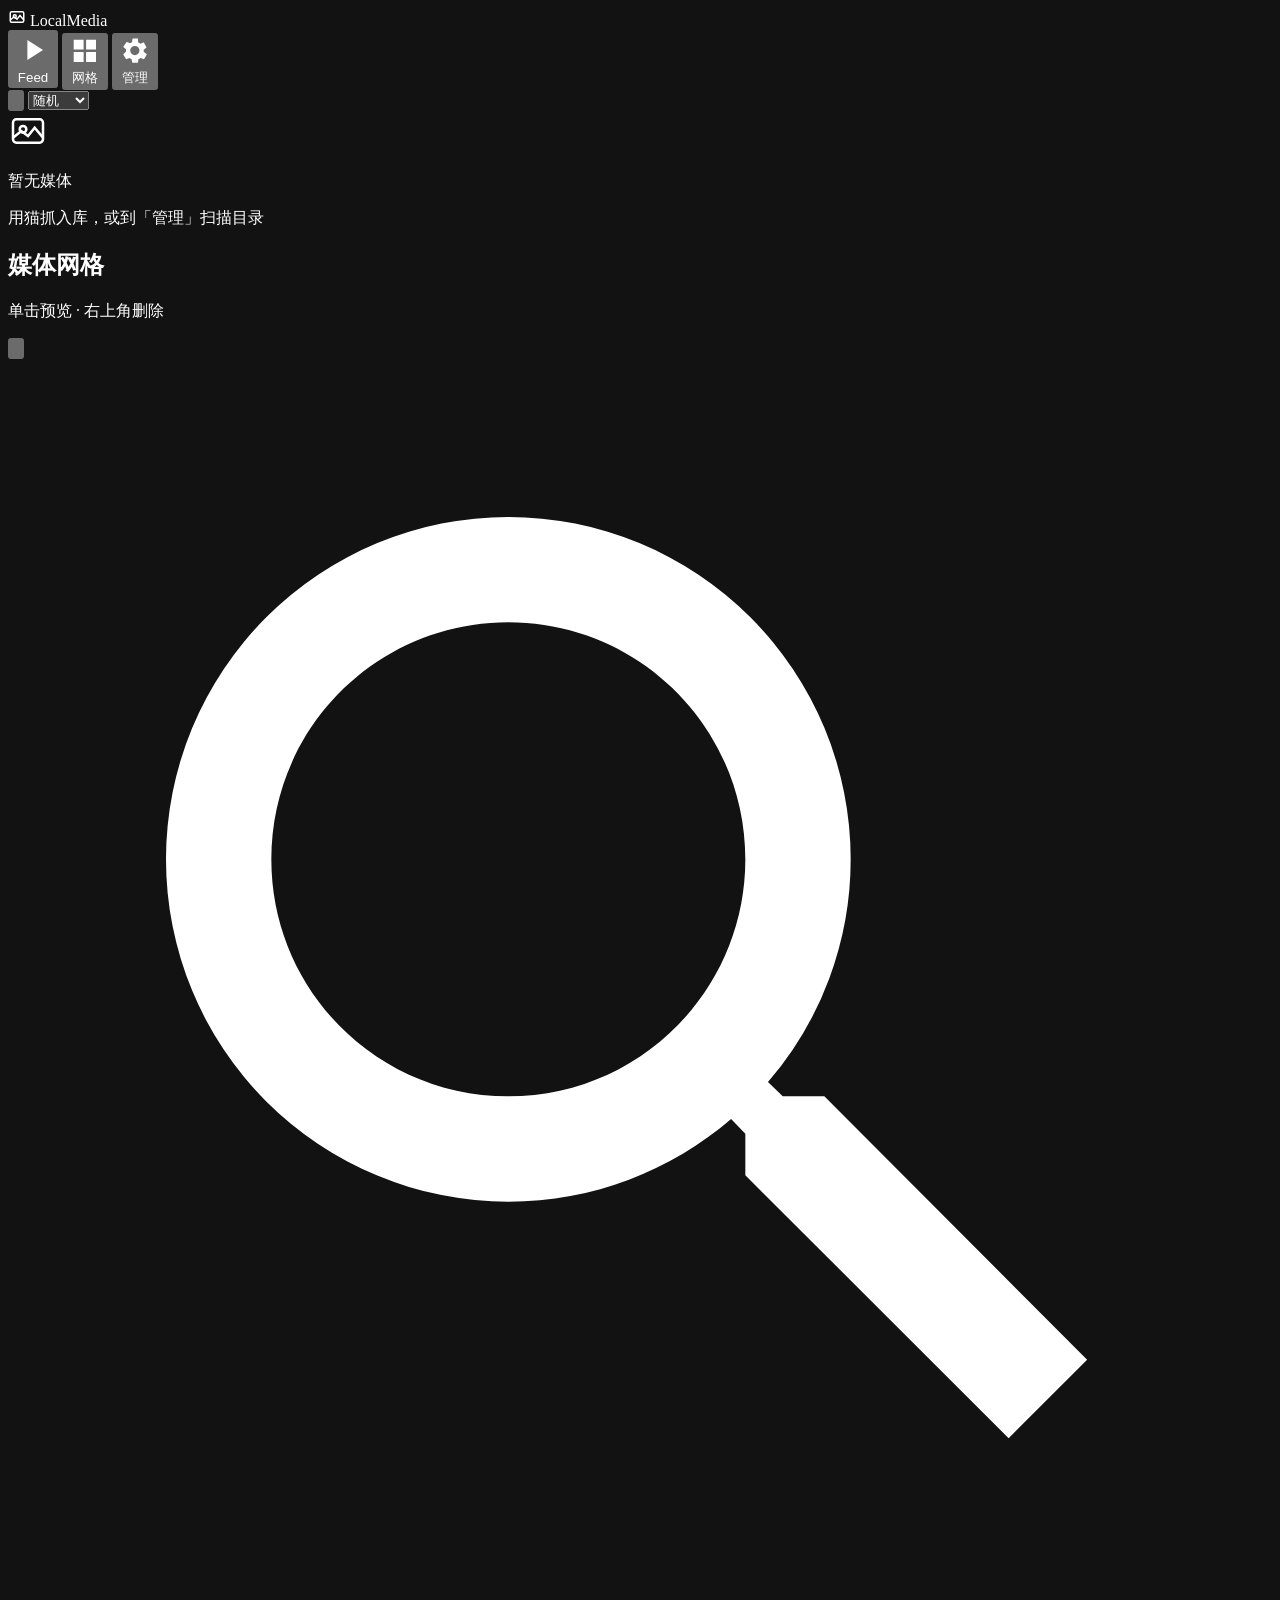
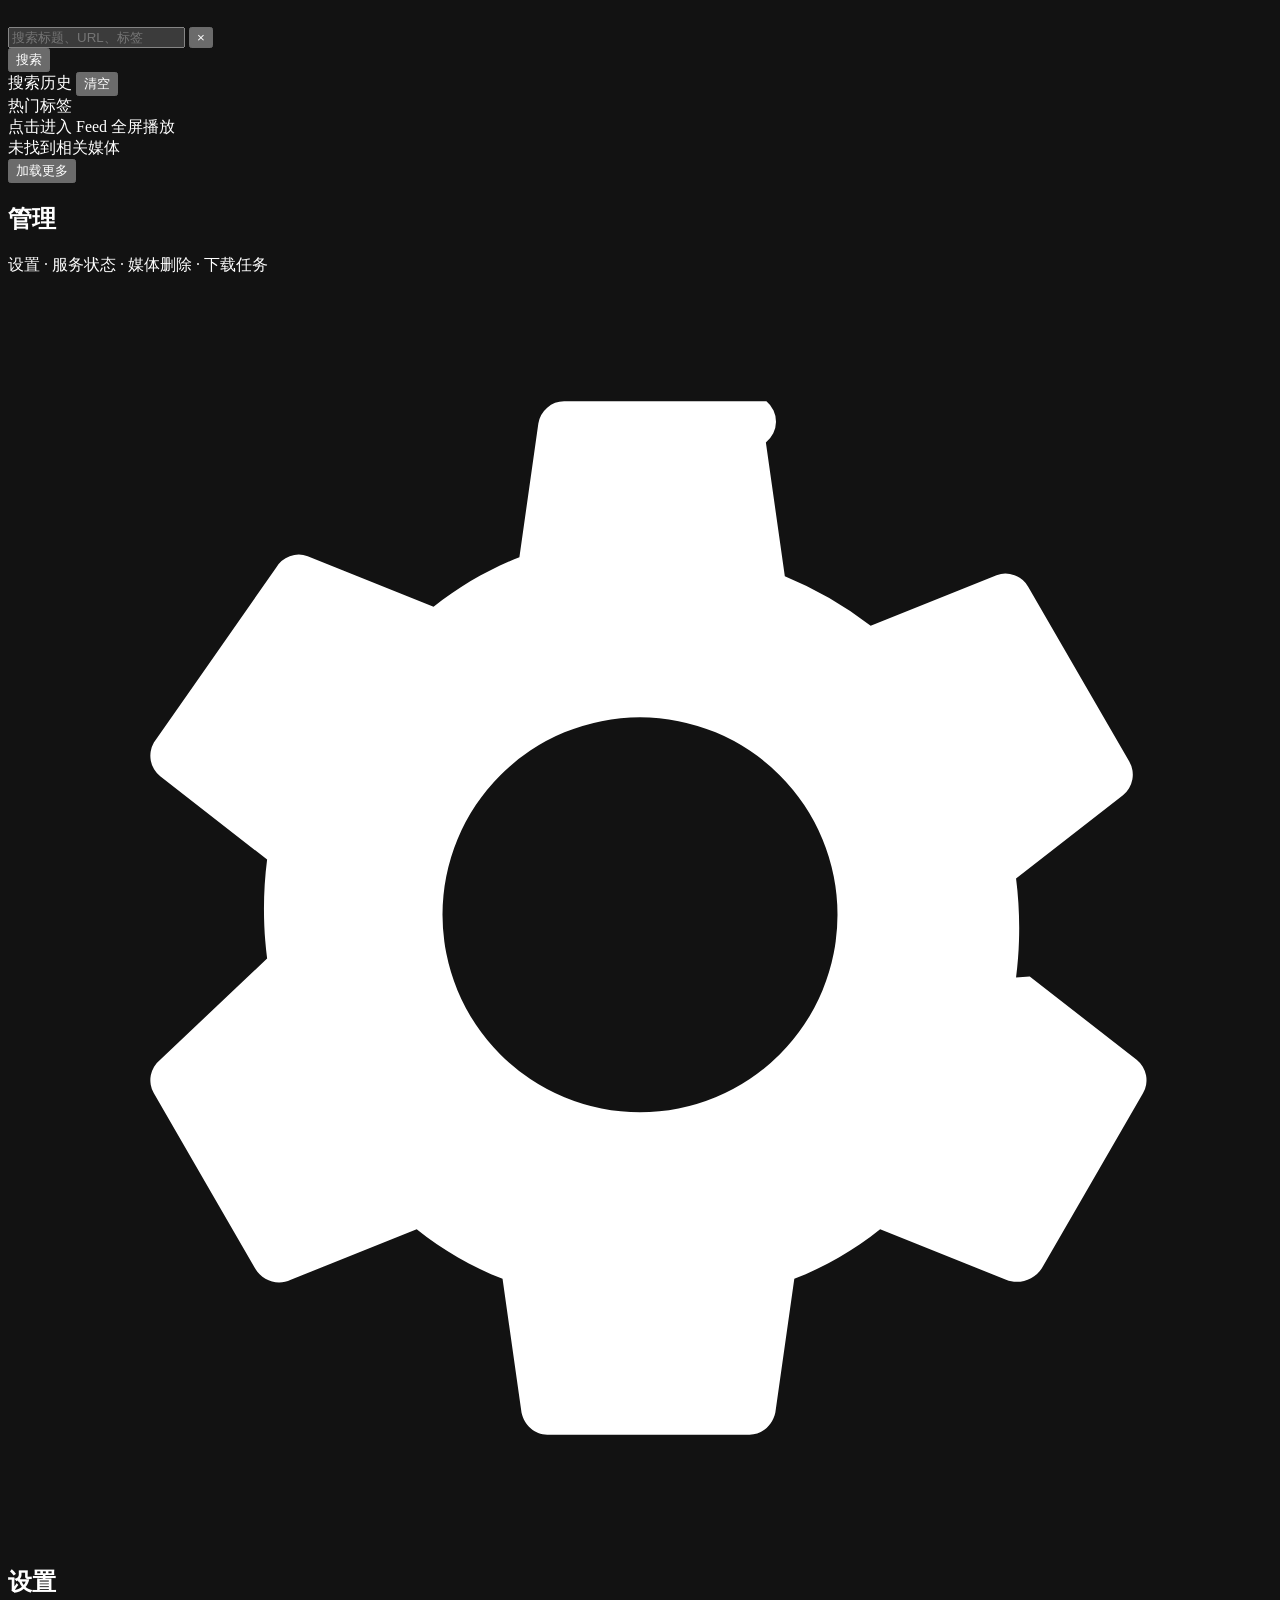
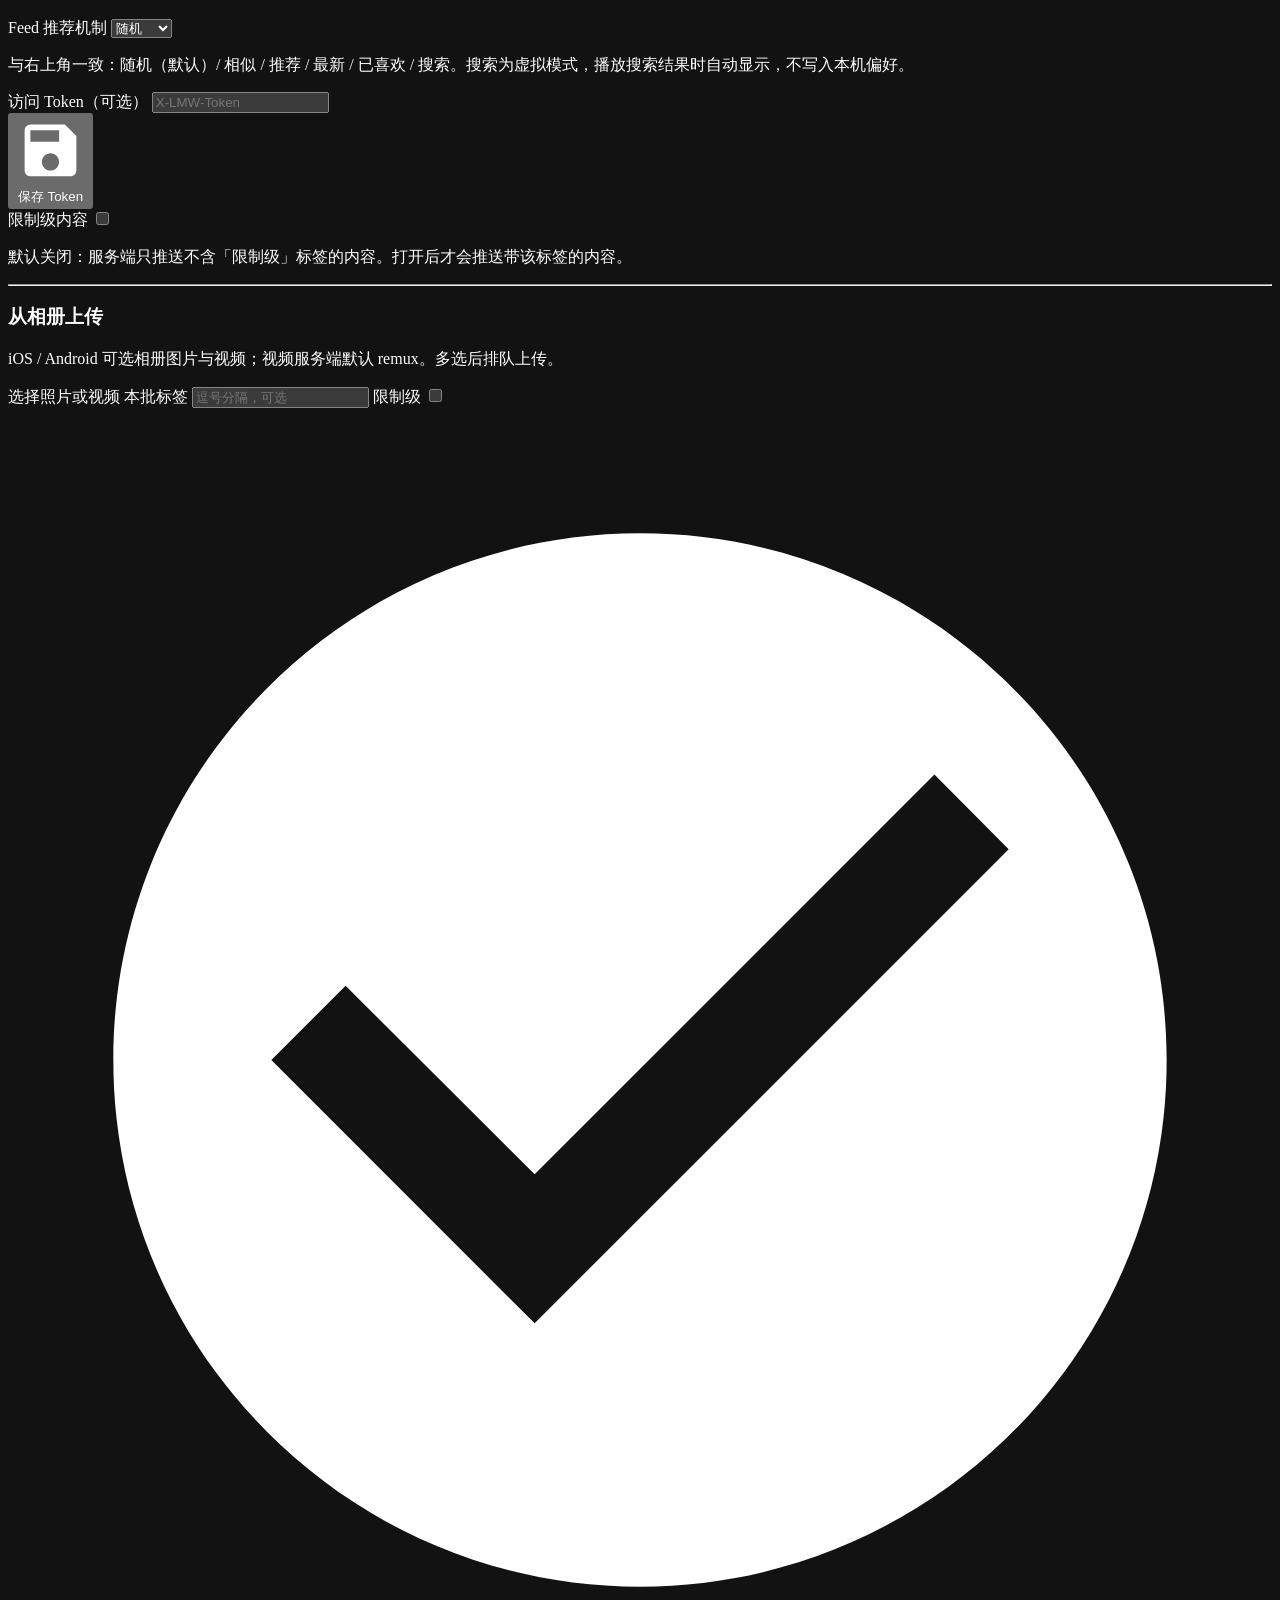
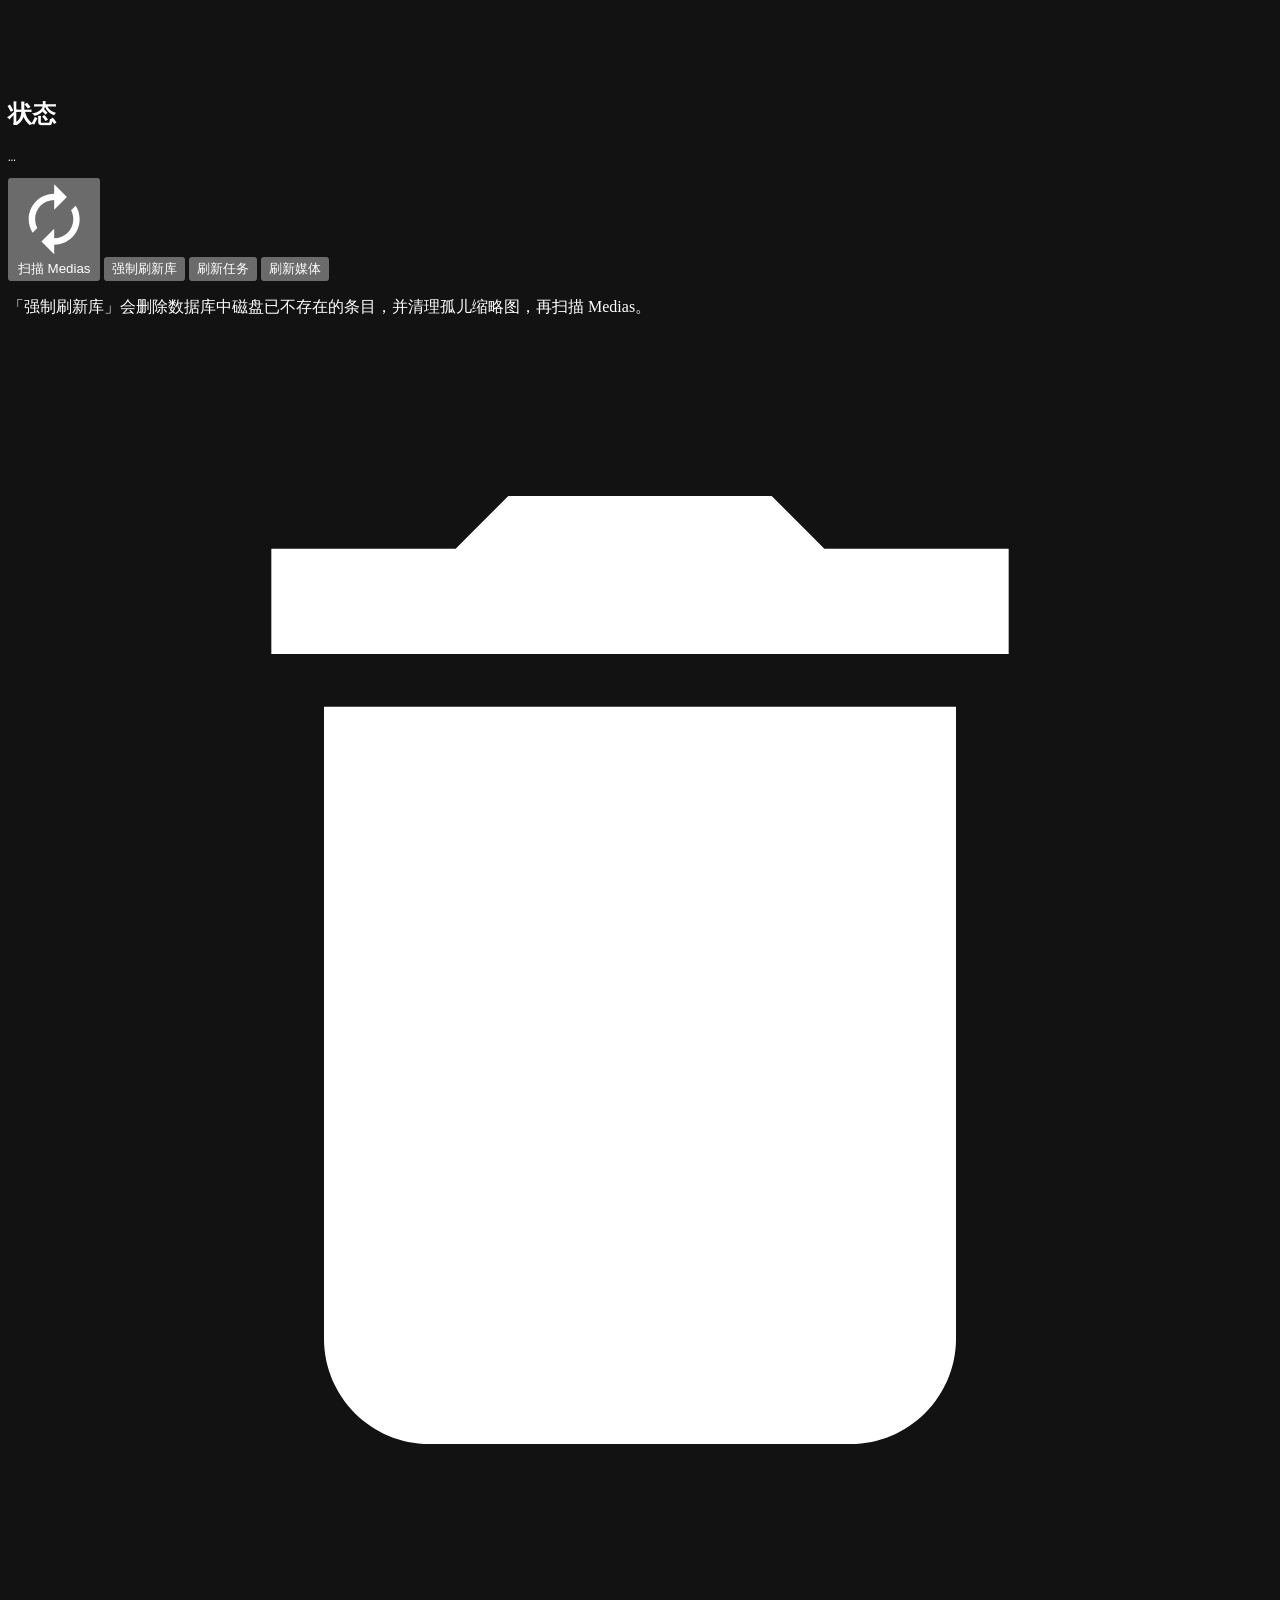
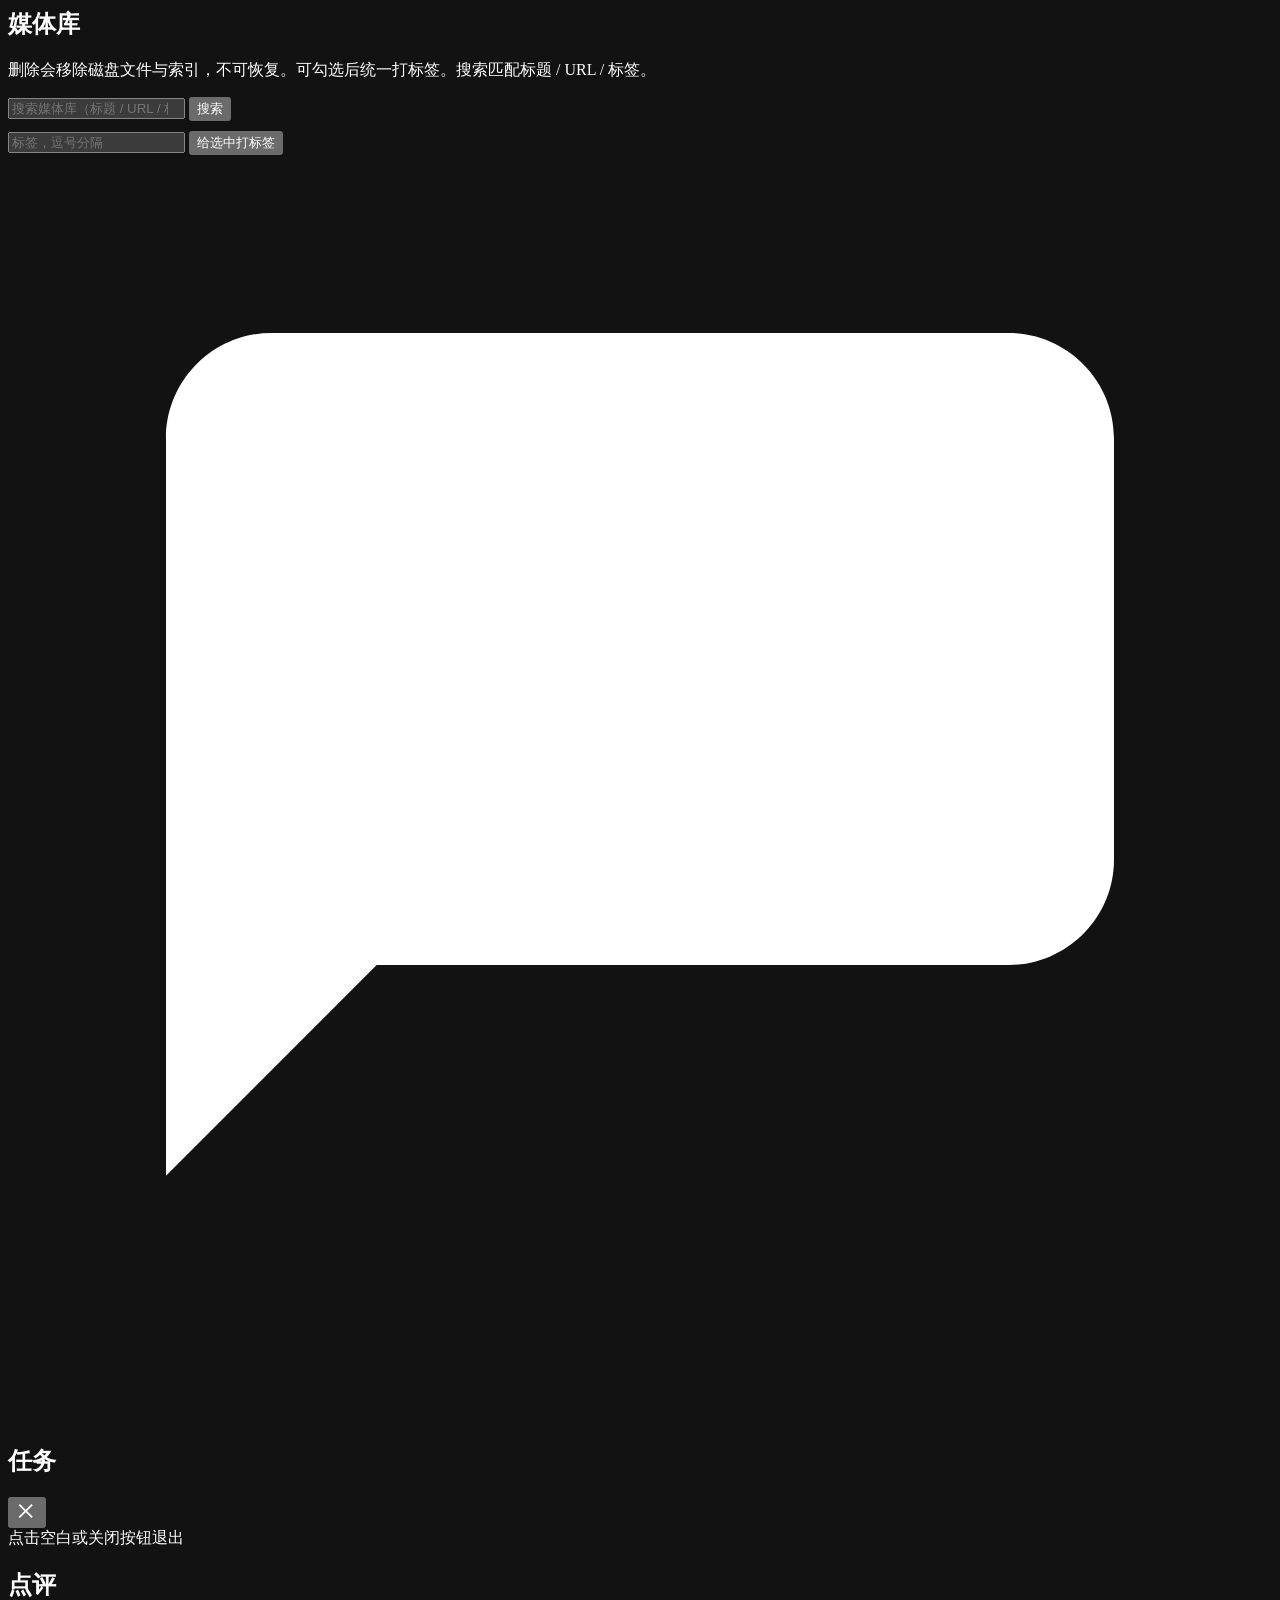
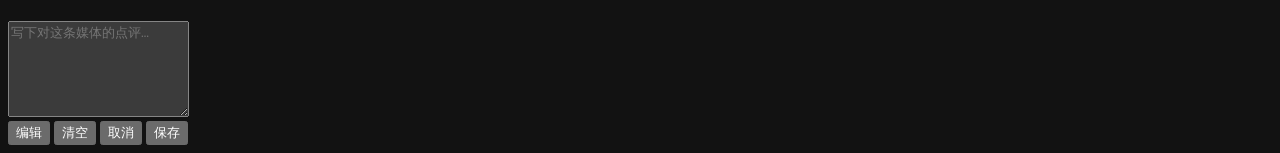
==== LocalMediaWeb/frontend/public/index.html @ 5d7ce4ea "fix(LocalMediaWeb): iOS feed pause toggle and review view/edit modes Stop stacking center play/pause" ====
<!DOCTYPE html>
<html lang="zh-CN">
<head>
  <meta charset="UTF-8" />
  <meta name="viewport" content="width=device-width, initial-scale=1, maximum-scale=1, user-scalable=no, viewport-fit=cover" />
  <meta name="theme-color" content="#0c0c12" />
  <meta name="color-scheme" content="dark" />
  <!-- iOS / Android: Add to Home Screen → standalone (no Safari URL/tab chrome) -->
  <meta name="mobile-web-app-capable" content="yes" />
  <meta name="apple-mobile-web-app-capable" content="yes" />
  <meta name="apple-mobile-web-app-status-bar-style" content="black-translucent" />
  <meta name="apple-mobile-web-app-title" content="LocalMedia" />
  <meta name="application-name" content="LocalMedia" />
  <link rel="manifest" href="/manifest.webmanifest" />
  <link rel="apple-touch-icon" href="/icons/apple-touch-icon.png" />
  <link rel="icon" type="image/png" sizes="192x192" href="/icons/icon-192.png" />
  <link rel="icon" type="image/png" sizes="512x512" href="/icons/icon-512.png" />
  <title>LocalMediaWeb</title>
  <link rel="stylesheet" href="/assets/app.css?v=20260731pausereview1" />
</head>
<body>
  <div id="app">
    <nav class="topnav" aria-label="主导航">
      <div class="brand" title="LocalMediaWeb">
        <span class="brand-mark" aria-hidden="true">
          <svg viewBox="0 0 24 24" width="18" height="18" fill="none" stroke="currentColor" stroke-width="2">
            <rect x="3" y="5" width="18" height="14" rx="2"/>
            <circle cx="9" cy="11" r="2"/>
            <path d="M3 16l5-4 4 3 4-5 5 6"/>
          </svg>
        </span>
        <span class="brand-text">LocalMedia</span>
      </div>
      <div class="nav-tabs">
        <button type="button" data-view="feed" class="nav active" title="短视频式浏览">
          <svg class="ico" viewBox="0 0 24 24" aria-hidden="true"><path fill="currentColor" d="M8 5v14l11-7z"/></svg>
          <span>Feed</span>
        </button>
        <button type="button" data-view="grid" class="nav" title="网格浏览">
          <svg class="ico" viewBox="0 0 24 24" aria-hidden="true"><path fill="currentColor" d="M3 3h8v8H3V3zm10 0h8v8h-8V3zM3 13h8v8H3v-8zm10 0h8v8h-8v-8z"/></svg>
          <span>网格</span>
        </button>
        <button type="button" data-view="admin" class="nav" title="管理">
          <svg class="ico" viewBox="0 0 24 24" aria-hidden="true"><path fill="currentColor" d="M19.14 12.94c.04-.31.06-.63.06-.94s-.02-.63-.06-.94l2.03-1.58a.5.5 0 00.12-.64l-1.92-3.32a.5.5 0 00-.6-.22l-2.39.96a7.03 7.03 0 00-1.63-.94l-.36-2.54A.5.5 0 0014.4 2h-3.84a.5.5 0 00-.49.42l-.36 2.54c-.58.23-1.12.54-1.63.94l-2.39-.96a.5.5 0 00-.6.22L2.77 8.48a.5.5 0 00.12.64l2.03 1.58c-.04.31-.06.63-.06.94s.02.63.06.94L2.89 14.5a.5.5 0 00-.12.64l1.92 3.32c.14.24.43.34.68.22l2.39-.96c.5.4 1.05.72 1.63.94l.36 2.54c.05.24.25.42.49.42h3.84c.24 0 .44-.18.49-.42l.36-2.54c.58-.22 1.13-.54 1.63-.94l2.39.96c.25.1.54 0 .68-.22l1.92-3.32a.5.5 0 00-.12-.64l-2.03-1.58zM12 15.5A3.5 3.5 0 1112 8a3.5 3.5 0 010 7.5z"/></svg>
          <span>管理</span>
        </button>
      </div>
      <div class="nav-filters">
        <button type="button" id="btnOpenSearch" class="nav-icon-btn" title="搜索" aria-label="搜索" data-action="open-search">
          <svg class="ico" viewBox="0 0 24 24" aria-hidden="true" style="pointer-events:none"><path fill="currentColor" d="M15.5 14h-.79l-.28-.27A6.47 6.47 0 0016 9.5 6.5 6.5 0 109.5 16c1.61 0 3.09-.59 4.23-1.57l.27.28v.79l5 4.99L20.49 19l-4.99-5zm-6 0C7.01 14 5 11.99 5 9.5S7.01 5 9.5 5 14 7.01 14 9.5 11.99 14 9.5 14z"/></svg>
        </button>
        <label class="select-wrap" title="Feed 排序方式">
          <select id="feedModeNav" aria-label="Feed 排序">
            <option value="random">随机</option>
            <option value="similar">相似</option>
            <option value="recommend">推荐</option>
            <option value="recent">最新</option>
            <option value="liked">已喜欢</option>
            <option value="search">搜索</option>
          </select>
        </label>
      </div>
    </nav>

    <section id="view-feed" class="view">
      <div id="feedEmpty" class="overlay-msg hide">
        <div class="empty-card">
          <div class="empty-ico" aria-hidden="true">
            <svg viewBox="0 0 24 24" width="40" height="40" fill="none" stroke="currentColor" stroke-width="1.5">
              <rect x="3" y="5" width="18" height="14" rx="2"/>
              <circle cx="9" cy="11" r="2"/>
              <path d="M3 16l5-4 4 3 4-5 5 6"/>
            </svg>
          </div>
          <p>暂无媒体</p>
          <p class="muted">用猫抓入库，或到「管理」扫描目录</p>
        </div>
      </div>
      <div id="feedScroller" class="feed-scroller"></div>
    </section>

    <section id="view-grid" class="view hide">
      <div class="page-head">
        <h1>媒体网格</h1>
        <p class="muted">单击预览 · 右上角删除</p>
      </div>
      <div id="grid" class="grid"></div>
    </section>

    <!-- 短视频 App 式全屏搜索页 -->
    <section id="view-search" class="view hide">
      <div class="search-page">
        <div class="search-bar-row">
          <button type="button" id="btnSearchBack" class="nav-icon-btn" title="返回" aria-label="返回">
            <svg class="ico" viewBox="0 0 24 24" aria-hidden="true"><path fill="currentColor" d="M20 11H7.83l5.59-5.59L12 4l-8 8 8 8 1.41-1.41L7.83 13H20v-2z"/></svg>
          </button>
          <div class="search-input-wrap">
            <svg class="search-input-ico" viewBox="0 0 24 24" aria-hidden="true"><path fill="currentColor" d="M15.5 14h-.79l-.28-.27A6.47 6.47 0 0016 9.5 6.5 6.5 0 109.5 16c1.61 0 3.09-.59 4.23-1.57l.27.28v.79l5 4.99L20.49 19l-4.99-5zm-6 0C7.01 14 5 11.99 5 9.5S7.01 5 9.5 5 14 7.01 14 9.5 11.99 14 9.5 14z"/></svg>
            <input type="search" id="searchInput" class="search-input" placeholder="搜索标题、URL、标签" enterkeyhint="search" autocomplete="off" spellcheck="false" />
            <button type="button" id="btnSearchClear" class="search-clear hide" title="清除" aria-label="清除">×</button>
          </div>
          <button type="button" id="btnSearchSubmit" class="search-go">搜索</button>
        </div>
        <div id="searchDiscover" class="search-discover">
          <div class="search-block" id="searchHistoryBlock">
            <div class="search-block-head">
              <span>搜索历史</span>
              <button type="button" id="btnClearHistory" class="search-link-btn">清空</button>
            </div>
            <div id="searchHistory" class="search-chips"></div>
          </div>
          <div class="search-block">
            <div class="search-block-head"><span>热门标签</span></div>
            <div id="searchHotTags" class="search-chips"></div>
          </div>
        </div>
        <div id="searchResultHead" class="search-result-head hide">
          <span id="searchResultMeta" class="muted"></span>
          <span class="muted search-result-hint">点击进入 Feed 全屏播放</span>
        </div>
        <div id="searchGrid" class="grid search-grid"></div>
        <div id="searchEmpty" class="search-empty hide muted">未找到相关媒体</div>
        <div id="searchMoreWrap" class="search-more-wrap hide">
          <button type="button" id="btnSearchMore" class="btn ghost">加载更多</button>
        </div>
      </div>
    </section>

    <section id="view-admin" class="view hide">
      <div class="page-head">
        <h1>管理</h1>
        <p class="muted">设置 · 服务状态 · 媒体删除 · 下载任务</p>
      </div>
      <div class="admin-card">
        <h2>
          <svg class="ico" viewBox="0 0 24 24" aria-hidden="true"><path fill="currentColor" d="M19.14 12.94c.04-.31.06-.63.06-.94s-.02-.63-.06-.94l2.03-1.58a.5.5 0 00.12-.64l-1.92-3.32a.5.5 0 00-.6-.22l-2.39.96a7.03 7.03 0 00-1.63-.94l-.36-2.54A.5.5 0 0014.4 2h-3.84a.5.5 0 00-.49.42l-.36 2.54c-.58.23-1.12.54-1.63.94l-2.39-.96a.5.5 0 00-.6.22L2.77 8.48a.5.5 0 00.12.64l2.03 1.58c-.04.31-.06.63-.06.94s.02.63.06.94L2.89 14.5a.5.5 0 00-.12.64l1.92 3.32c.14.24.43.34.68.22l2.39-.96c.5.4 1.05.72 1.63.94l.36 2.54c.05.24.25.42.49.42h3.84c.24 0 .44-.18.49-.42l.36-2.54c.58-.22 1.13-.54 1.63-.94l2.39.96c.25.1.54 0 .68-.22l1.92-3.32a.5.5 0 00-.12-.64l-2.03-1.58zM12 15.5A3.5 3.5 0 1112 8a3.5 3.5 0 010 7.5z"/></svg>
          设置
        </h2>
        <label>Feed 推荐机制
          <select id="feedMode">
            <option value="random">随机</option>
            <option value="similar">相似</option>
            <option value="recommend">推荐</option>
            <option value="recent">最新</option>
            <option value="liked">已喜欢</option>
            <option value="search">搜索</option>
          </select>
        </label>
        <p class="muted tip">与右上角一致：随机（默认）/ 相似 / 推荐 / 最新 / 已喜欢 / 搜索。搜索为虚拟模式，播放搜索结果时自动显示，不写入本机偏好。</p>
        <label>访问 Token（可选）
          <input id="tokenInput" type="password" placeholder="X-LMW-Token" autocomplete="off" />
        </label>
        <div class="row">
          <button type="button" id="btnSaveToken" class="btn">
            <svg class="ico" viewBox="0 0 24 24"><path fill="currentColor" d="M17 3H5a2 2 0 00-2 2v14a2 2 0 002 2h14c1.1 0 2-.9 2-2V7l-4-4zm-5 16c-1.66 0-3-1.34-3-3s1.34-3 3-3 3 1.34 3 3-1.34 3-3 3zm3-10H5V5h10v4z"/></svg>
            保存 Token
          </button>
        </div>
        <label class="switch-row" title="关闭时 Feed / 搜索 / 网格不展示带「限制级」标签的内容">
          <span>限制级内容</span>
          <input type="checkbox" id="includeRestrictedToggle" />
        </label>
        <p class="muted tip">默认关闭：服务端只推送不含「限制级」标签的内容。打开后才会推送带该标签的内容。</p>
        <hr class="admin-sep" />
        <h3 class="admin-subhead">从相册上传</h3>
        <p class="muted tip">iOS / Android 可选相册图片与视频；视频服务端默认 remux。多选后排队上传。</p>
        <label class="btn file-label" style="display:inline-flex;align-items:center;gap:8px;cursor:pointer;">
          选择照片或视频
          <input type="file" id="albumUploadInput" accept="image/*,video/*" multiple hidden />
        </label>
        <label>本批标签
          <input id="albumUploadTags" type="text" placeholder="逗号分隔，可选" autocomplete="off" />
        </label>
        <label class="switch-row" title="本批打上限制级标签">
          <span>限制级</span>
          <input type="checkbox" id="albumUploadRestricted" />
        </label>
        <div id="albumUploadProg" class="muted tip" aria-live="polite"></div>
      </div>
      <div class="admin-card">
        <h2>
          <svg class="ico" viewBox="0 0 24 24" aria-hidden="true"><path fill="currentColor" d="M12 2C6.48 2 2 6.48 2 12s4.48 10 10 10 10-4.48 10-10S17.52 2 12 2zm-2 15l-5-5 1.41-1.41L10 14.17l7.59-7.59L19 8l-9 9z"/></svg>
          状态
        </h2>
        <pre id="healthBox">…</pre>
        <div class="row">
          <button type="button" id="btnRescan" class="btn" title="扫描磁盘新文件并入库索引">
            <svg class="ico" viewBox="0 0 24 24"><path fill="currentColor" d="M12 6v3l4-4-4-4v3c-4.42 0-8 3.58-8 8 0 1.57.46 3.03 1.24 4.26L6.7 14.8A5.87 5.87 0 016 12c0-3.31 2.69-6 6-6zm6.76 1.74L17.3 9.2c.44.84.7 1.79.7 2.8 0 3.31-2.69 6-6 6v-3l-4 4 4 4v-3c4.42 0 8-3.58 8-8 0-1.57-.46-3.03-1.24-4.26z"/></svg>
            扫描 Medias
          </button>
          <button type="button" id="btnRefreshLibrary" class="btn primary" title="剔除已删除/无效索引，并重新扫描磁盘">
            强制刷新库
          </button>
          <button type="button" id="btnRefreshJobs" class="btn ghost">刷新任务</button>
          <button type="button" id="btnRefreshMedia" class="btn ghost">刷新媒体</button>
        </div>
        <p class="muted tip">「强制刷新库」会删除数据库中磁盘已不存在的条目，并清理孤儿缩略图，再扫描 Medias。</p>
      </div>
      <div class="admin-card">
        <h2>
          <svg class="ico" viewBox="0 0 24 24" aria-hidden="true"><path fill="currentColor" d="M6 19c0 1.1.9 2 2 2h8c1.1 0 2-.9 2-2V7H6v12zM19 4h-3.5l-1-1h-5l-1 1H5v2h14V4z"/></svg>
          媒体库
        </h2>
        <p class="muted tip">删除会移除磁盘文件与索引，不可恢复。可勾选后统一打标签。搜索匹配标题 / URL / 标签。</p>
        <div class="row" style="margin-bottom:10px;gap:8px;flex-wrap:wrap;">
          <input id="adminMediaQ" type="search" placeholder="搜索媒体库（标题 / URL / 标签）" style="flex:1;min-width:160px" autocomplete="off" />
          <button type="button" id="btnAdminMediaSearch" class="btn ghost">搜索</button>
        </div>
        <div class="row" style="margin-bottom:10px;gap:8px;flex-wrap:wrap;">
          <input id="batchTagsInput" type="text" placeholder="标签，逗号分隔" style="flex:1;min-width:140px" />
          <button type="button" id="btnBatchTags" class="btn primary">给选中打标签</button>
        </div>
        <div id="adminMediaMeta" class="muted tip" style="margin-bottom:8px;"></div>
        <div id="adminMedia" class="admin-media"></div>
      </div>
      <div class="admin-card">
        <h2>
          <svg class="ico" viewBox="0 0 24 24" aria-hidden="true"><path fill="currentColor" d="M19 3H5c-1.1 0-2 .9-2 2v14l4-4h12c1.1 0 2-.9 2-2V5c0-1.1-.9-2-2-2z"/></svg>
          任务
        </h2>
        <div id="jobs" class="jobs"></div>
      </div>
    </section>

    <div id="lightbox" class="lightbox hide" aria-hidden="true">
      <button type="button" class="lb-close" id="lbClose" title="关闭" aria-label="关闭">
        <svg viewBox="0 0 24 24" width="22" height="22"><path fill="currentColor" d="M18.3 5.71L12 12l6.3 6.29-1.41 1.42L10.59 13.4 4.3 19.71 2.89 18.3 9.17 12 2.89 5.71 4.3 4.29l6.29 6.3 6.29-6.3z"/></svg>
      </button>
      <div class="lb-hint">点击空白或关闭按钮退出</div>
      <div id="lbBody" class="lb-body"></div>
    </div>

    <div id="reviewModal" class="review-modal hide" aria-hidden="true" aria-modal="true" role="dialog" aria-labelledby="reviewModalTitle">
      <div class="review-modal-backdrop" data-review-dismiss="1"></div>
      <div class="review-modal-card">
        <h2 id="reviewModalTitle" class="review-modal-title">点评</h2>
        <p class="muted review-modal-sub" id="reviewModalSub"></p>
        <div id="reviewViewText" class="review-view-text hide" aria-live="polite"></div>
        <textarea id="reviewInput" class="review-input" rows="6" maxlength="2000" placeholder="写下对这条媒体的点评…"></textarea>
        <div class="review-modal-actions">
          <button type="button" id="btnReviewEdit" class="btn ghost hide">编辑</button>
          <button type="button" id="btnReviewClear" class="btn ghost">清空</button>
          <span class="review-spacer"></span>
          <button type="button" id="btnReviewCancel" class="btn ghost">取消</button>
          <button type="button" id="btnReviewSave" class="btn primary">保存</button>
        </div>
      </div>
    </div>
  </div>
  <script src="/assets/app.js?v=20260731pausereview1"></script>
</body>
</html>
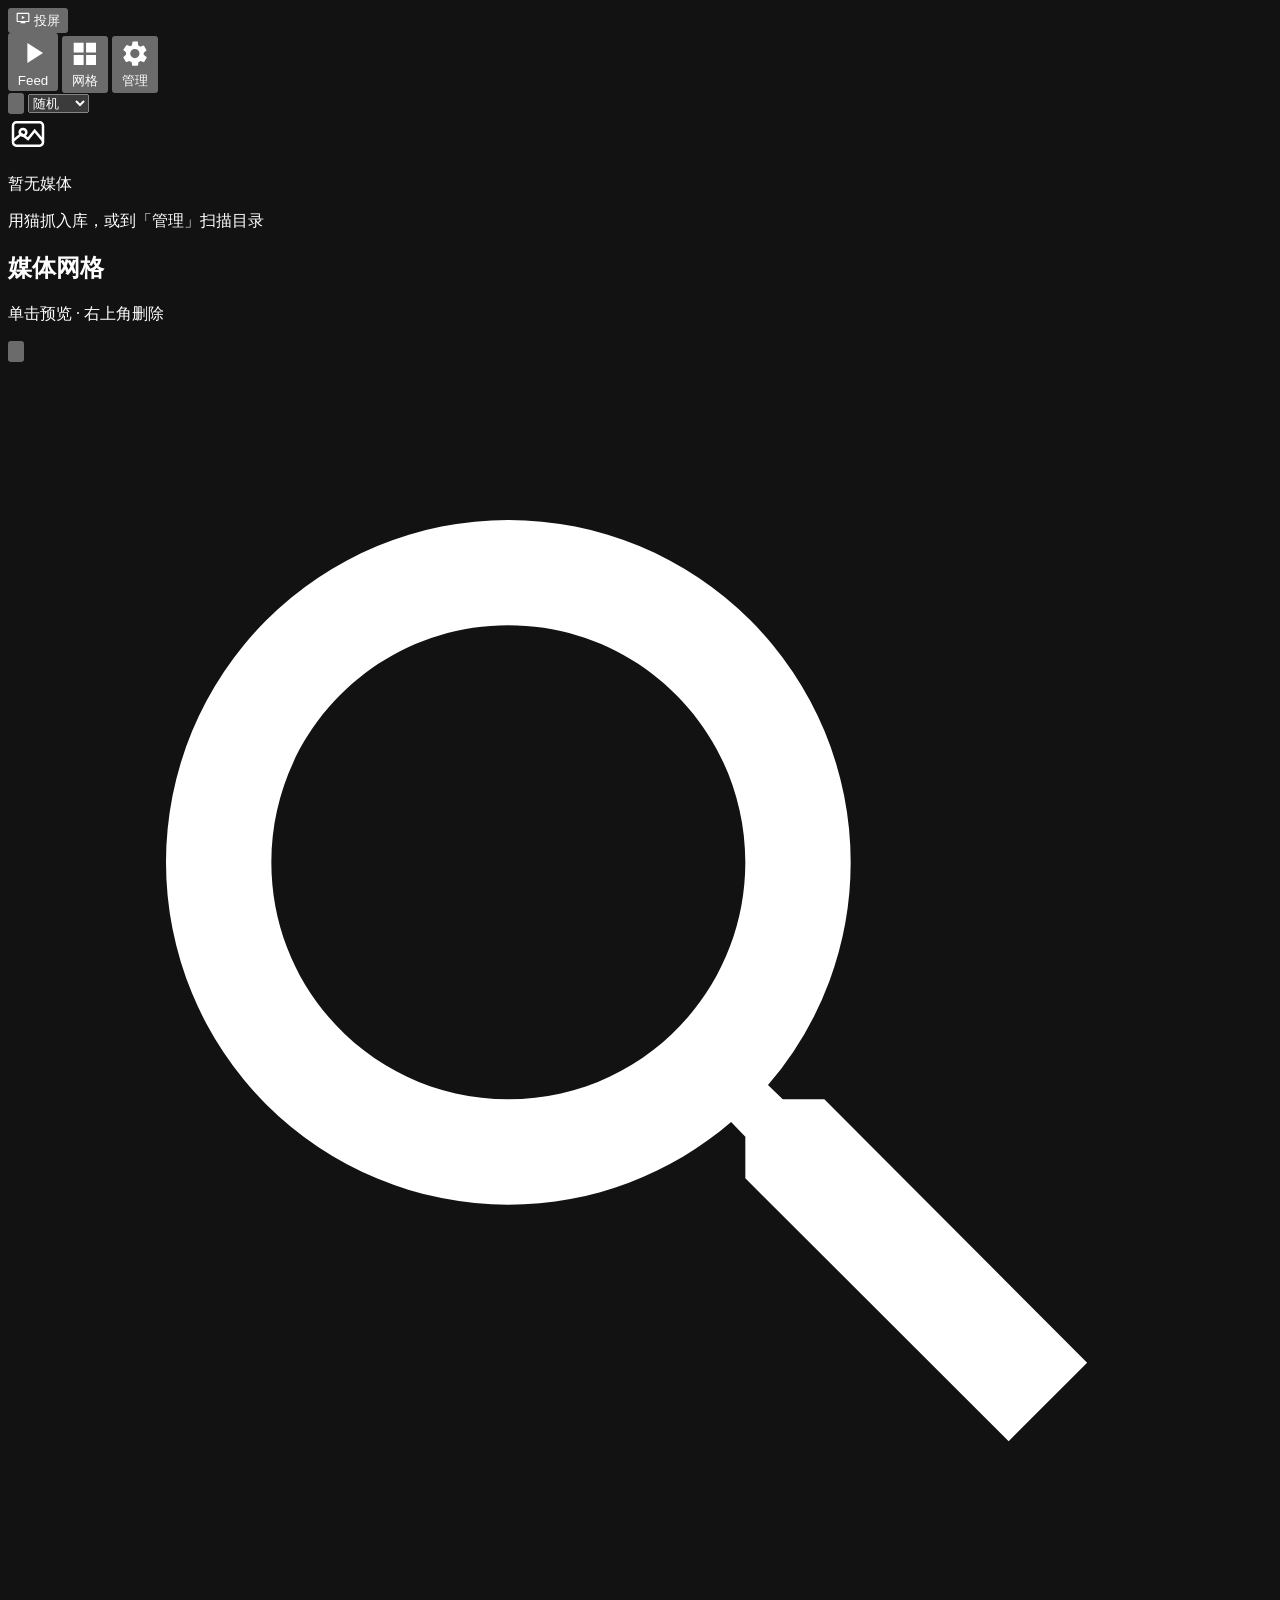
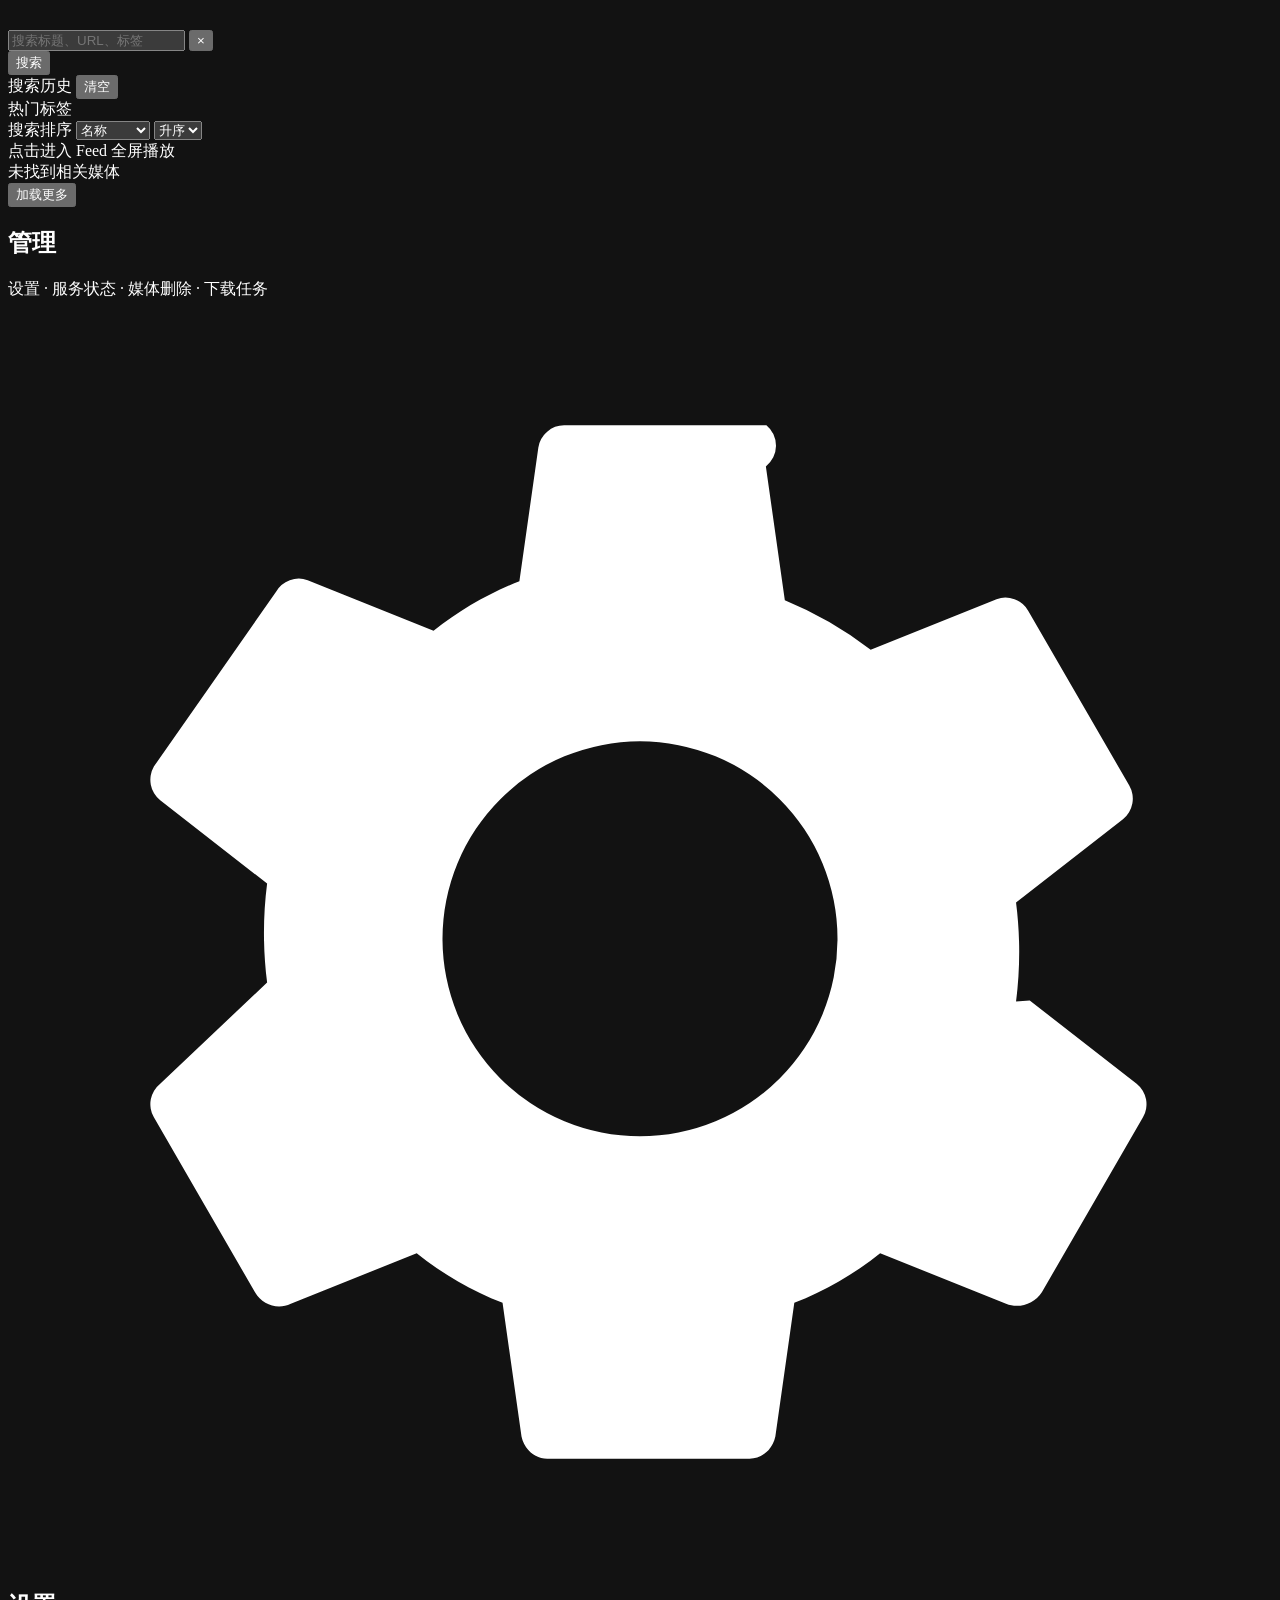
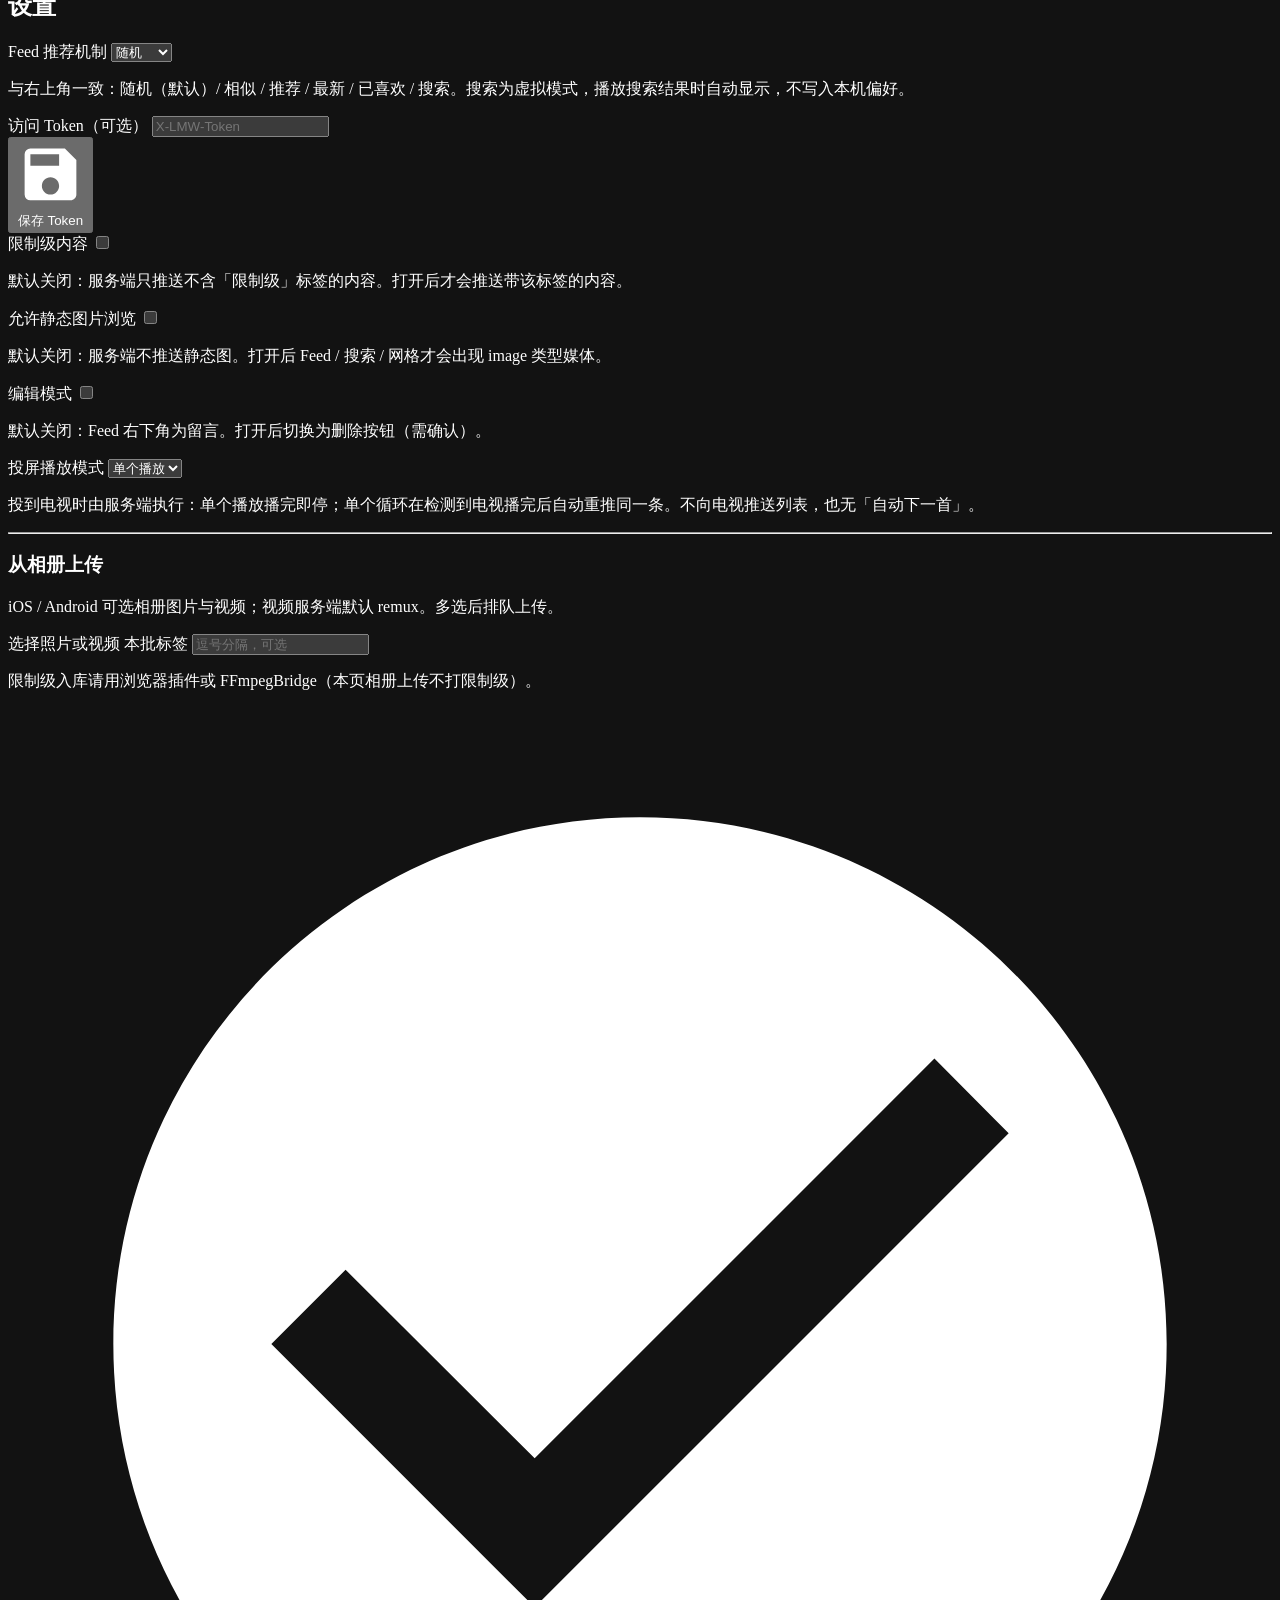
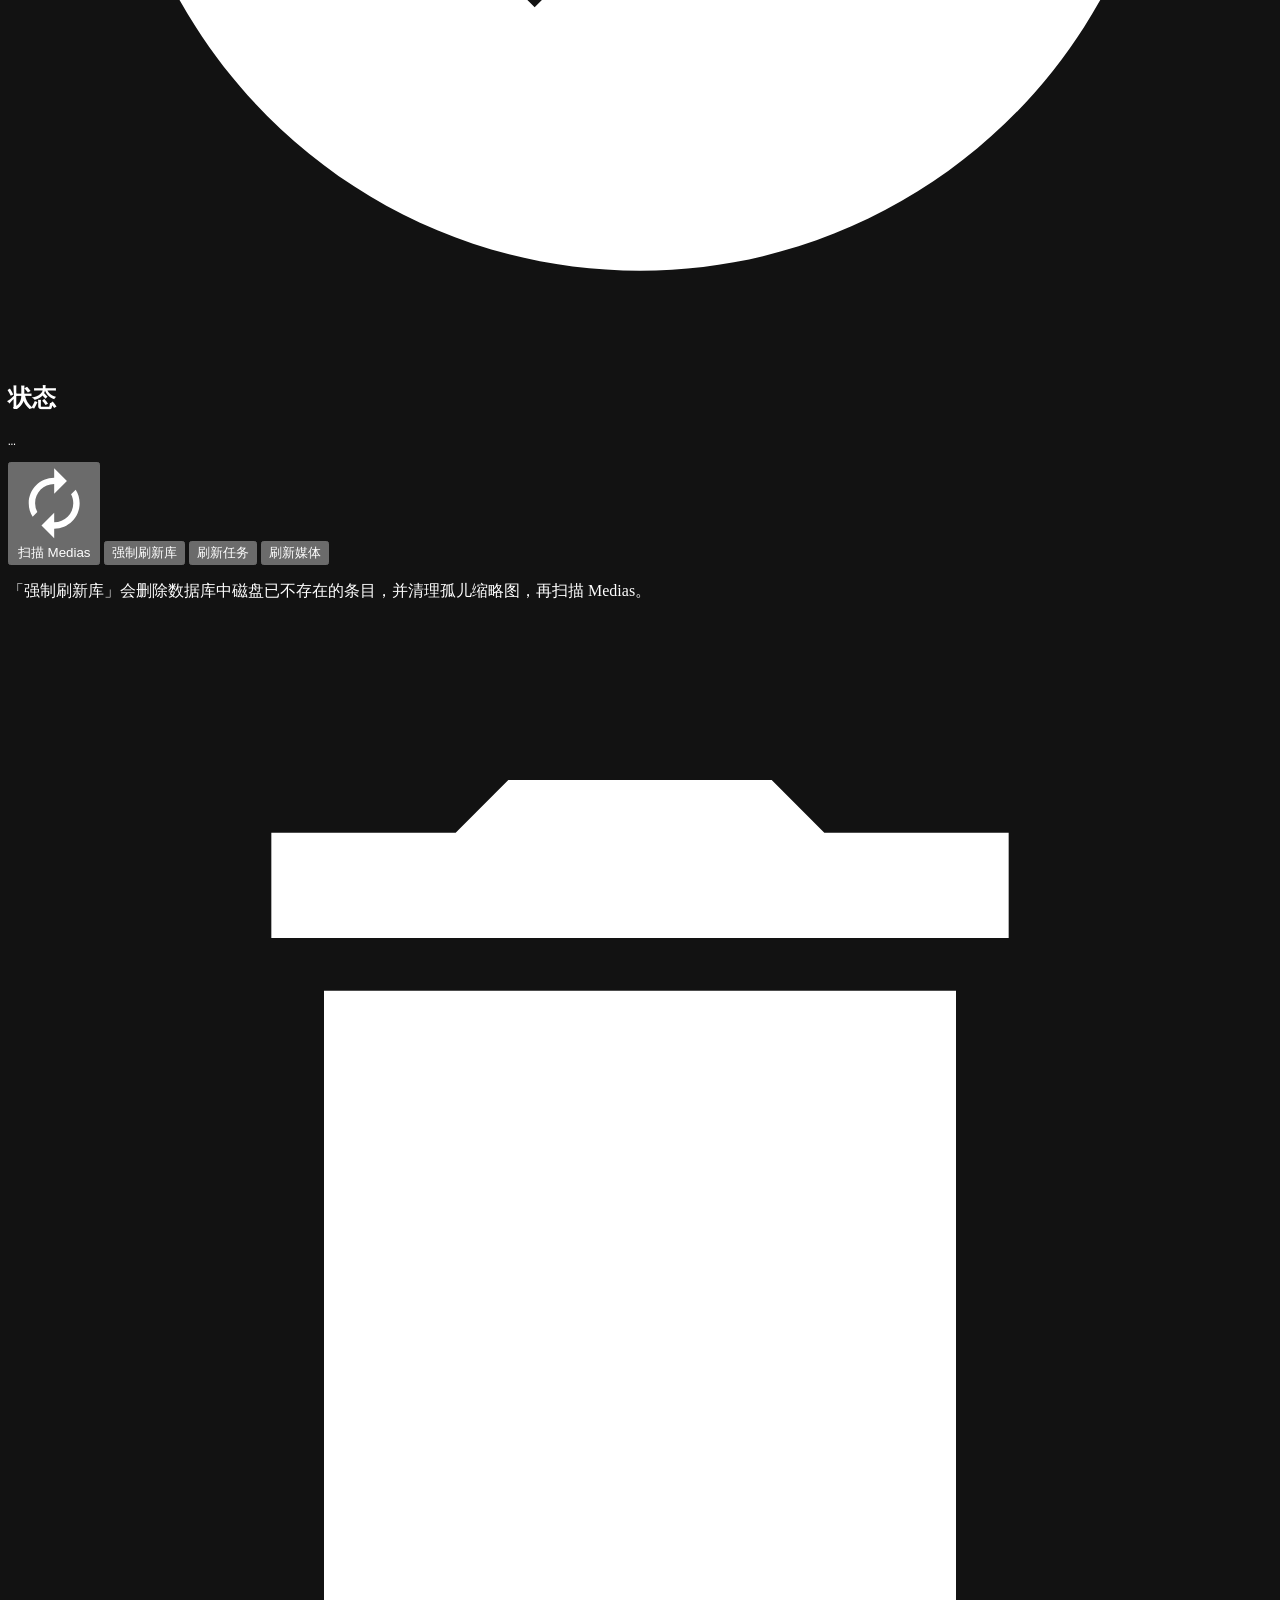
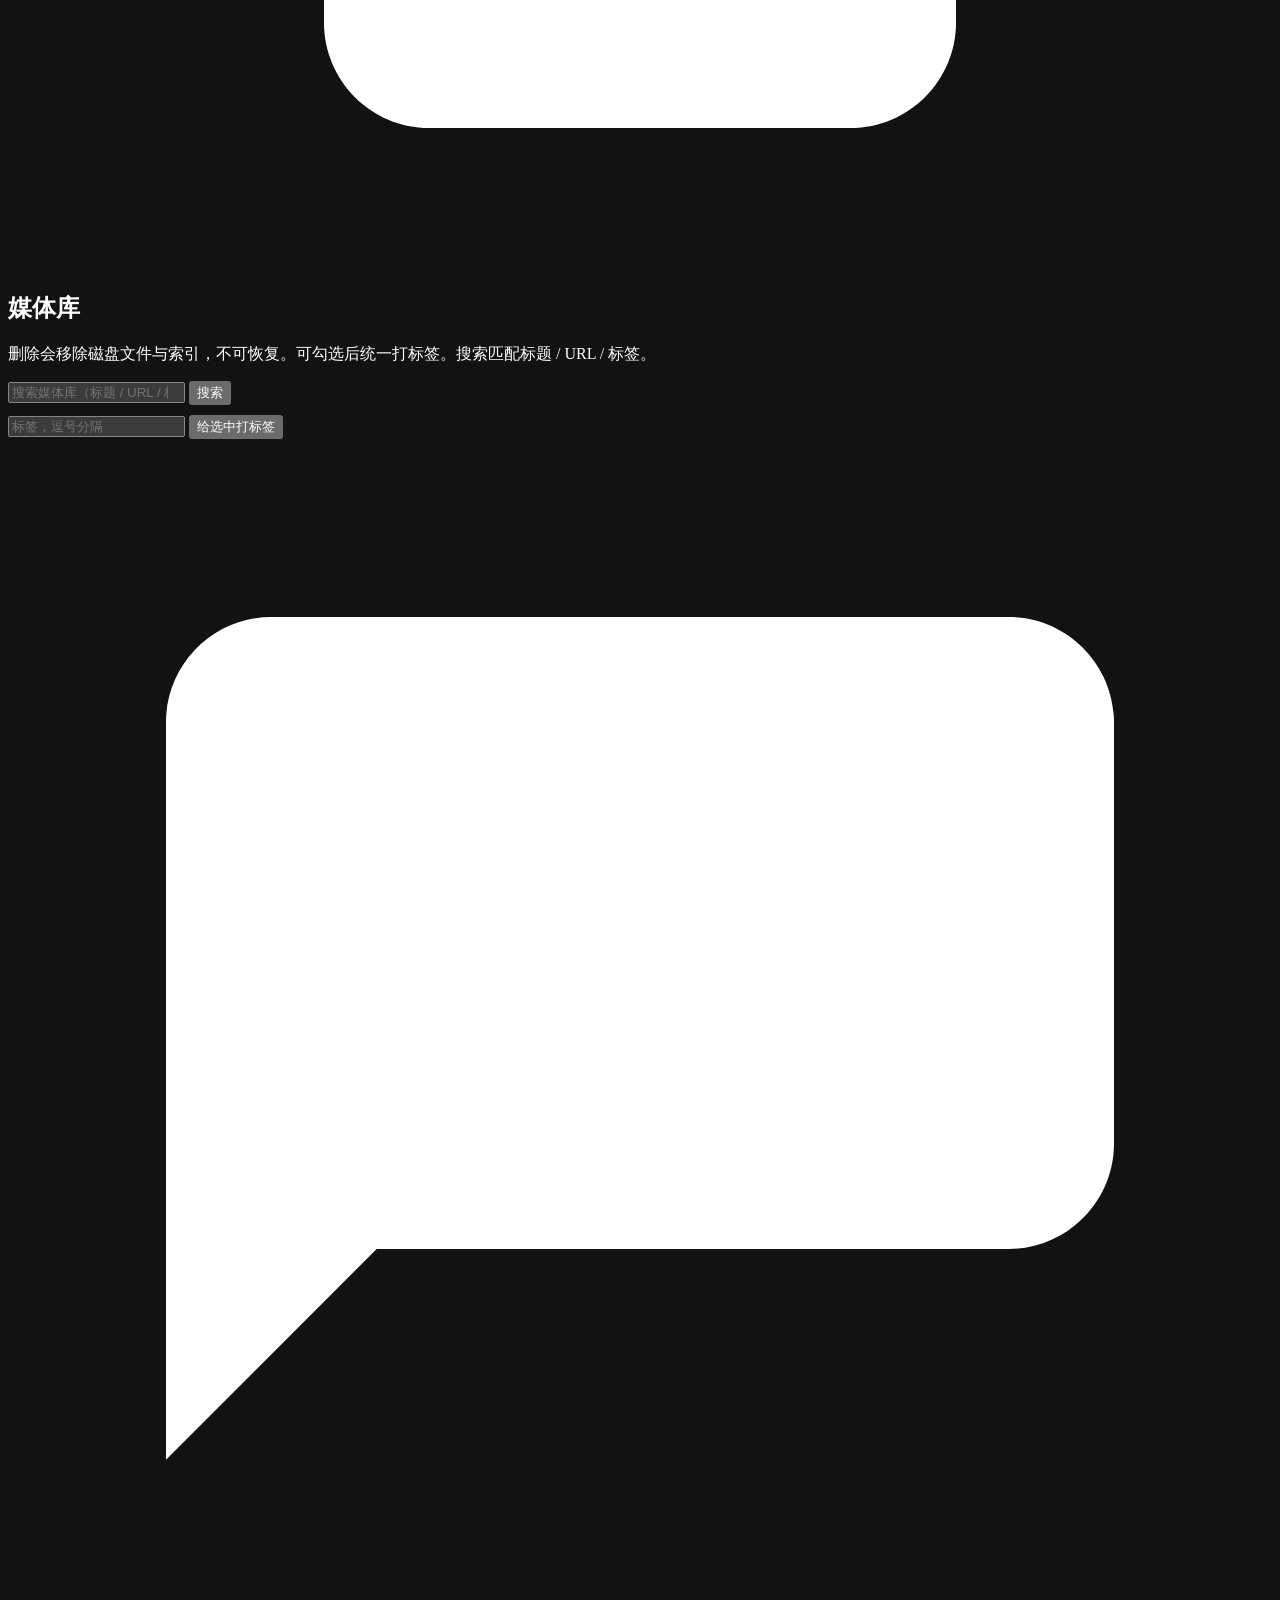
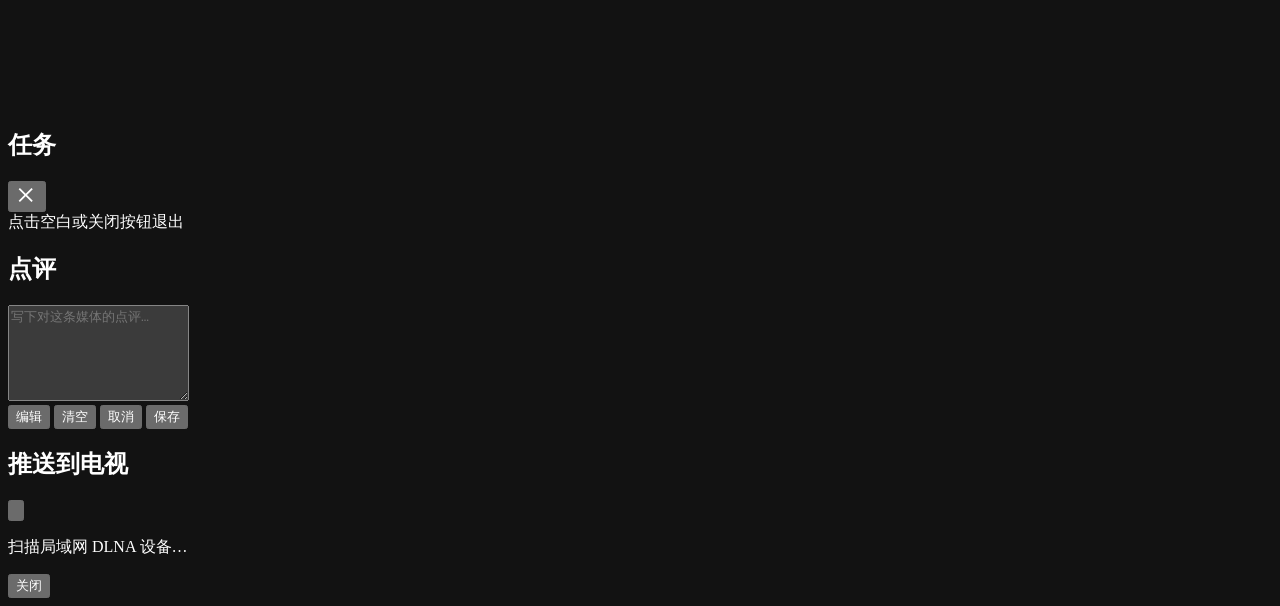
==== commit fa75ea70: "feat: LMW LAN/iOS playback, DLNA, reencode, and AppCatch Move jasna off the N5095 host to the PC Jas" ====
--- a/LocalMediaWeb/frontend/public/index.html
+++ b/LocalMediaWeb/frontend/public/index.html
@@ -16,21 +16,19 @@
   <link rel="icon" type="image/png" sizes="192x192" href="/icons/icon-192.png" />
   <link rel="icon" type="image/png" sizes="512x512" href="/icons/icon-512.png" />
   <title>LocalMediaWeb</title>
-  <link rel="stylesheet" href="/assets/app.css?v=20260731pausereview1" />
+  <link rel="stylesheet" href="/assets/app.css?v=20260812castmode1" />
 </head>
 <body>
   <div id="app">
     <nav class="topnav" aria-label="主导航">
-      <div class="brand" title="LocalMediaWeb">
+      <button type="button" id="btnCast" class="brand brand-btn" title="推送到电视" aria-label="推送到电视" aria-haspopup="dialog">
         <span class="brand-mark" aria-hidden="true">
-          <svg viewBox="0 0 24 24" width="18" height="18" fill="none" stroke="currentColor" stroke-width="2">
-            <rect x="3" y="5" width="18" height="14" rx="2"/>
-            <circle cx="9" cy="11" r="2"/>
-            <path d="M3 16l5-4 4 3 4-5 5 6"/>
+          <svg class="ico" viewBox="0 0 24 24" width="14" height="14" fill="currentColor" aria-hidden="true">
+            <path d="M21 3H3c-1.1 0-2 .9-2 2v12c0 1.1.9 2 2 2h5v2h8v-2h5c1.1 0 2-.9 2-2V5c0-1.1-.9-2-2-2zm0 14H3V5h18v12zM10 8v6l5-3-5-3z"/>
           </svg>
         </span>
-        <span class="brand-text">LocalMedia</span>
-      </div>
+        <span class="brand-text">投屏</span>
+      </button>
       <div class="nav-tabs">
         <button type="button" data-view="feed" class="nav active" title="短视频式浏览">
           <svg class="ico" viewBox="0 0 24 24" aria-hidden="true"><path fill="currentColor" d="M8 5v14l11-7z"/></svg>
@@ -116,6 +114,20 @@
         </div>
         <div id="searchResultHead" class="search-result-head hide">
           <span id="searchResultMeta" class="muted"></span>
+          <div class="search-sort-bar">
+            <label class="search-sort-label">搜索排序
+              <select id="searchSortBy" aria-label="搜索排序">
+                <option value="name" selected>名称</option>
+                <option value="created">导入时间</option>
+              </select>
+            </label>
+            <label class="search-sort-label">
+              <select id="searchSortDir" aria-label="排序方向">
+                <option value="asc" selected>升序</option>
+                <option value="desc">降序</option>
+              </select>
+            </label>
+          </div>
           <span class="muted search-result-hint">点击进入 Feed 全屏播放</span>
         </div>
         <div id="searchGrid" class="grid search-grid"></div>
@@ -161,6 +173,23 @@
           <input type="checkbox" id="includeRestrictedToggle" />
         </label>
         <p class="muted tip">默认关闭：服务端只推送不含「限制级」标签的内容。打开后才会推送带该标签的内容。</p>
+        <label class="switch-row" title="关闭时 Feed / 搜索 / 网格不推送静态图片（media_type=image）；GIF/视频/音频不受影响">
+          <span>允许静态图片浏览</span>
+          <input type="checkbox" id="includeImagesToggle" />
+        </label>
+        <p class="muted tip">默认关闭：服务端不推送静态图。打开后 Feed / 搜索 / 网格才会出现 image 类型媒体。</p>
+        <label class="switch-row" title="打开后 Feed 右下角「留言」变为「删除」，可直接删当前媒体">
+          <span>编辑模式</span>
+          <input type="checkbox" id="editModeToggle" />
+        </label>
+        <p class="muted tip">默认关闭：Feed 右下角为留言。打开后切换为删除按钮（需确认）。</p>
+        <label>投屏播放模式
+          <select id="castPlayMode">
+            <option value="once">单个播放</option>
+            <option value="loop">单个循环</option>
+          </select>
+        </label>
+        <p class="muted tip">投到电视时由服务端执行：单个播放播完即停；单个循环在检测到电视播完后自动重推同一条。不向电视推送列表，也无「自动下一首」。</p>
         <hr class="admin-sep" />
         <h3 class="admin-subhead">从相册上传</h3>
         <p class="muted tip">iOS / Android 可选相册图片与视频；视频服务端默认 remux。多选后排队上传。</p>
@@ -171,10 +200,7 @@
         <label>本批标签
           <input id="albumUploadTags" type="text" placeholder="逗号分隔，可选" autocomplete="off" />
         </label>
-        <label class="switch-row" title="本批打上限制级标签">
-          <span>限制级</span>
-          <input type="checkbox" id="albumUploadRestricted" />
-        </label>
+        <p class="muted tip">限制级入库请用浏览器插件或 FFmpegBridge（本页相册上传不打限制级）。</p>
         <div id="albumUploadProg" class="muted tip" aria-live="polite"></div>
       </div>
       <div class="admin-card">
@@ -246,7 +272,24 @@
         </div>
       </div>
     </div>
+
+    <div id="castModal" class="cast-modal hide" aria-hidden="true" aria-modal="true" role="dialog" aria-labelledby="castModalTitle">
+      <div class="cast-modal-backdrop" data-cast-dismiss="1"></div>
+      <div class="cast-modal-card">
+        <div class="cast-modal-head">
+          <h2 id="castModalTitle" class="cast-modal-title">推送到电视</h2>
+          <button type="button" id="btnCastRefresh" class="nav-icon-btn" title="重新扫描" aria-label="重新扫描">
+            <svg class="ico" viewBox="0 0 24 24" aria-hidden="true"><path fill="currentColor" d="M17.65 6.35A7.95 7.95 0 0012 4V1L7 6l5 5V7c2.76 0 5 2.24 5 5a5 5 0 01-8.9 3.1L6.7 16.5A7.97 7.97 0 0012 20c4.42 0 8-3.58 8-8 0-2.21-.9-4.21-2.35-5.65zM6 12c0-1.6.6-3.06 1.58-4.17L6.17 6.42A7.95 7.95 0 004 12c0 4.08 3.05 7.44 7 7.93v-2.02C8.28 17.45 6 14.98 6 12z"/></svg>
+          </button>
+        </div>
+        <p class="muted cast-modal-sub" id="castModalSub">扫描局域网 DLNA 设备…</p>
+        <div id="castDeviceList" class="cast-device-list" role="list"></div>
+        <div class="cast-modal-actions">
+          <button type="button" id="btnCastClose" class="btn ghost" data-cast-dismiss="1">关闭</button>
+        </div>
+      </div>
+    </div>
   </div>
-  <script src="/assets/app.js?v=20260731pausereview1"></script>
+  <script src="/assets/app.js?v=20260812castmode1"></script>
 </body>
 </html>
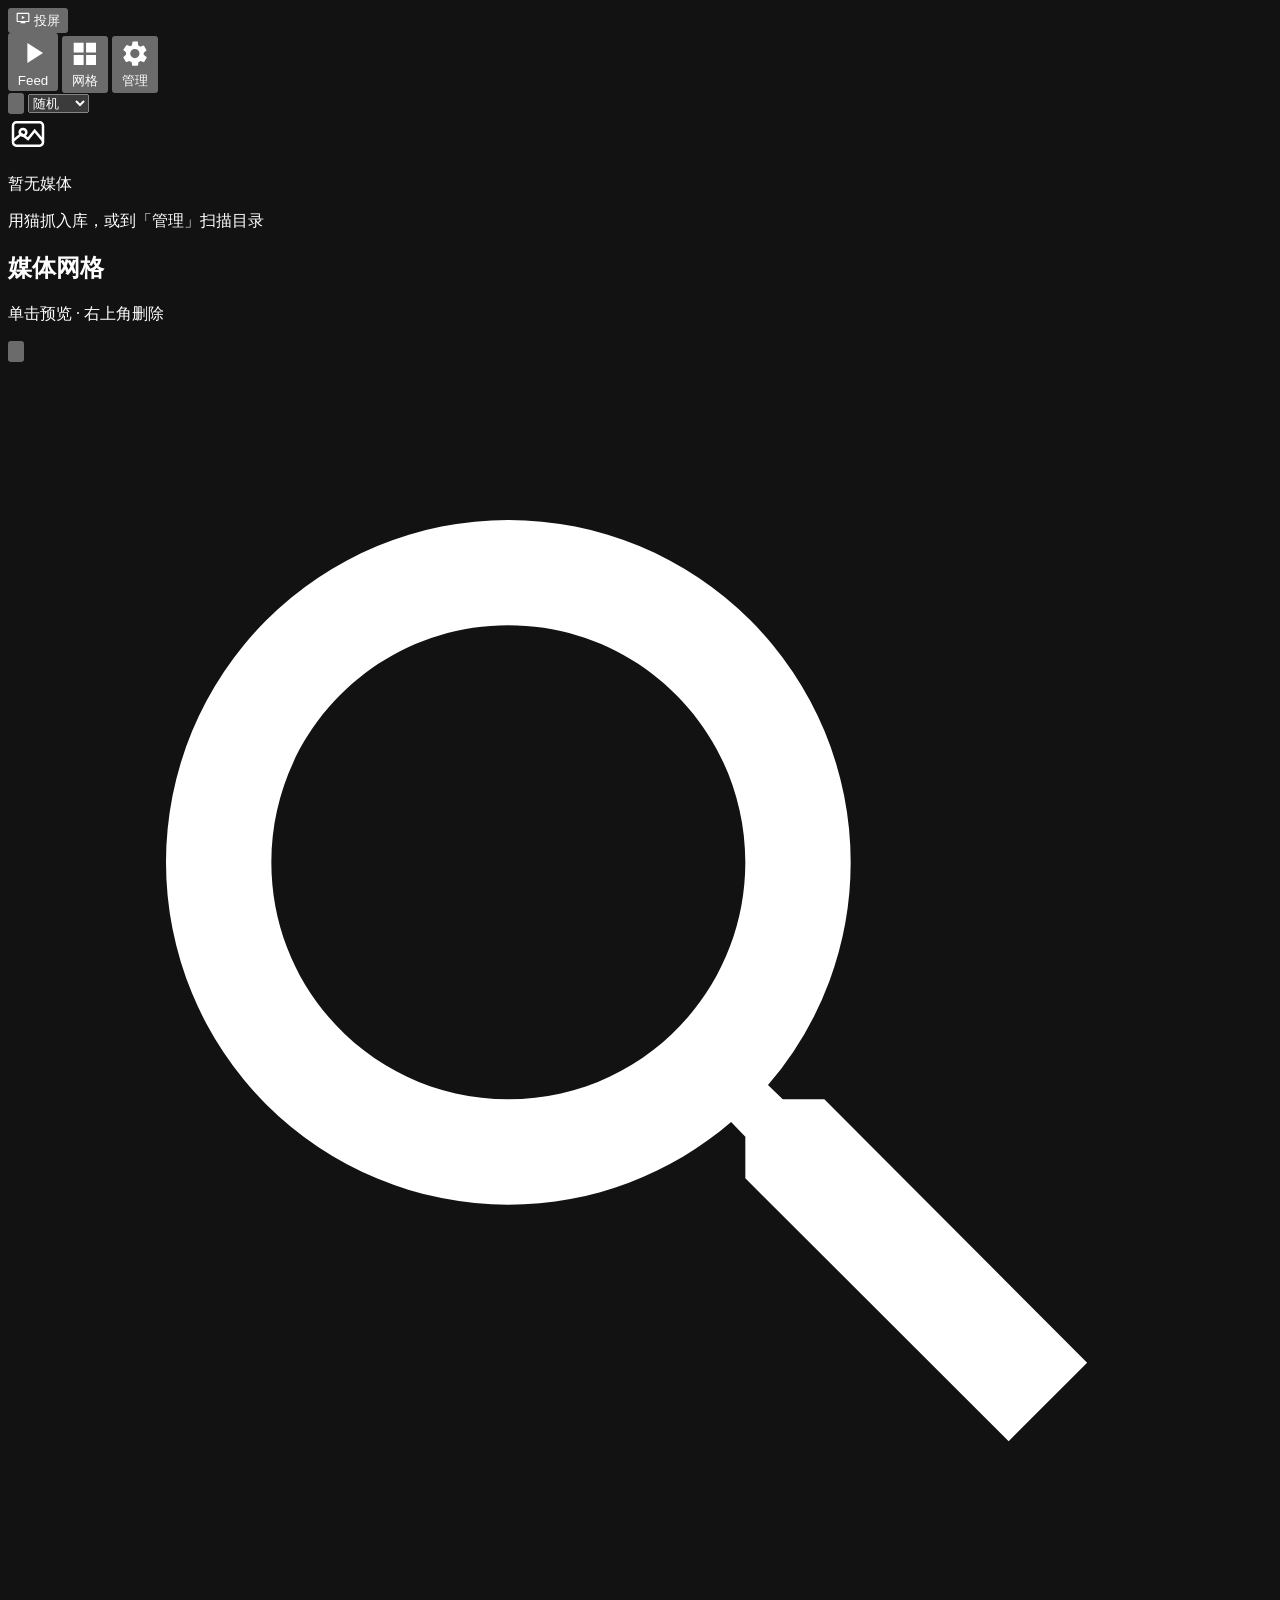
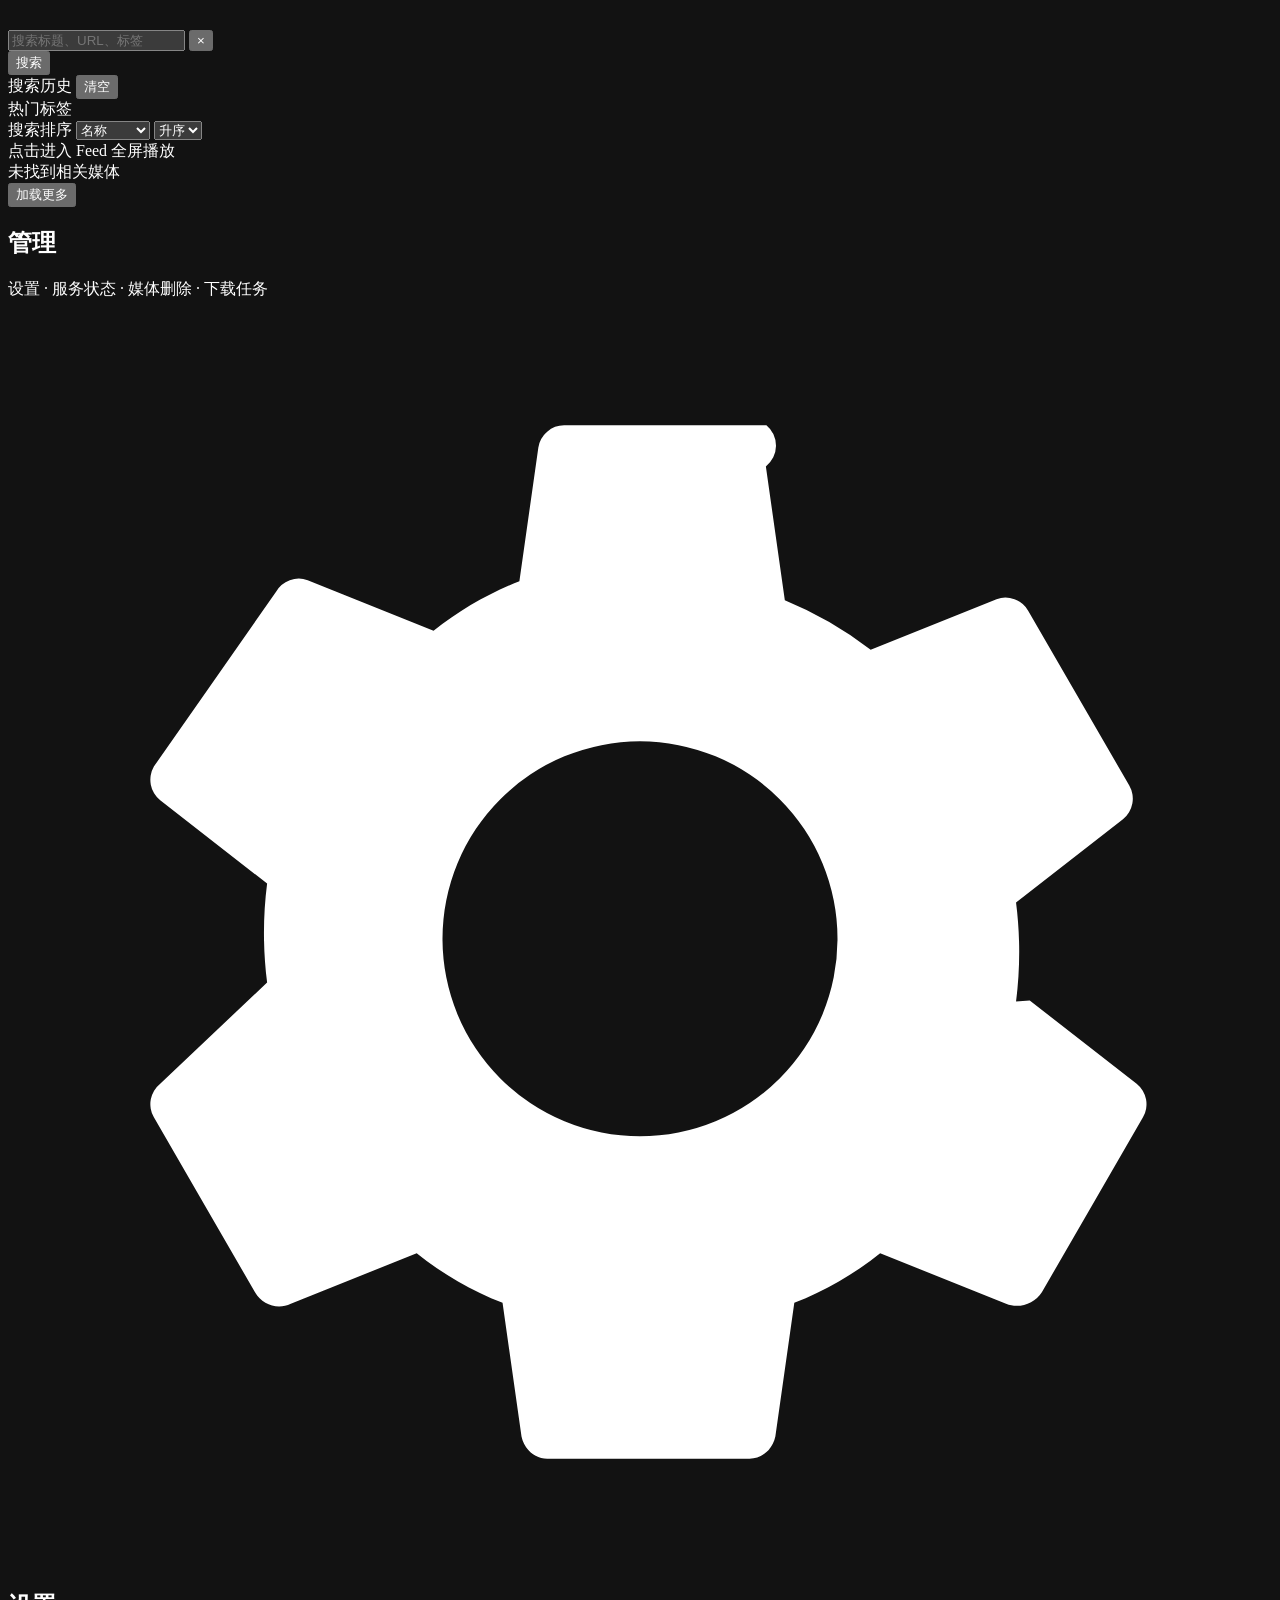
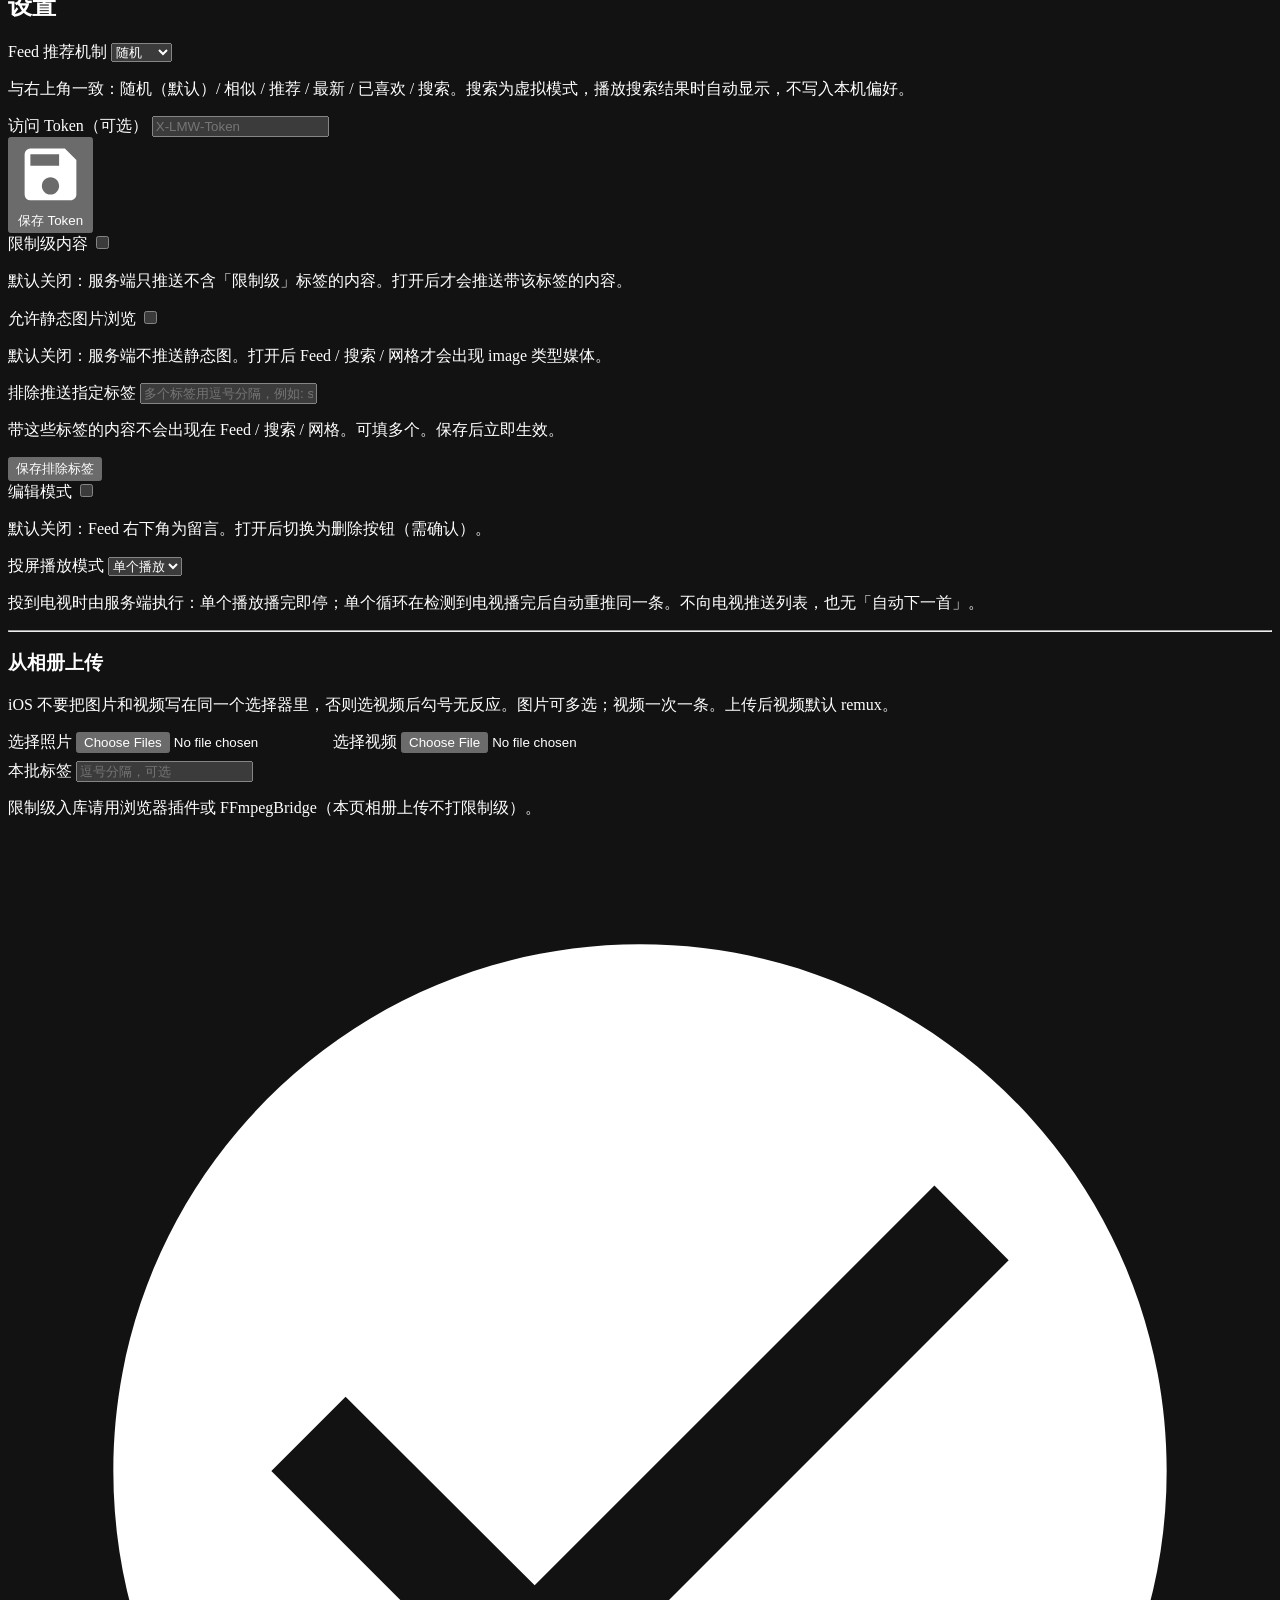
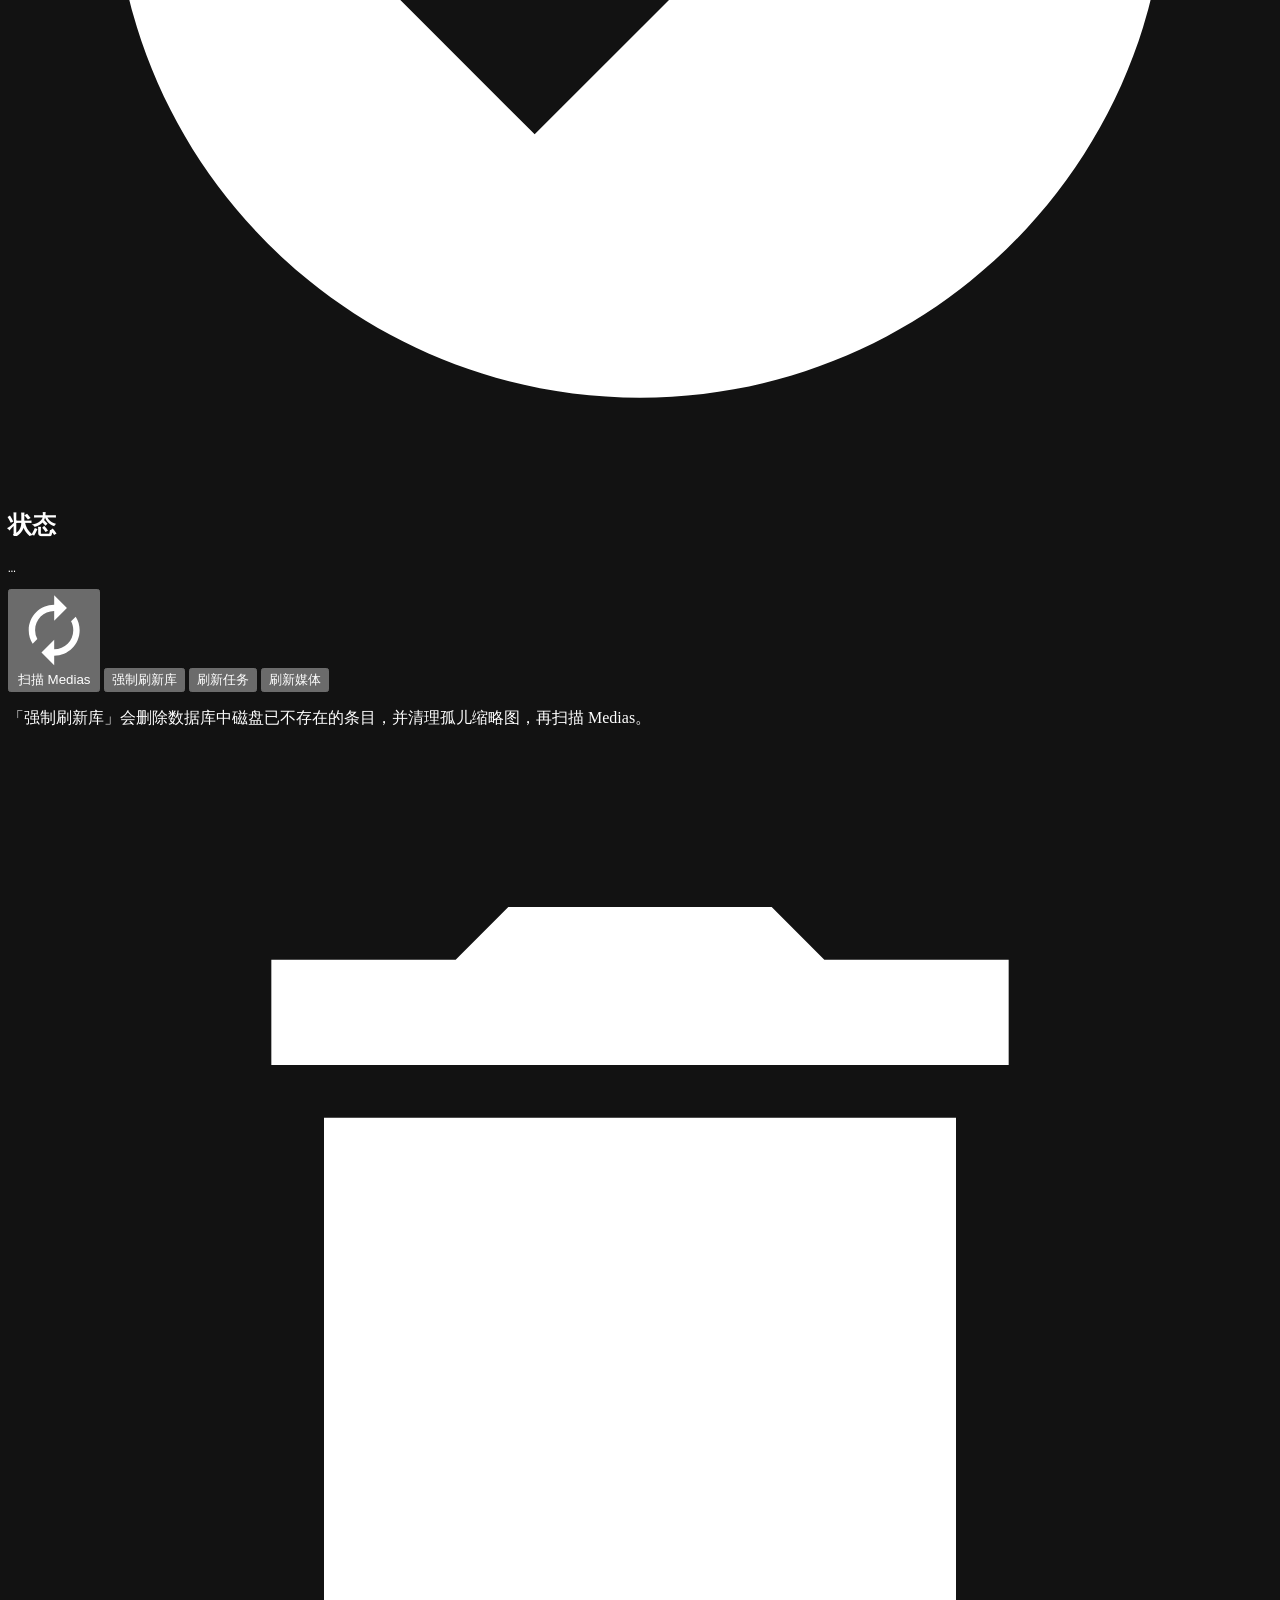
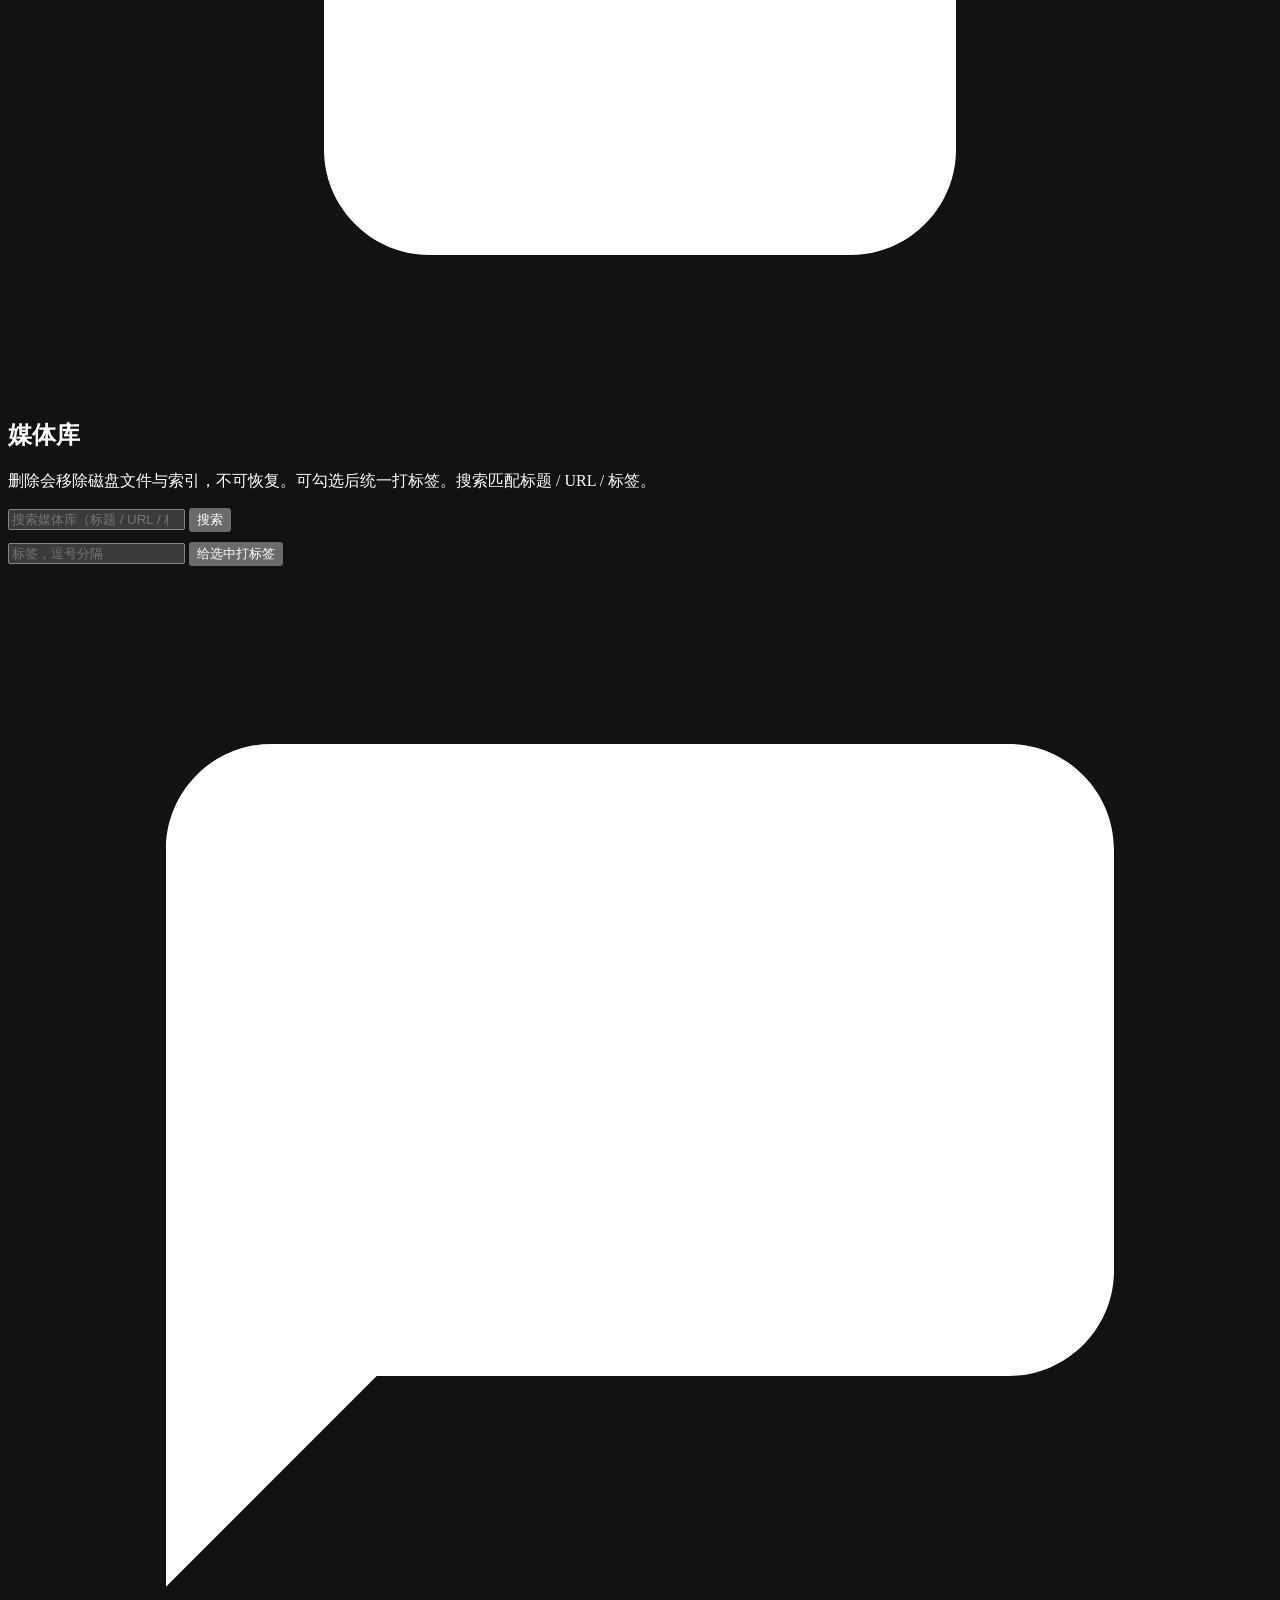
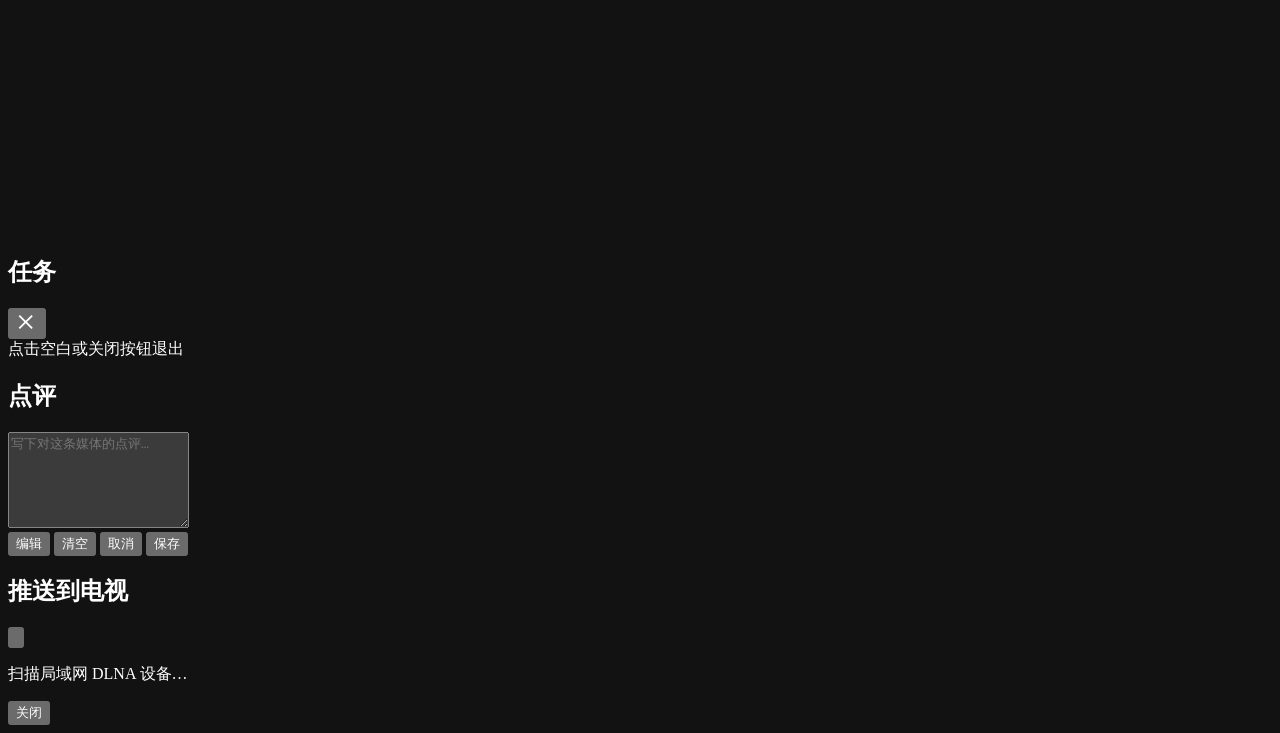
==== commit 834a9858: "feat(LocalMediaWeb): Cast media session, DLNA, ingest and list UX" ====
--- a/LocalMediaWeb/frontend/public/index.html
+++ b/LocalMediaWeb/frontend/public/index.html
@@ -16,7 +16,7 @@
   <link rel="icon" type="image/png" sizes="192x192" href="/icons/icon-192.png" />
   <link rel="icon" type="image/png" sizes="512x512" href="/icons/icon-512.png" />
   <title>LocalMediaWeb</title>
-  <link rel="stylesheet" href="/assets/app.css?v=20260812castmode1" />
+  <link rel="stylesheet" href="/assets/app.css?v=20260824castms1" />
 </head>
 <body>
   <div id="app">
@@ -178,6 +178,13 @@
           <input type="checkbox" id="includeImagesToggle" />
         </label>
         <p class="muted tip">默认关闭：服务端不推送静态图。打开后 Feed / 搜索 / 网格才会出现 image 类型媒体。</p>
+        <label>排除推送指定标签
+          <input id="excludePushTagsInput" type="text" placeholder="多个标签用逗号分隔，例如: spoilers, work" autocomplete="off" />
+        </label>
+        <p class="muted tip">带这些标签的内容不会出现在 Feed / 搜索 / 网格。可填多个。保存后立即生效。</p>
+        <div class="row">
+          <button type="button" id="btnSaveExcludePushTags" class="btn">保存排除标签</button>
+        </div>
         <label class="switch-row" title="打开后 Feed 右下角「留言」变为「删除」，可直接删当前媒体">
           <span>编辑模式</span>
           <input type="checkbox" id="editModeToggle" />
@@ -192,11 +199,17 @@
         <p class="muted tip">投到电视时由服务端执行：单个播放播完即停；单个循环在检测到电视播完后自动重推同一条。不向电视推送列表，也无「自动下一首」。</p>
         <hr class="admin-sep" />
         <h3 class="admin-subhead">从相册上传</h3>
-        <p class="muted tip">iOS / Android 可选相册图片与视频；视频服务端默认 remux。多选后排队上传。</p>
-        <label class="btn file-label" style="display:inline-flex;align-items:center;gap:8px;cursor:pointer;">
-          选择照片或视频
-          <input type="file" id="albumUploadInput" accept="image/*,video/*" multiple hidden />
-        </label>
+        <p class="muted tip">iOS 不要把图片和视频写在同一个选择器里，否则选视频后勾号无反应。图片可多选；视频一次一条。上传后视频默认 remux。</p>
+        <div class="row" style="margin:8px 0;">
+          <label class="btn file-label">
+            选择照片
+            <input type="file" id="albumUploadPhotos" class="file-input-visually-hidden" accept="image/*" multiple />
+          </label>
+          <label class="btn file-label">
+            选择视频
+            <input type="file" id="albumUploadVideo" class="file-input-visually-hidden" accept="video/*" />
+          </label>
+        </div>
         <label>本批标签
           <input id="albumUploadTags" type="text" placeholder="逗号分隔，可选" autocomplete="off" />
         </label>
@@ -290,6 +303,7 @@
       </div>
     </div>
   </div>
-  <script src="/assets/app.js?v=20260812castmode1"></script>
+  <script src="/assets/cast-media-session.js?v=20260824castms1"></script>
+  <script src="/assets/app.js?v=20260824castms1"></script>
 </body>
 </html>
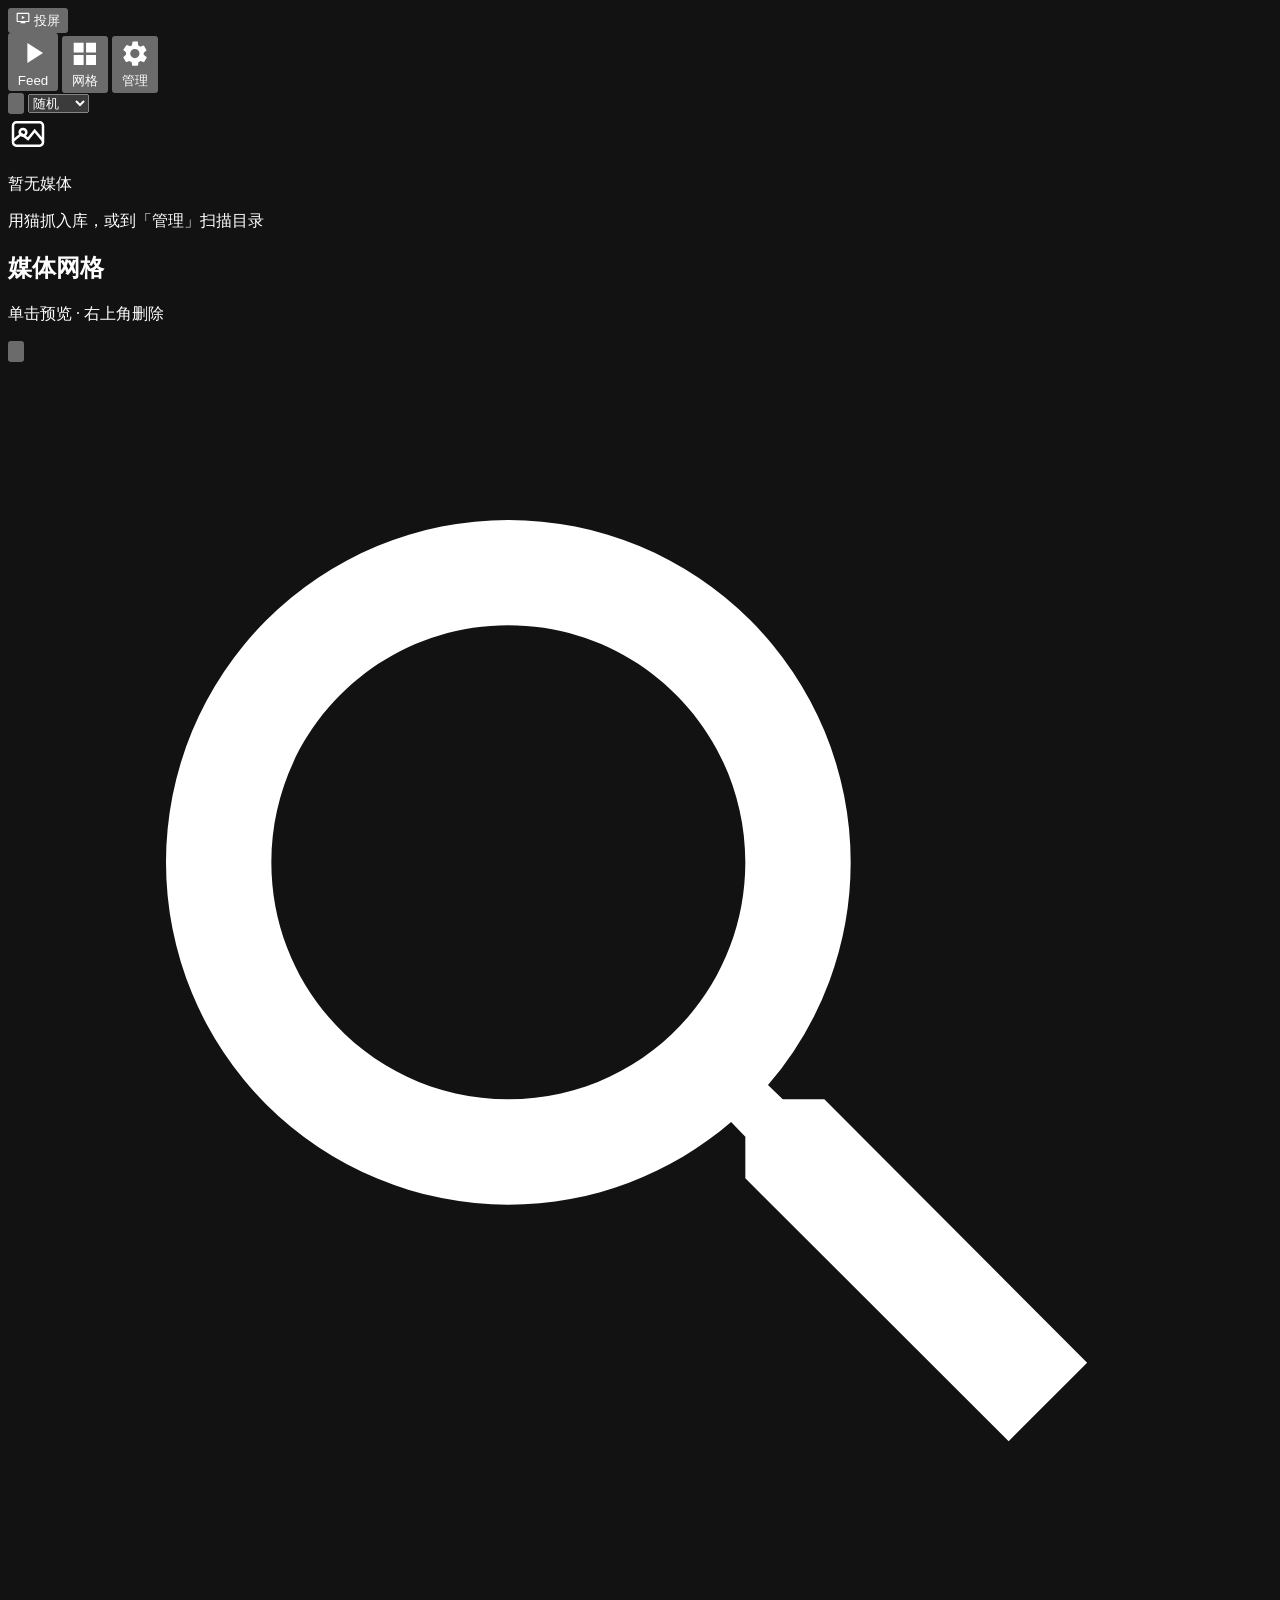
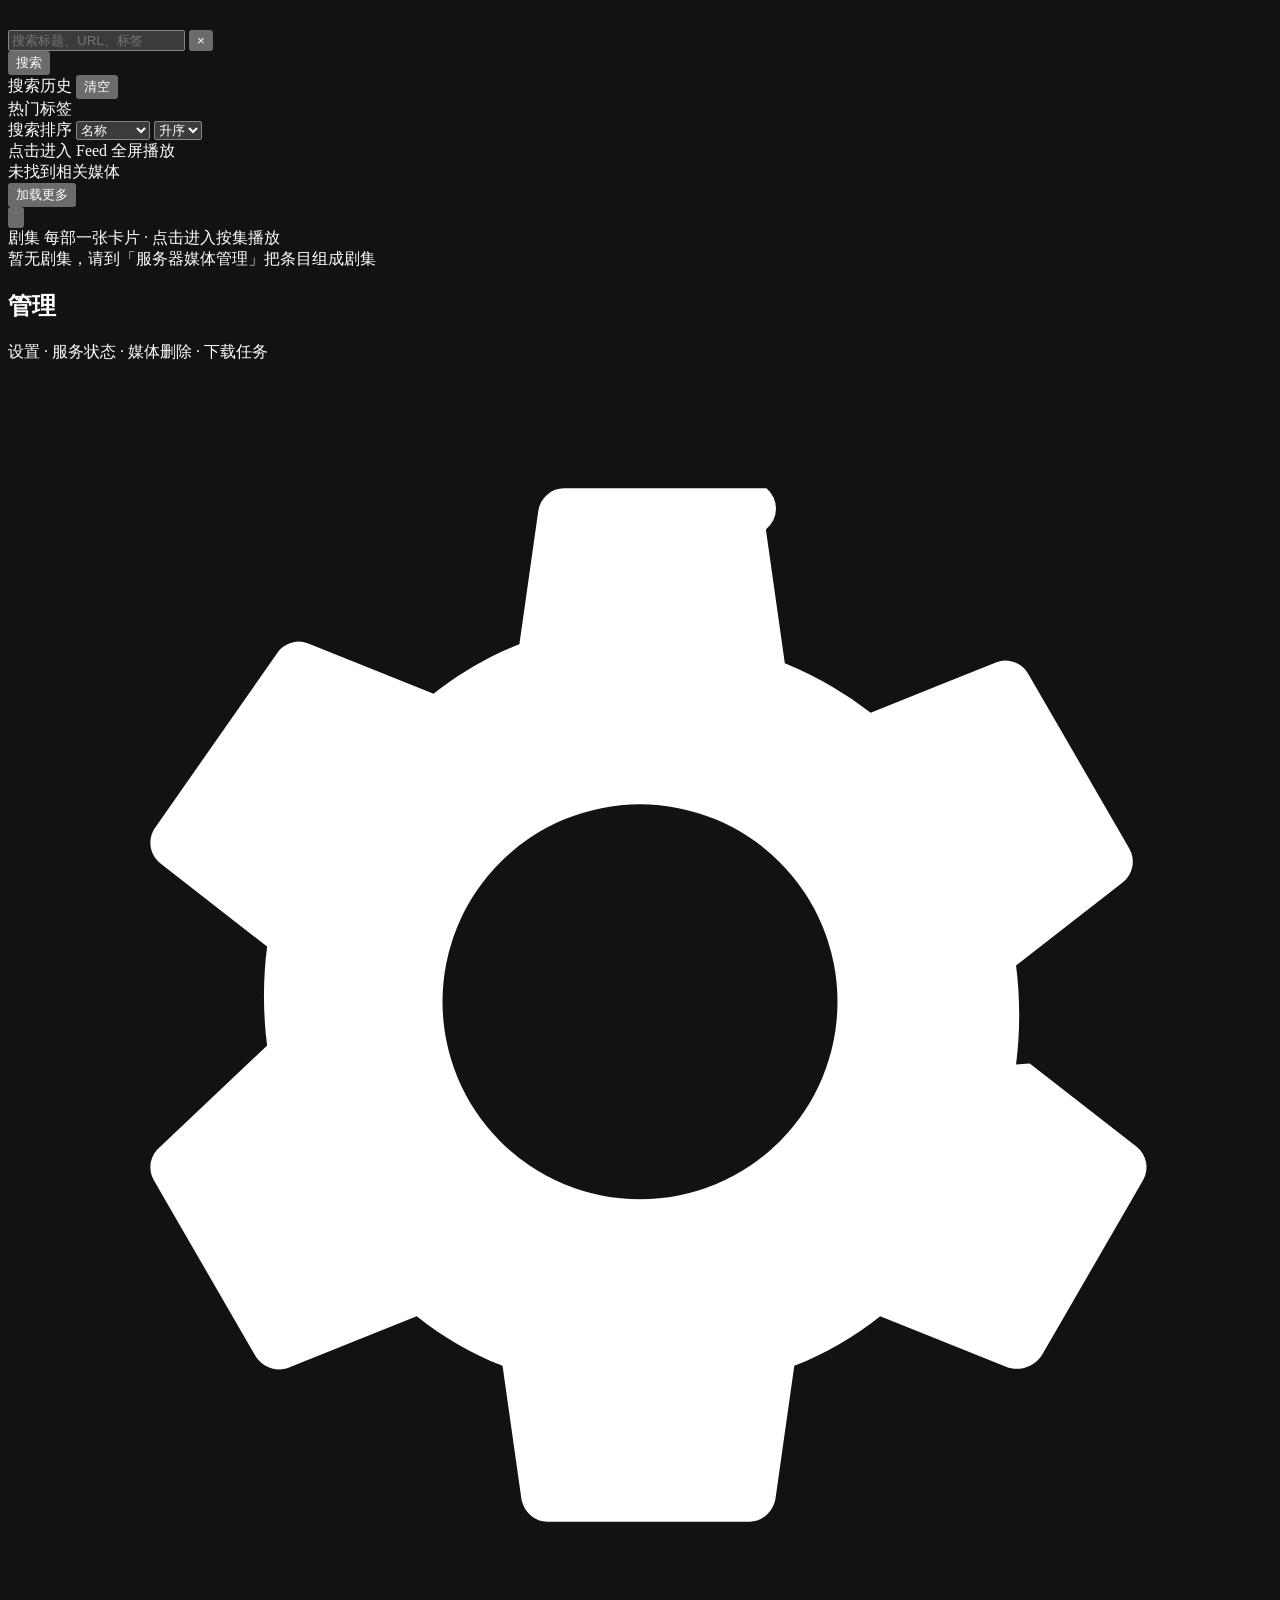
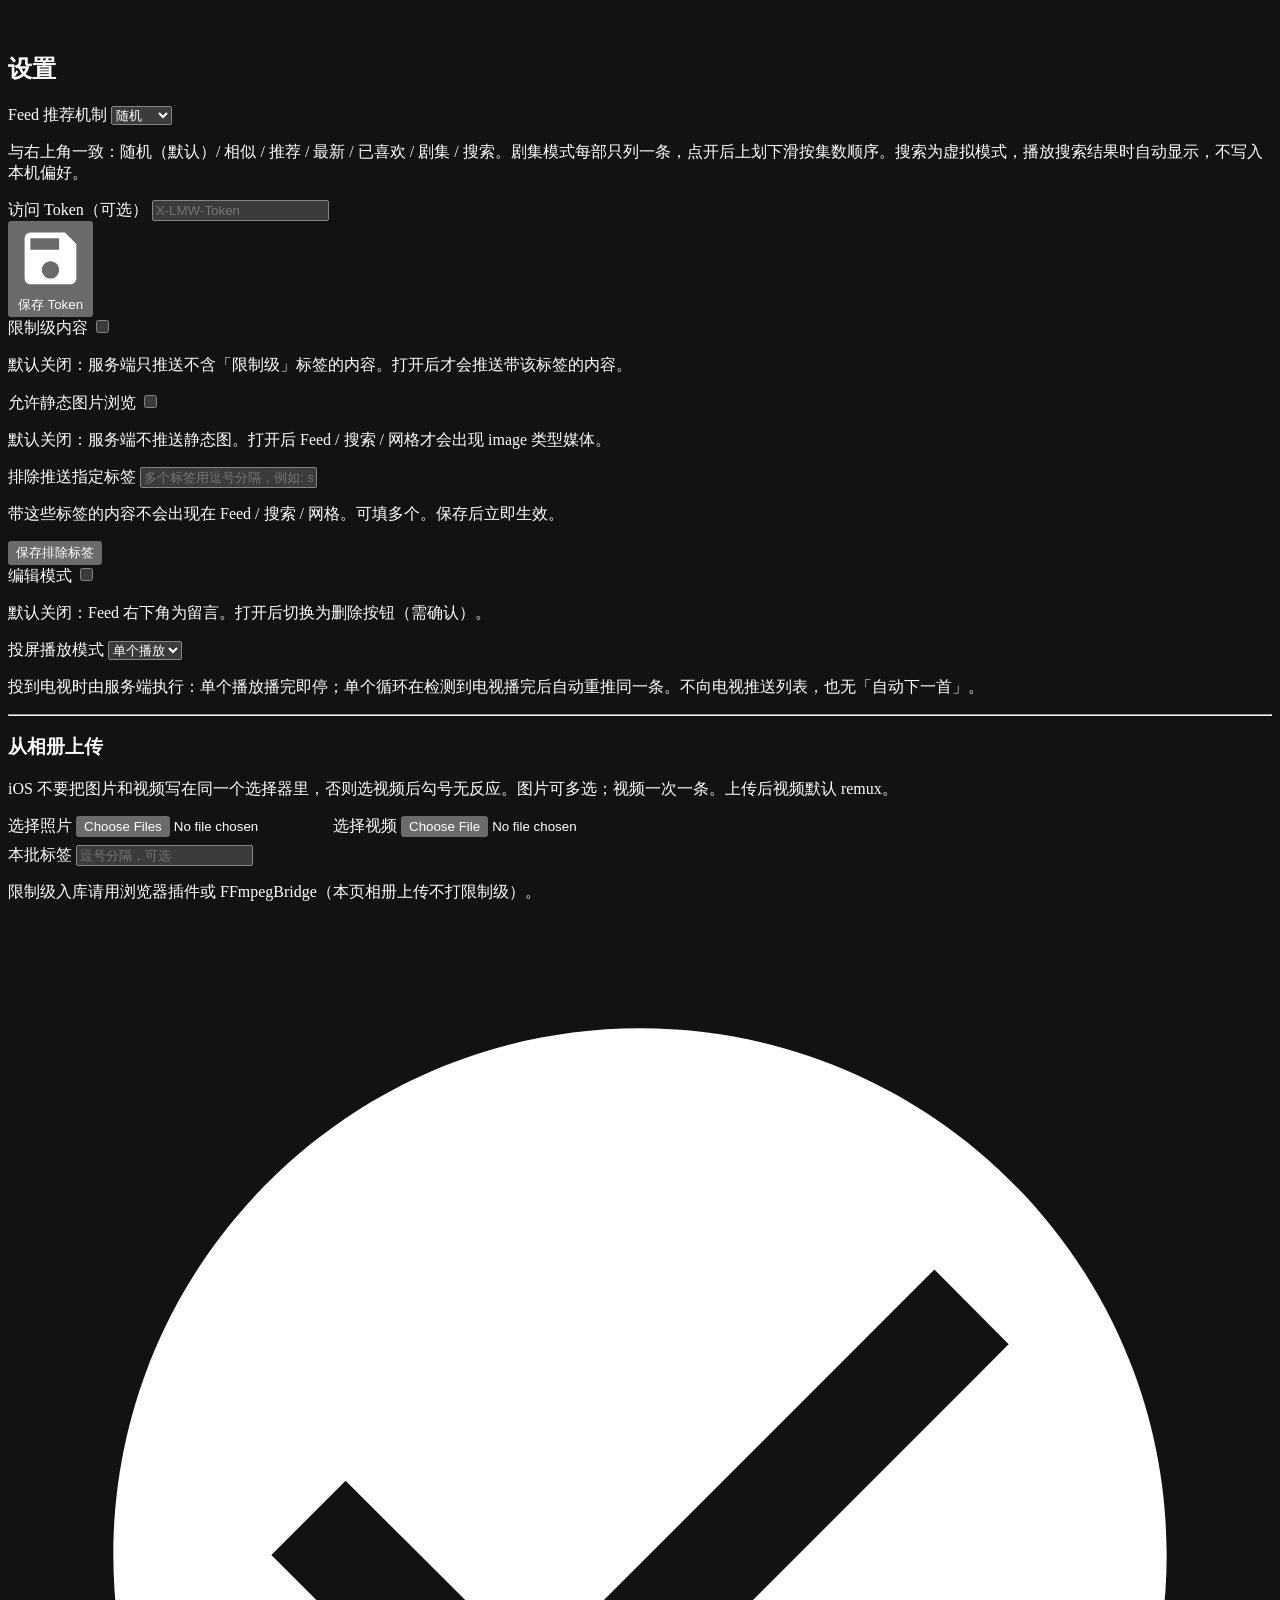
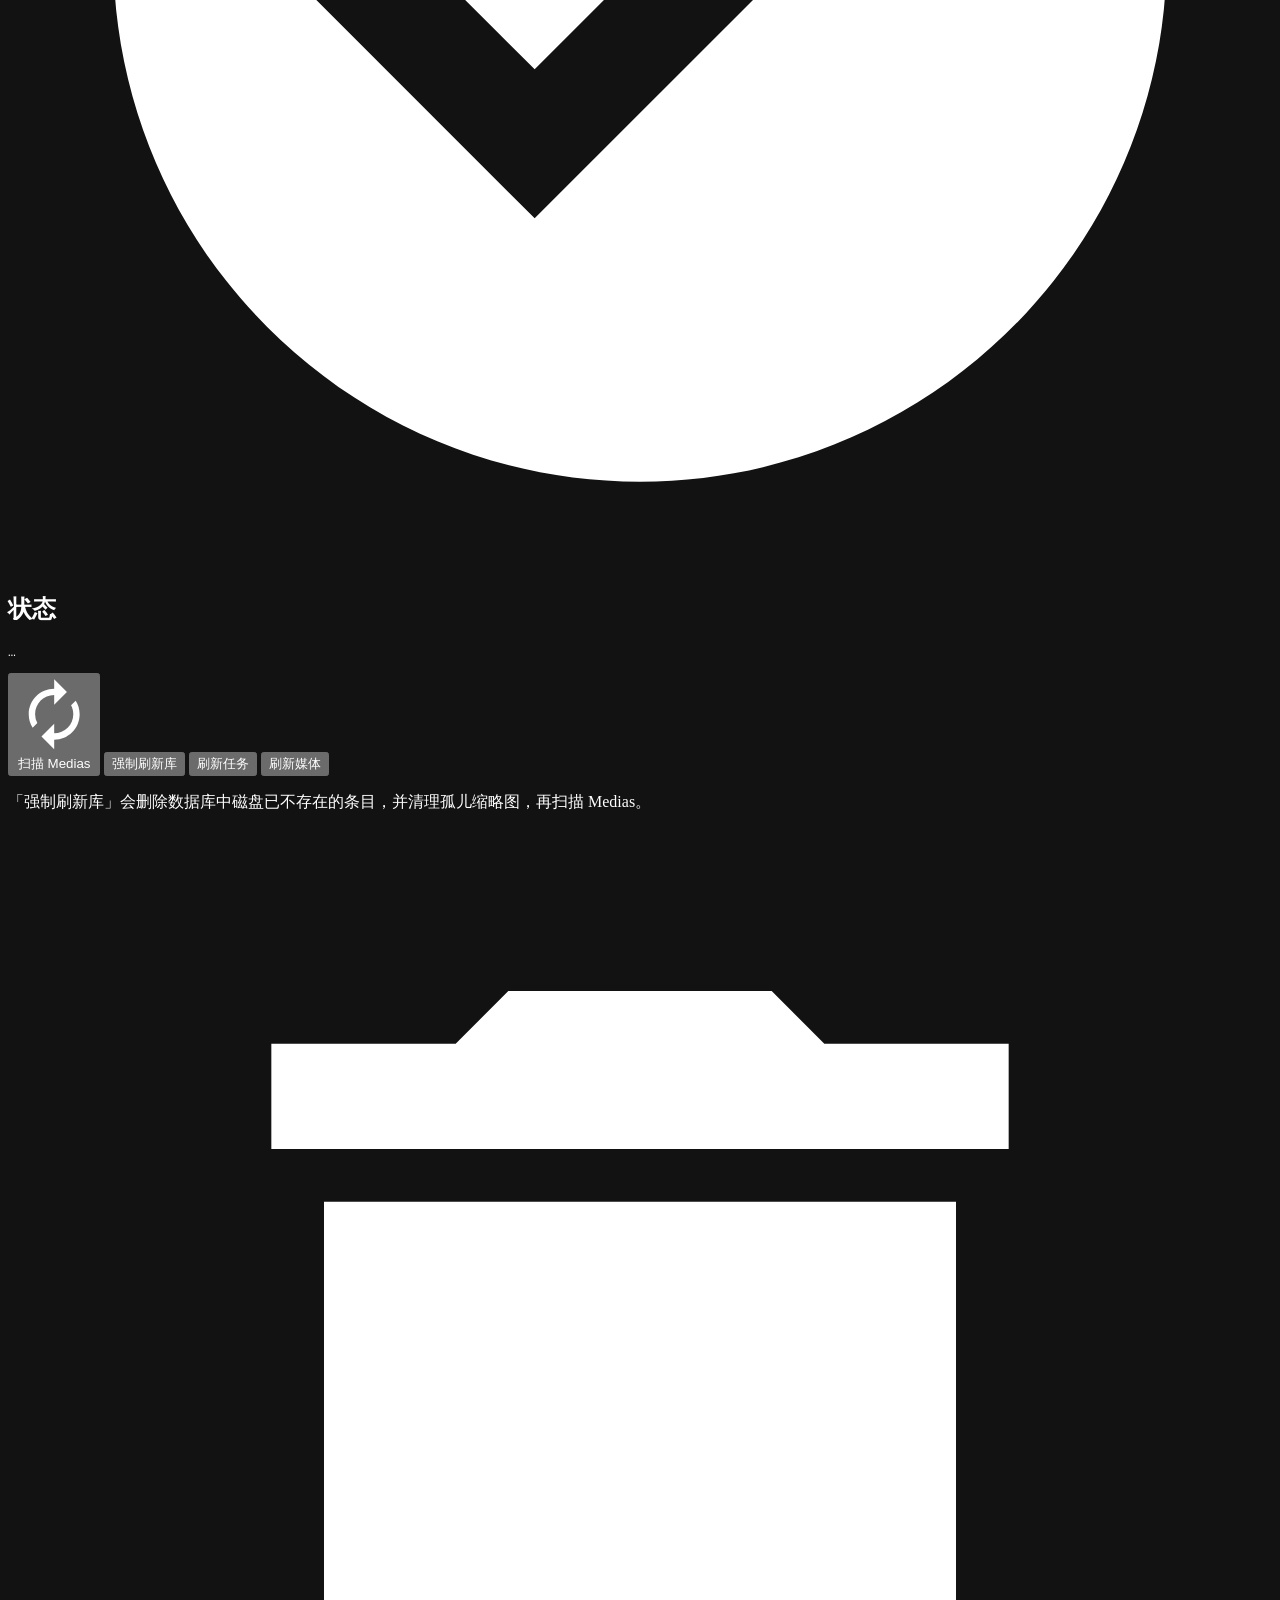
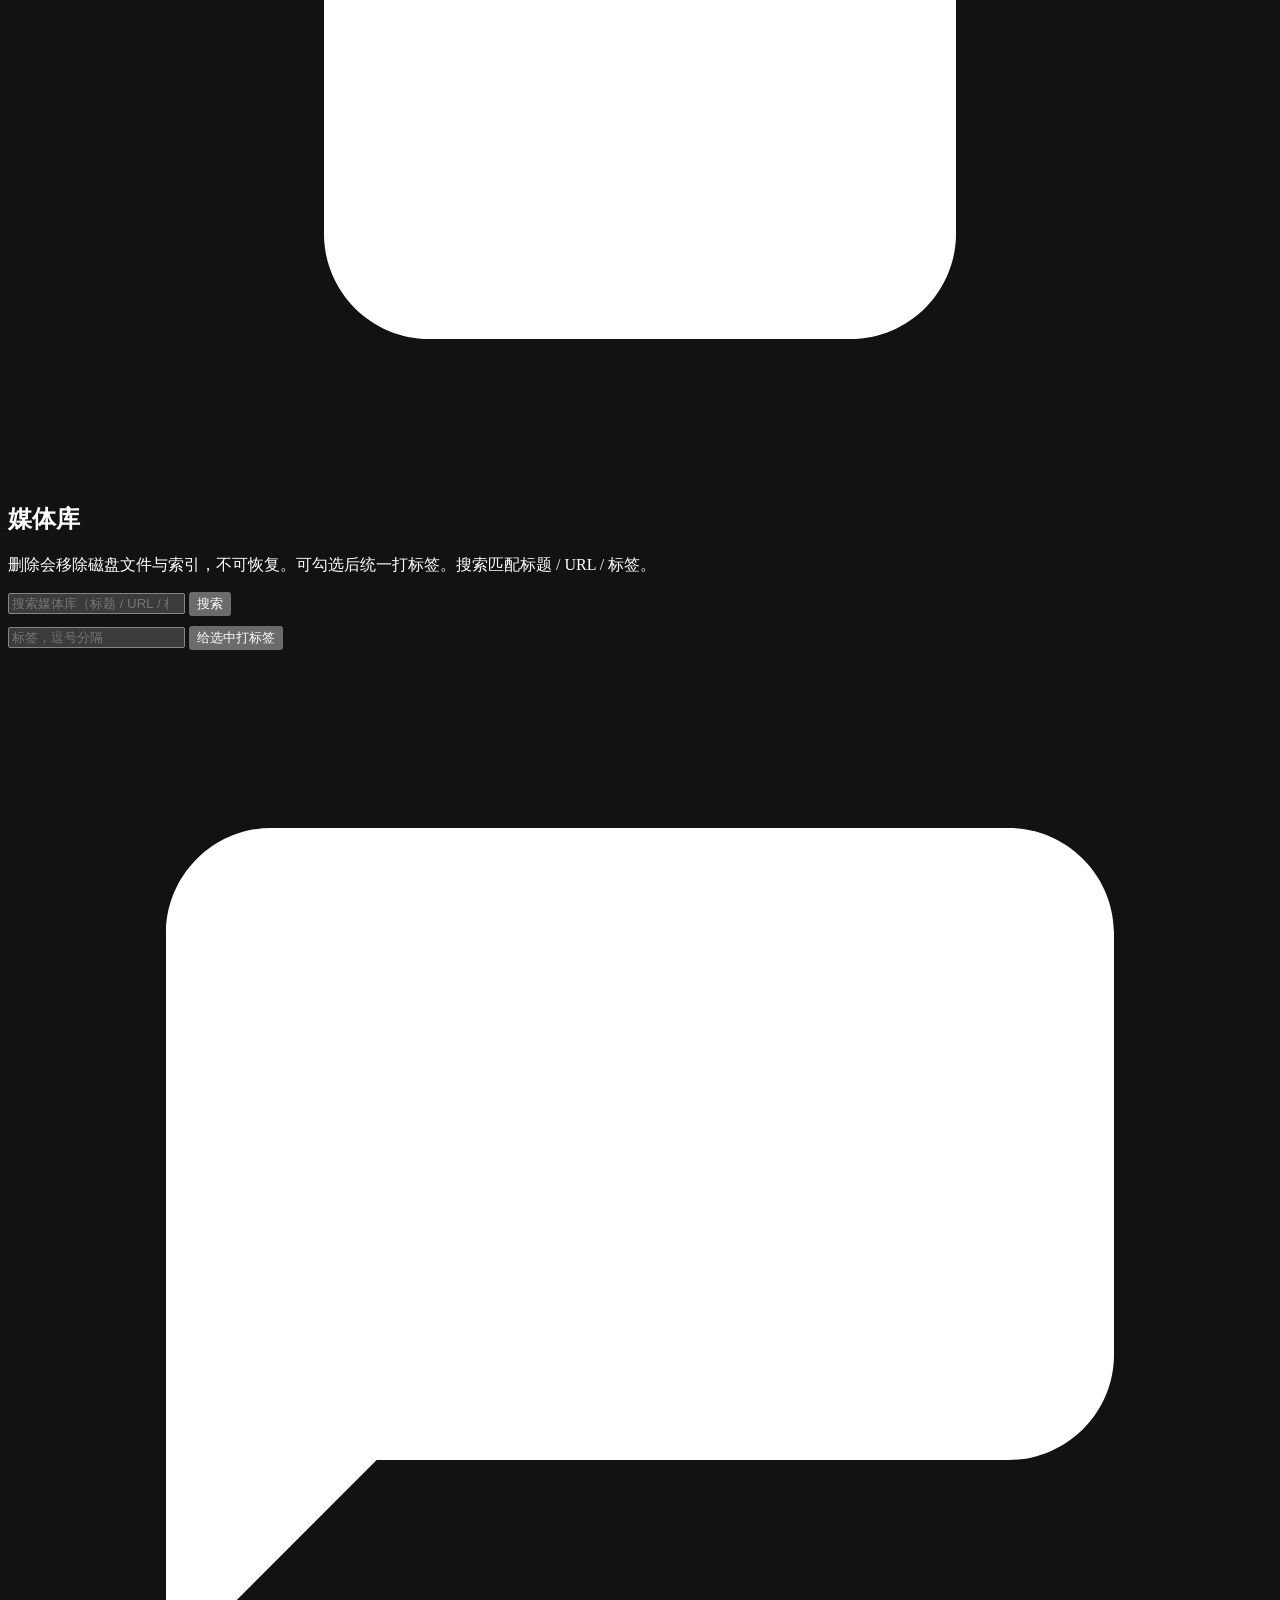
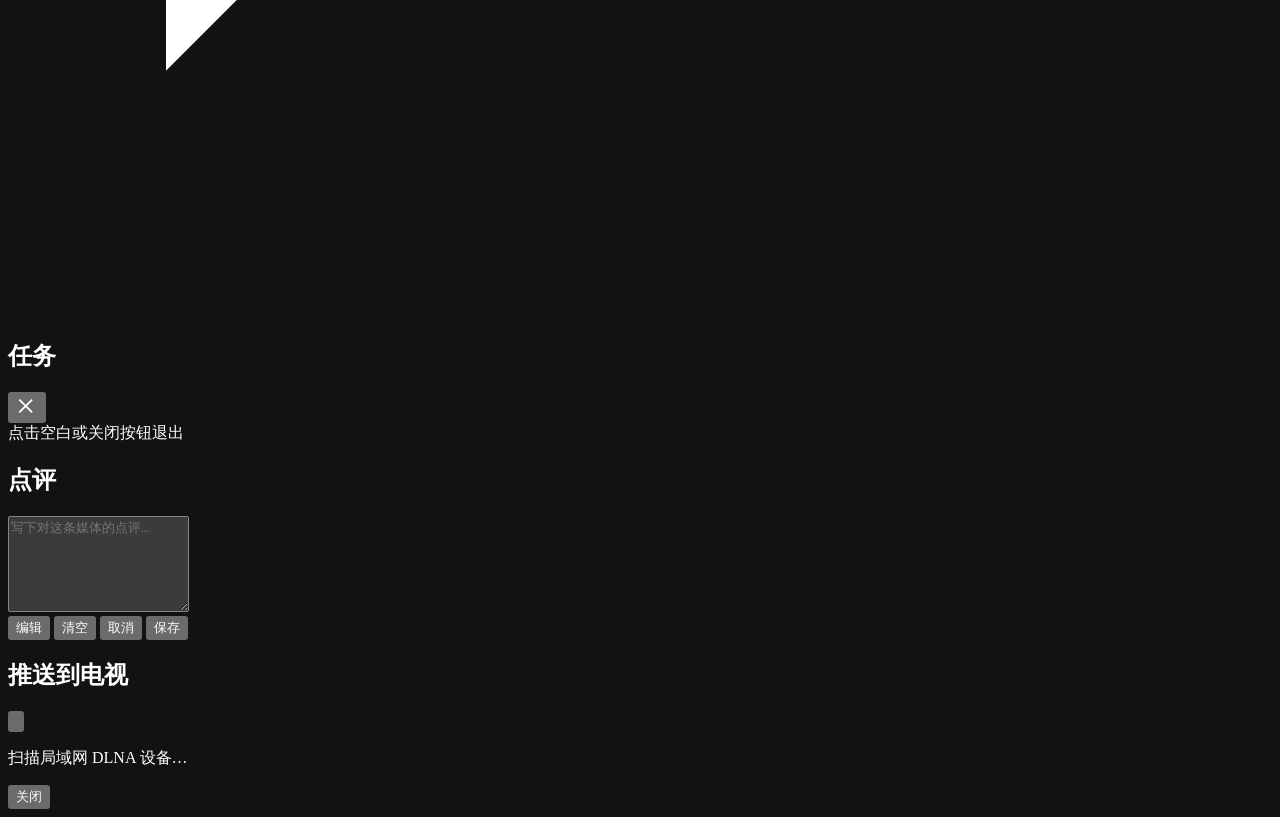
==== commit ab53219a: "feat: series grouping, preview modes, and title-rule follow-ups Group library items into series from" ====
--- a/LocalMediaWeb/frontend/public/index.html
+++ b/LocalMediaWeb/frontend/public/index.html
@@ -16,7 +16,7 @@
   <link rel="icon" type="image/png" sizes="192x192" href="/icons/icon-192.png" />
   <link rel="icon" type="image/png" sizes="512x512" href="/icons/icon-512.png" />
   <title>LocalMediaWeb</title>
-  <link rel="stylesheet" href="/assets/app.css?v=20260824castms1" />
+  <link rel="stylesheet" href="/assets/app.css?v=20260911seriesPicker1" />
 </head>
 <body>
   <div id="app">
@@ -54,6 +54,7 @@
             <option value="recommend">推荐</option>
             <option value="recent">最新</option>
             <option value="liked">已喜欢</option>
+            <option value="series">剧集</option>
             <option value="search">搜索</option>
           </select>
         </label>
@@ -138,6 +139,22 @@
       </div>
     </section>
 
+    <section id="view-series" class="view hide">
+      <div class="search-page">
+        <div class="search-bar-row">
+          <button type="button" id="btnSeriesBack" class="nav-icon-btn" title="返回" aria-label="返回">
+            <svg class="ico" viewBox="0 0 24 24" aria-hidden="true"><path fill="currentColor" d="M20 11H7.83l5.59-5.59L12 4l-8 8 8 8 1.41-1.41L7.83 13H20v-2z"/></svg>
+          </button>
+          <div class="search-result-head" style="flex:1;border:0;padding:0;margin:0">
+            <span id="seriesPickerMeta" class="muted">剧集</span>
+            <span class="muted search-result-hint">每部一张卡片 · 点击进入按集播放</span>
+          </div>
+        </div>
+        <div id="seriesGrid" class="grid search-grid"></div>
+        <div id="seriesEmpty" class="search-empty hide muted">暂无剧集，请到「服务器媒体管理」把条目组成剧集</div>
+      </div>
+    </section>
+
     <section id="view-admin" class="view hide">
       <div class="page-head">
         <h1>管理</h1>
@@ -155,10 +172,11 @@
             <option value="recommend">推荐</option>
             <option value="recent">最新</option>
             <option value="liked">已喜欢</option>
+            <option value="series">剧集</option>
             <option value="search">搜索</option>
           </select>
         </label>
-        <p class="muted tip">与右上角一致：随机（默认）/ 相似 / 推荐 / 最新 / 已喜欢 / 搜索。搜索为虚拟模式，播放搜索结果时自动显示，不写入本机偏好。</p>
+        <p class="muted tip">与右上角一致：随机（默认）/ 相似 / 推荐 / 最新 / 已喜欢 / 剧集 / 搜索。剧集模式每部只列一条，点开后上划下滑按集数顺序。搜索为虚拟模式，播放搜索结果时自动显示，不写入本机偏好。</p>
         <label>访问 Token（可选）
           <input id="tokenInput" type="password" placeholder="X-LMW-Token" autocomplete="off" />
         </label>
@@ -304,6 +322,6 @@
     </div>
   </div>
   <script src="/assets/cast-media-session.js?v=20260824castms1"></script>
-  <script src="/assets/app.js?v=20260824castms1"></script>
+  <script src="/assets/app.js?v=20260911seriesPicker1"></script>
 </body>
 </html>
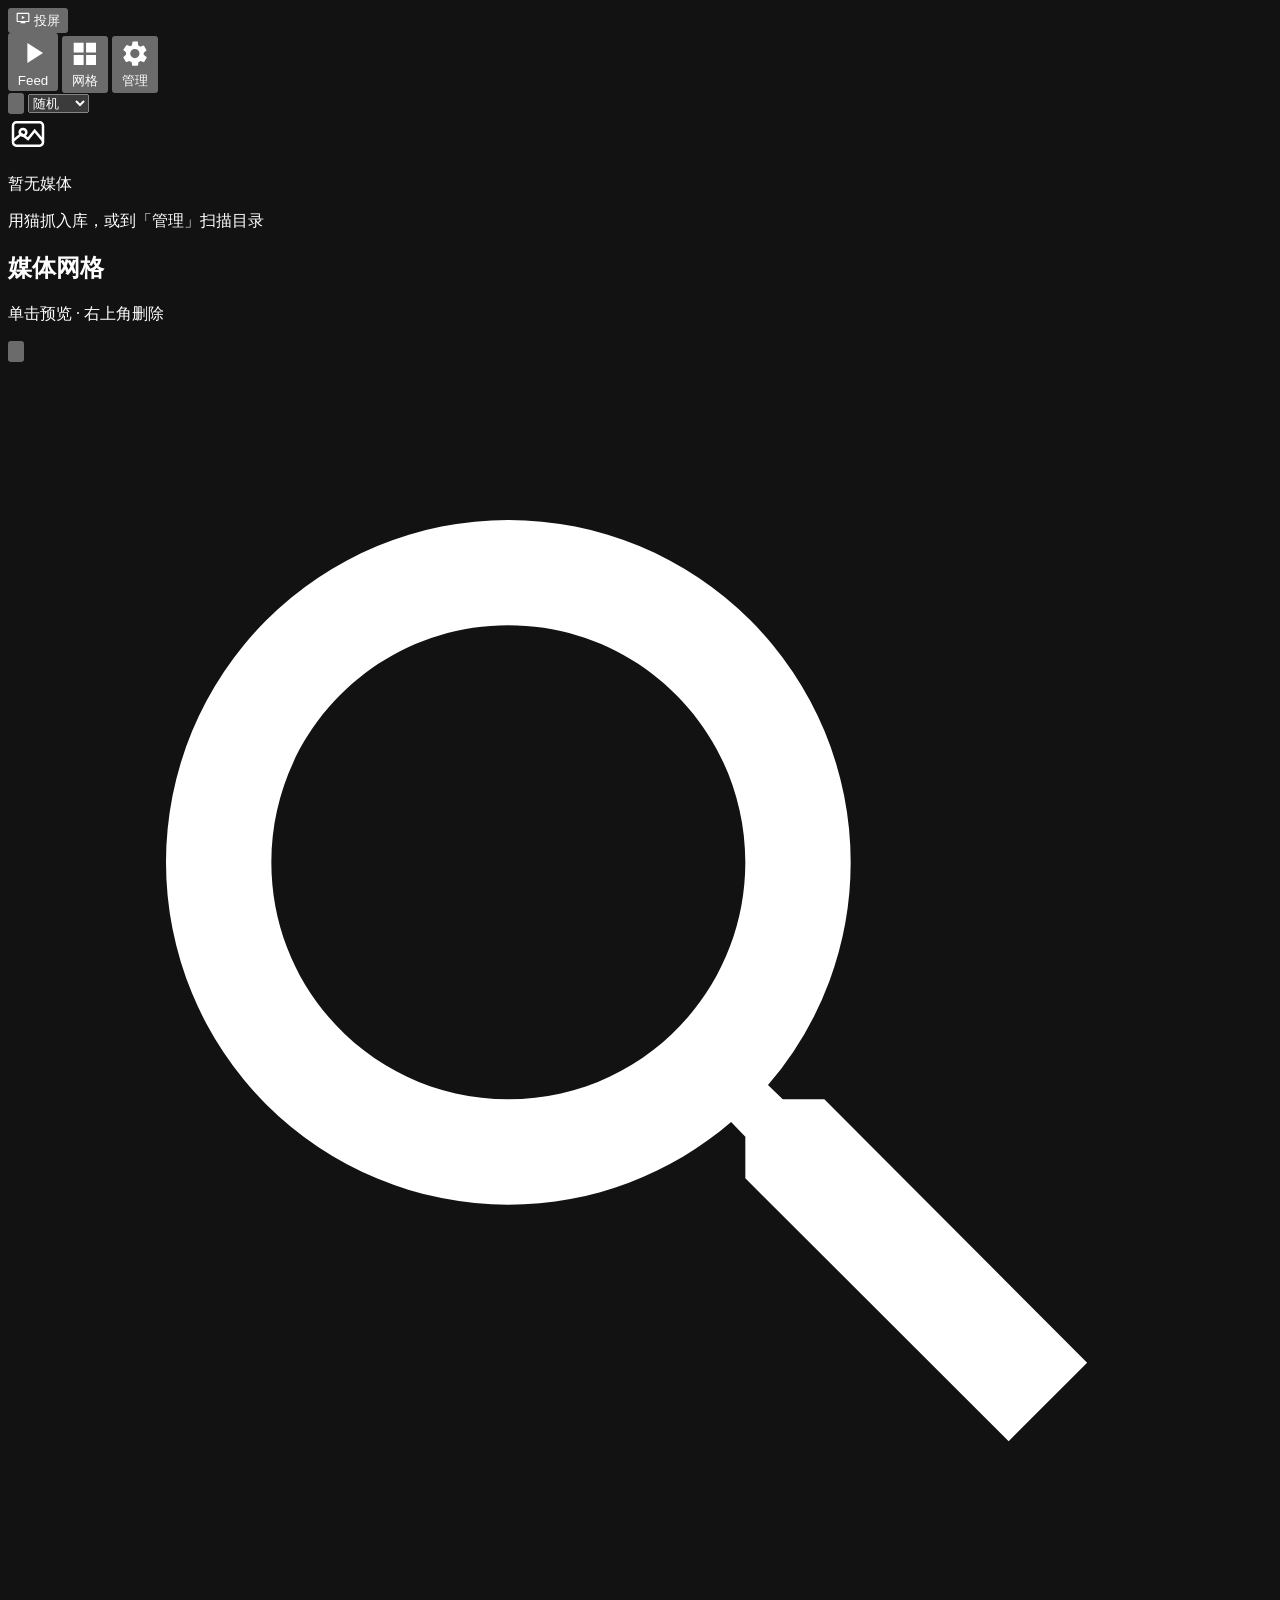
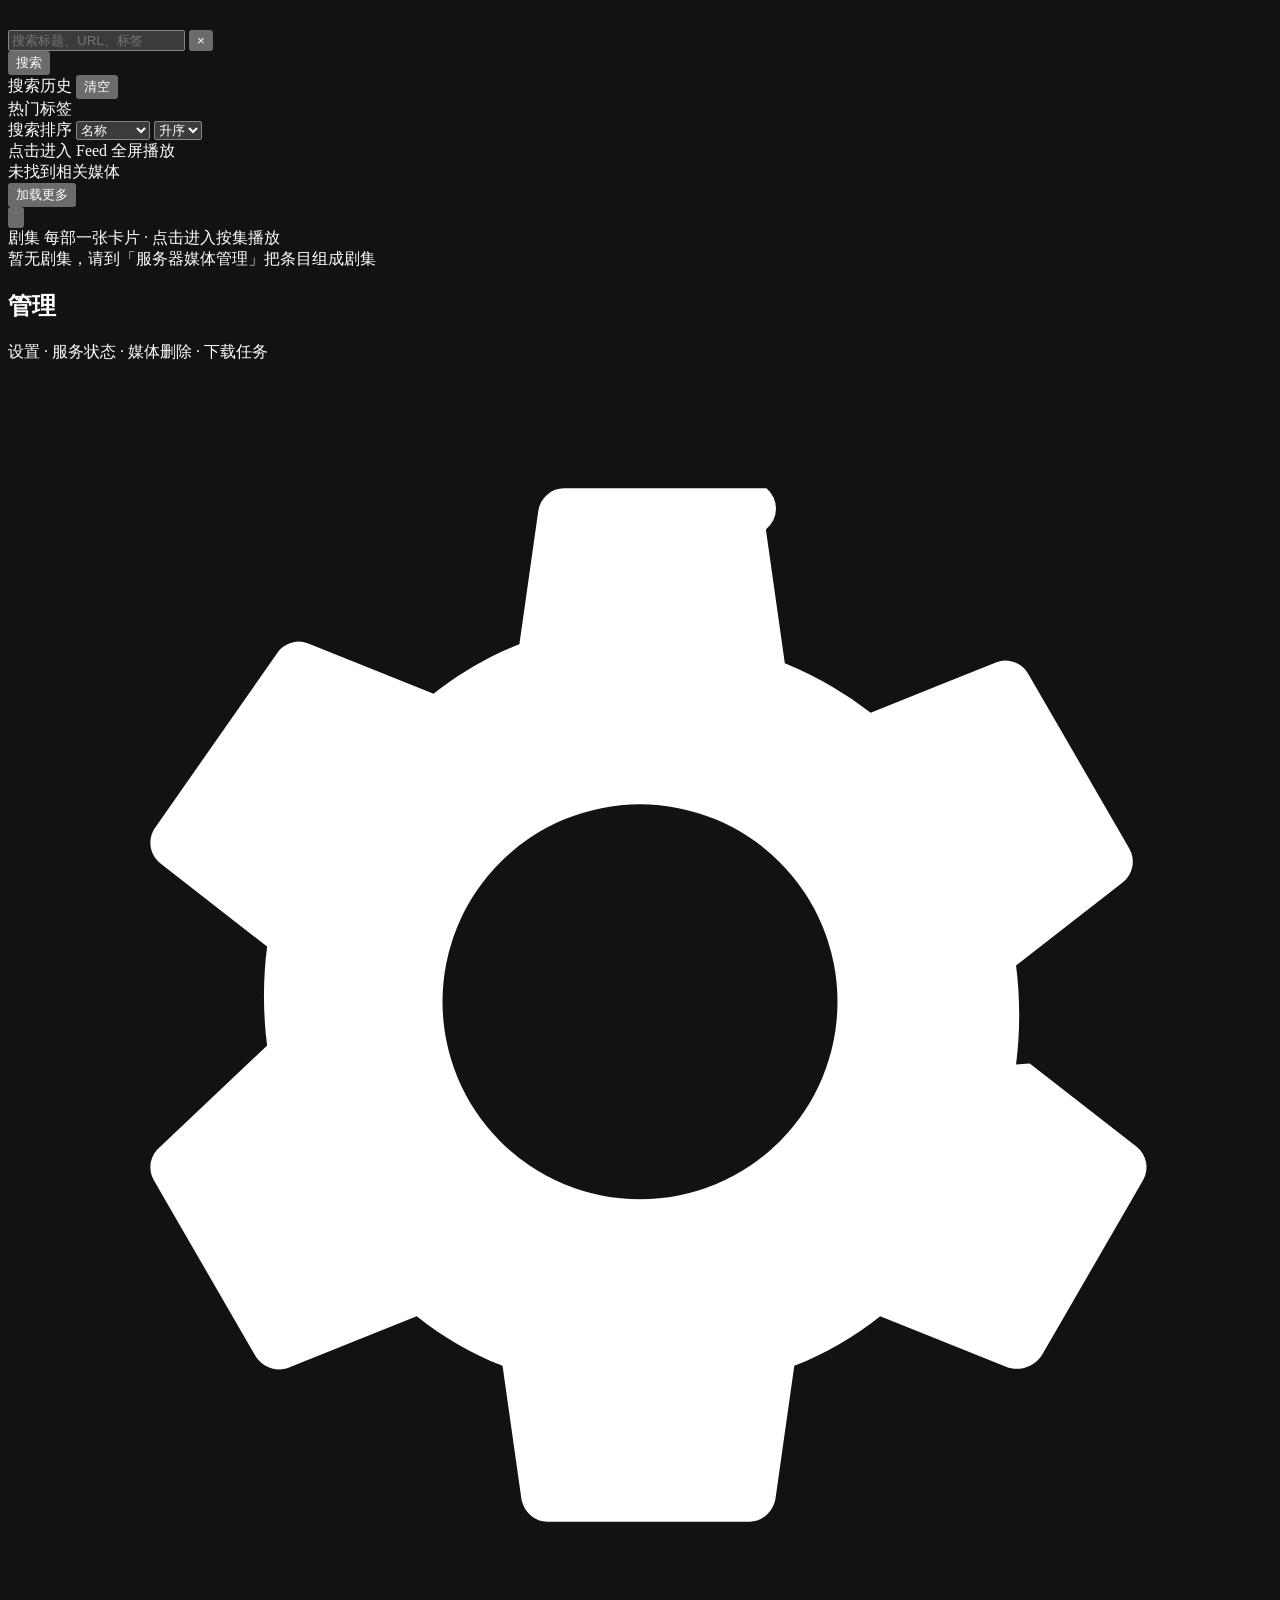
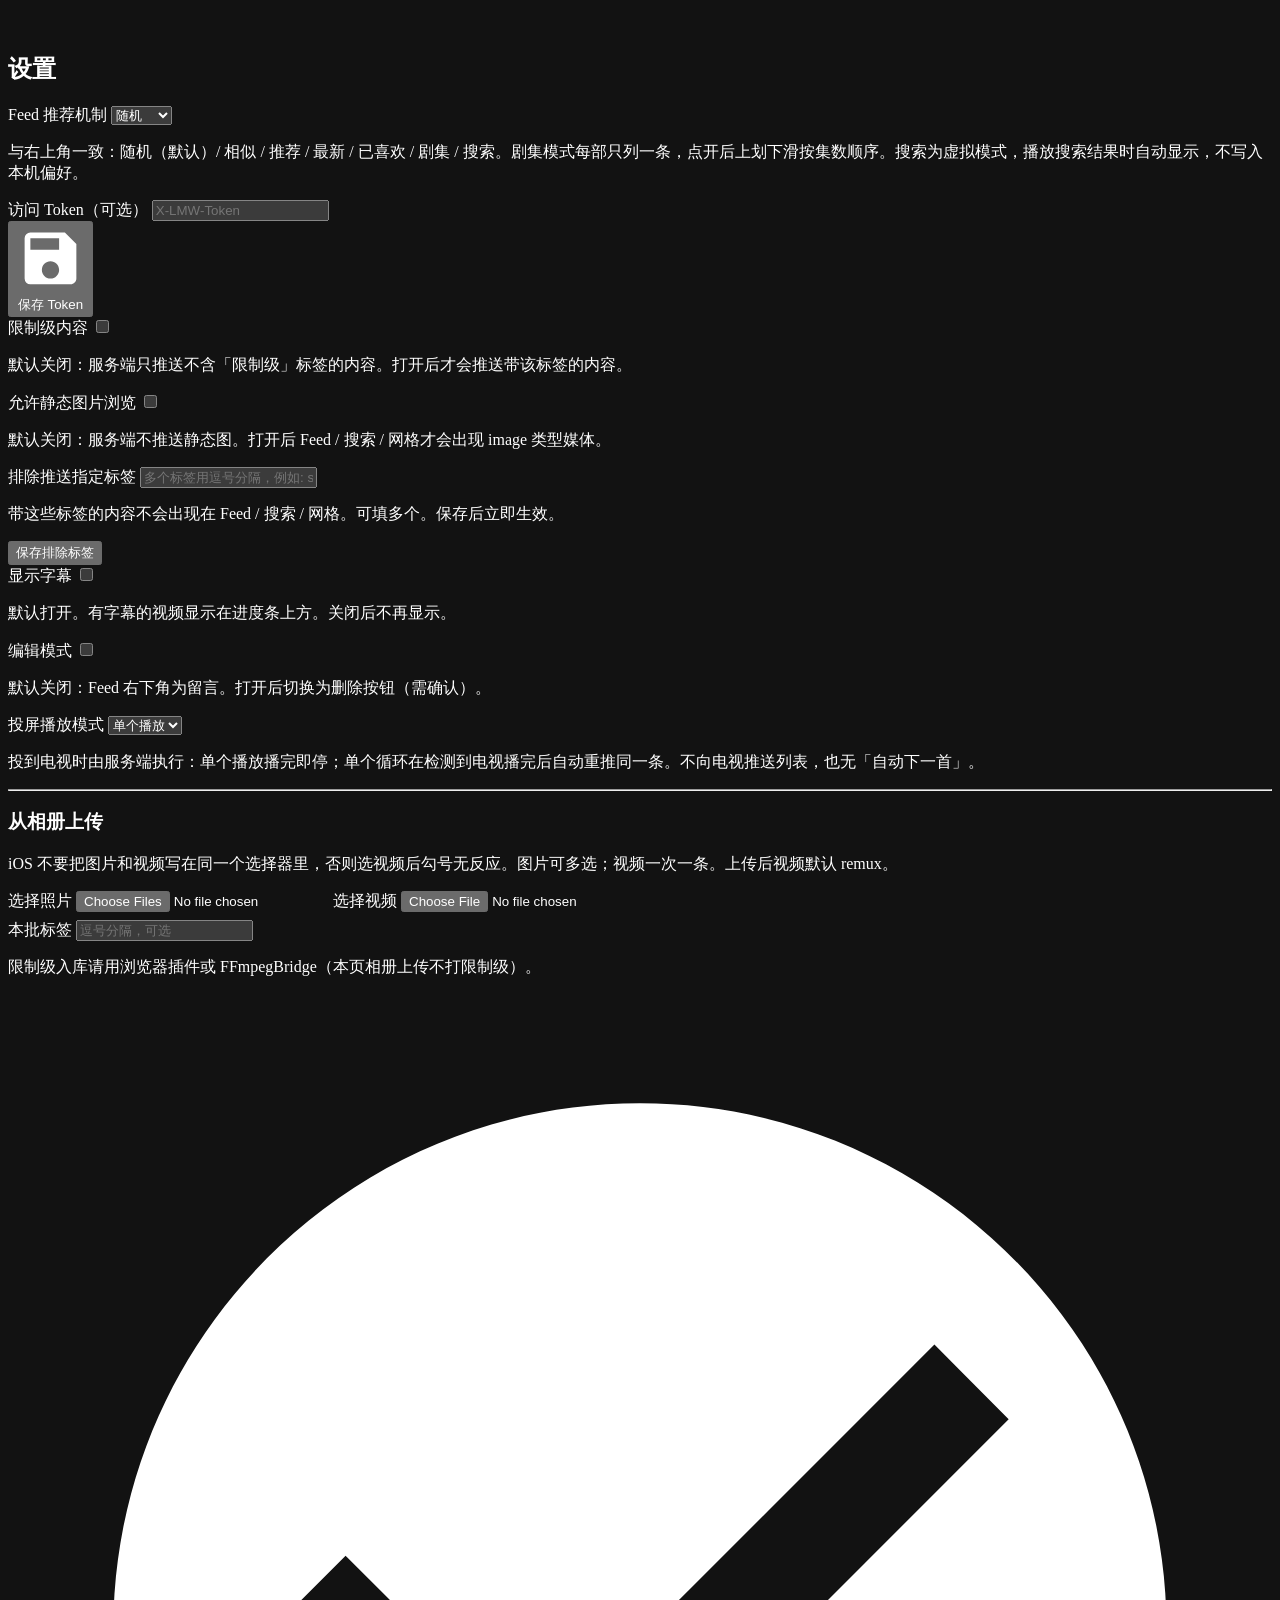
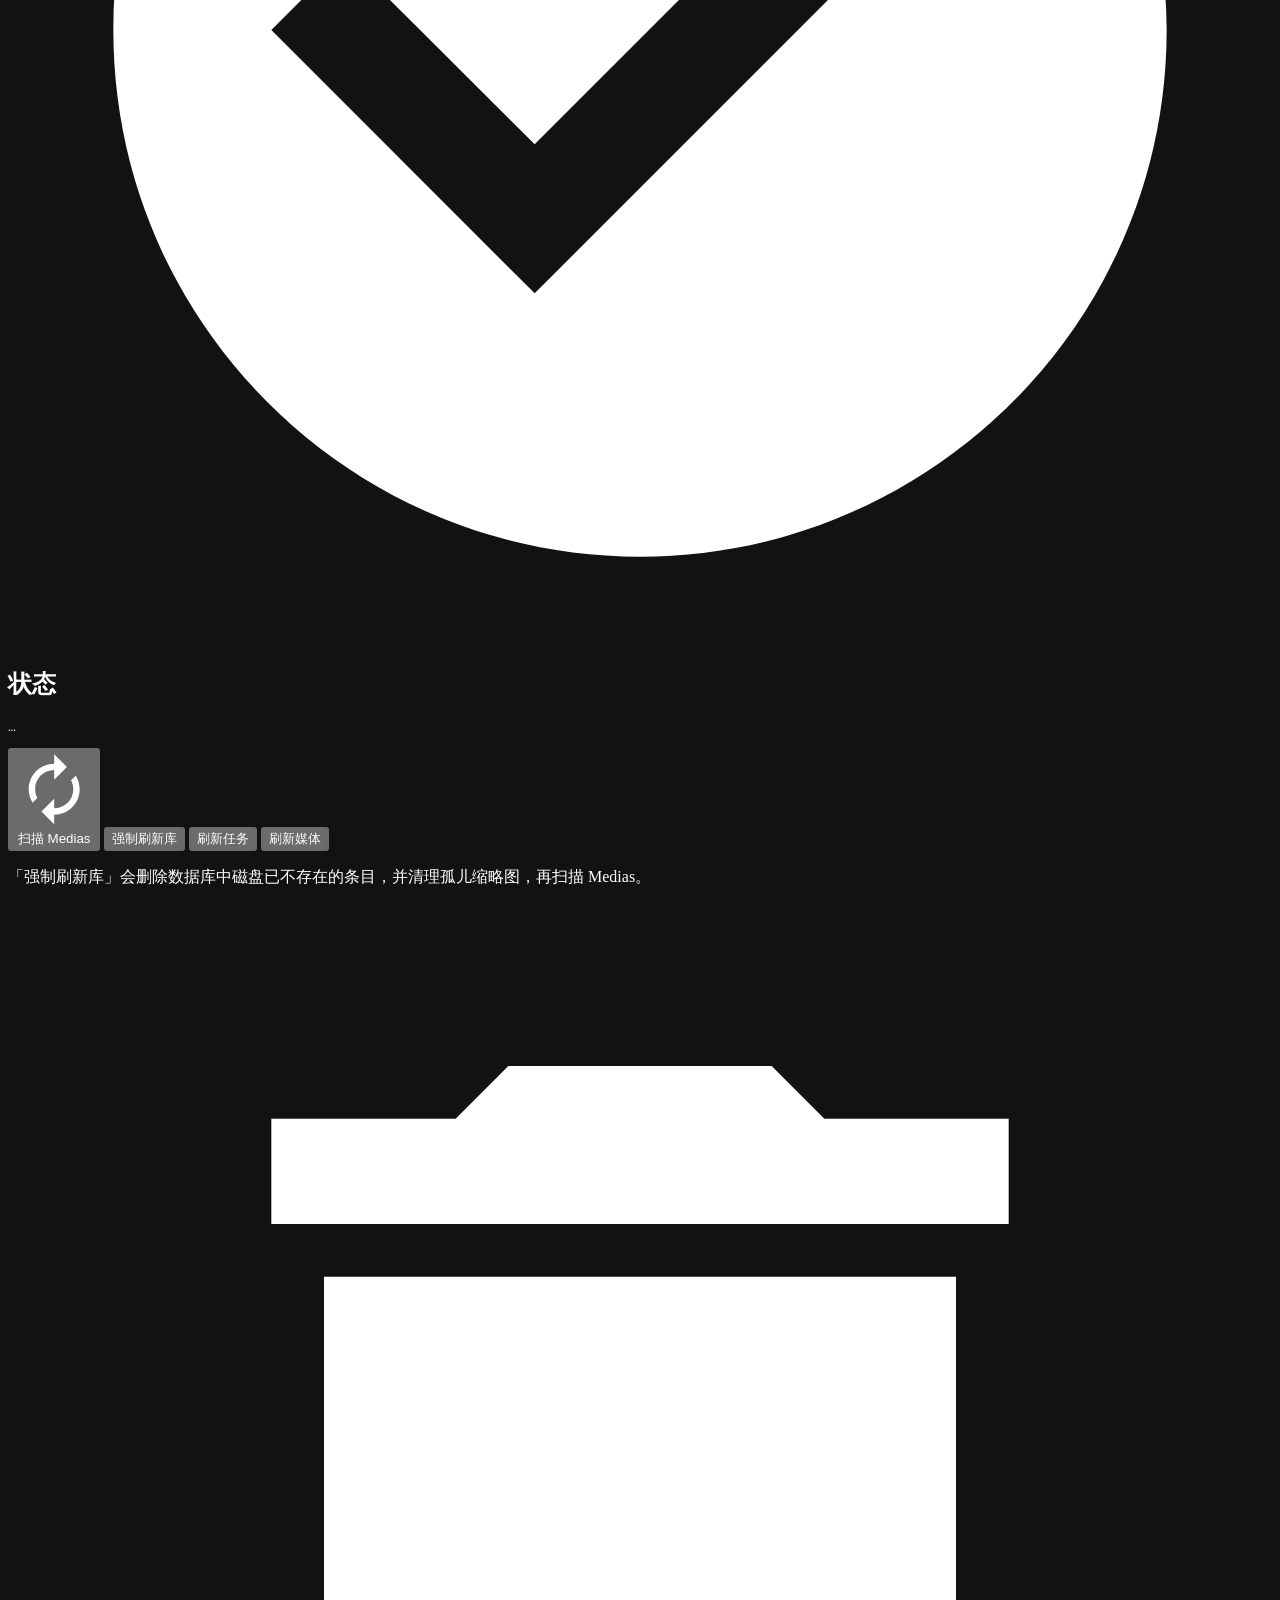
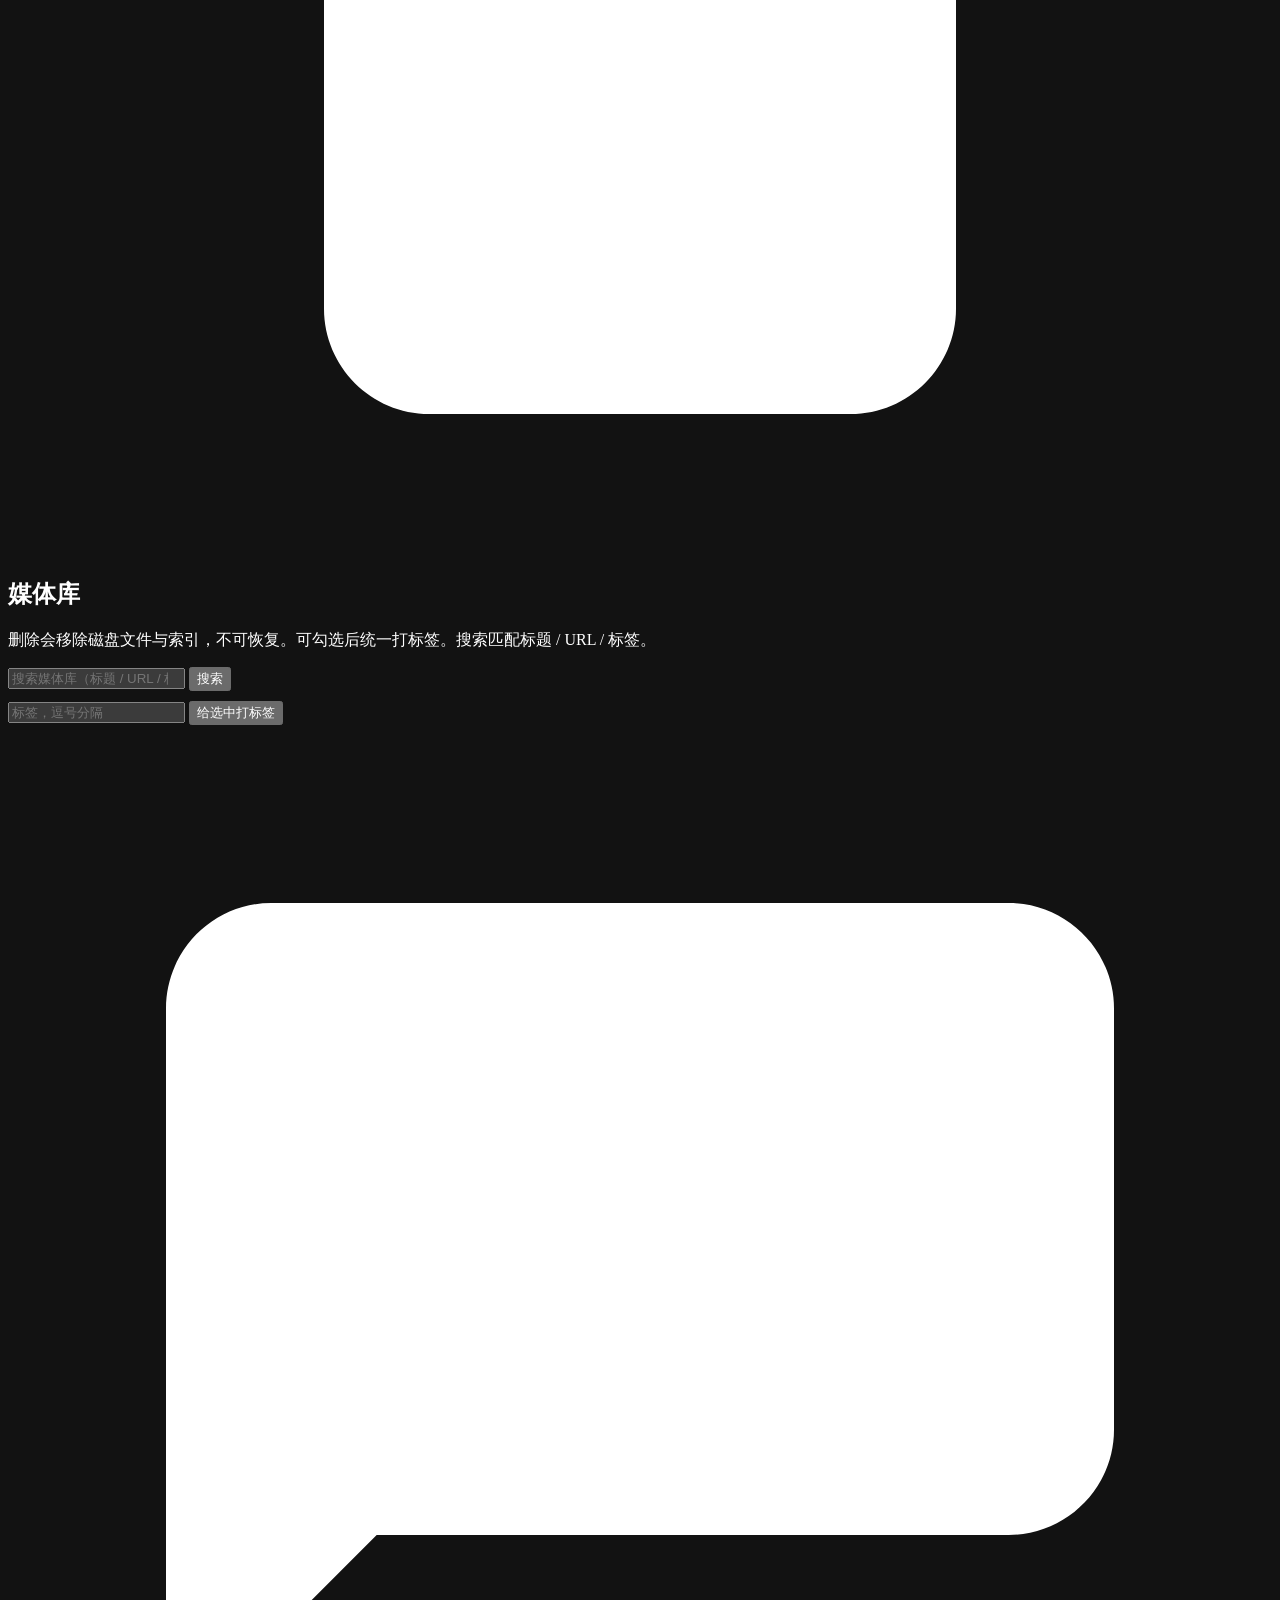
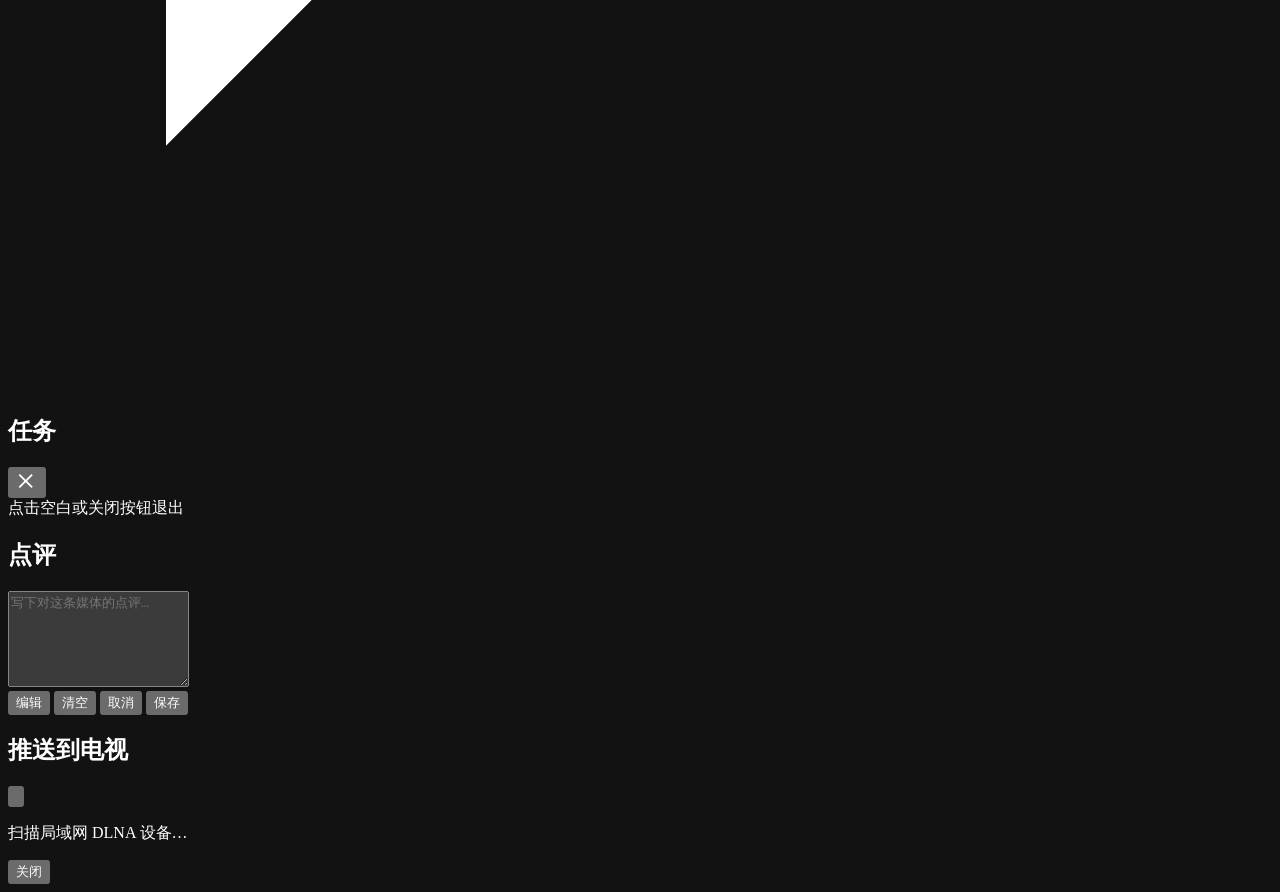
==== commit 6a5828c1: "feat(lmw): store sidecar subtitles and toggle them on the feed The manage page sends a video to a lo" ====
--- a/LocalMediaWeb/frontend/public/index.html
+++ b/LocalMediaWeb/frontend/public/index.html
@@ -203,6 +203,11 @@
         <div class="row">
           <button type="button" id="btnSaveExcludePushTags" class="btn">保存排除标签</button>
         </div>
+        <label class="switch-row" title="有字幕时显示在进度条上方">
+          <span>显示字幕</span>
+          <input type="checkbox" id="showSubtitlesToggle" />
+        </label>
+        <p class="muted tip">默认打开。有字幕的视频显示在进度条上方。关闭后不再显示。</p>
         <label class="switch-row" title="打开后 Feed 右下角「留言」变为「删除」，可直接删当前媒体">
           <span>编辑模式</span>
           <input type="checkbox" id="editModeToggle" />
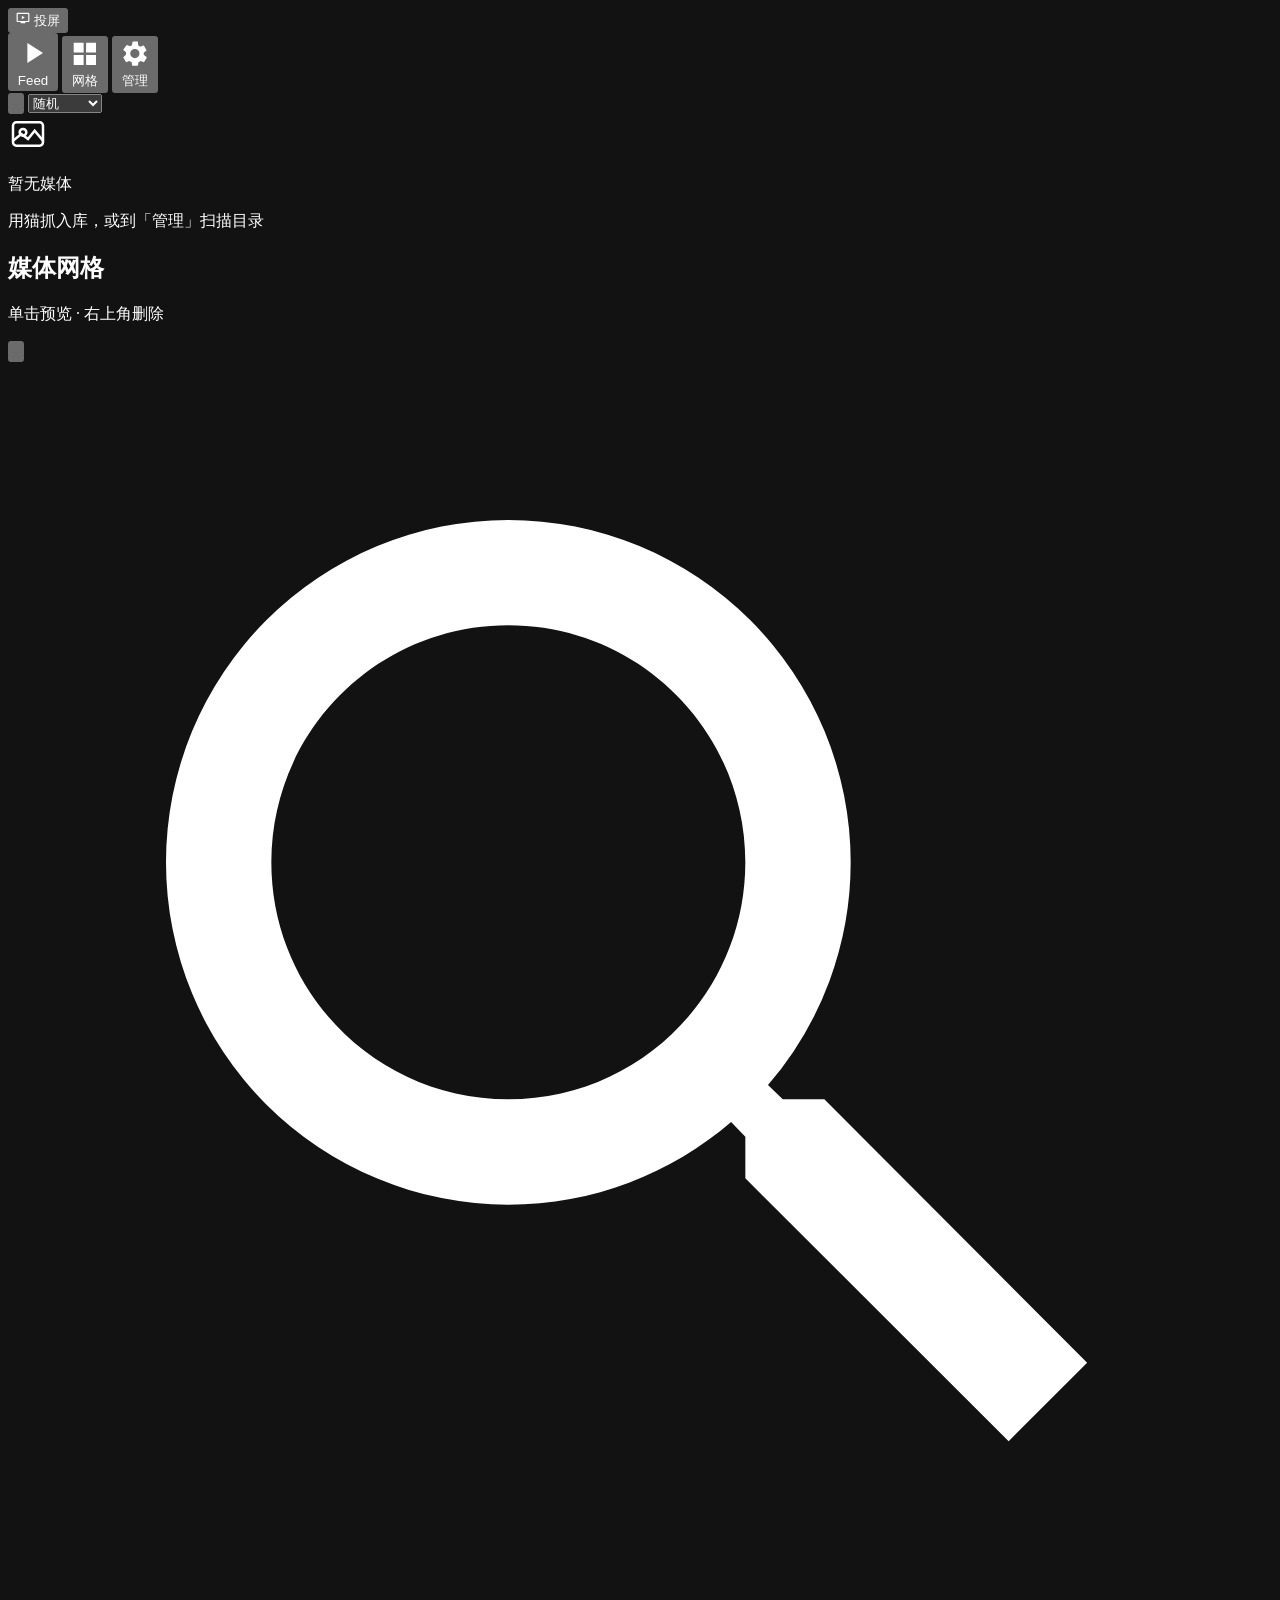
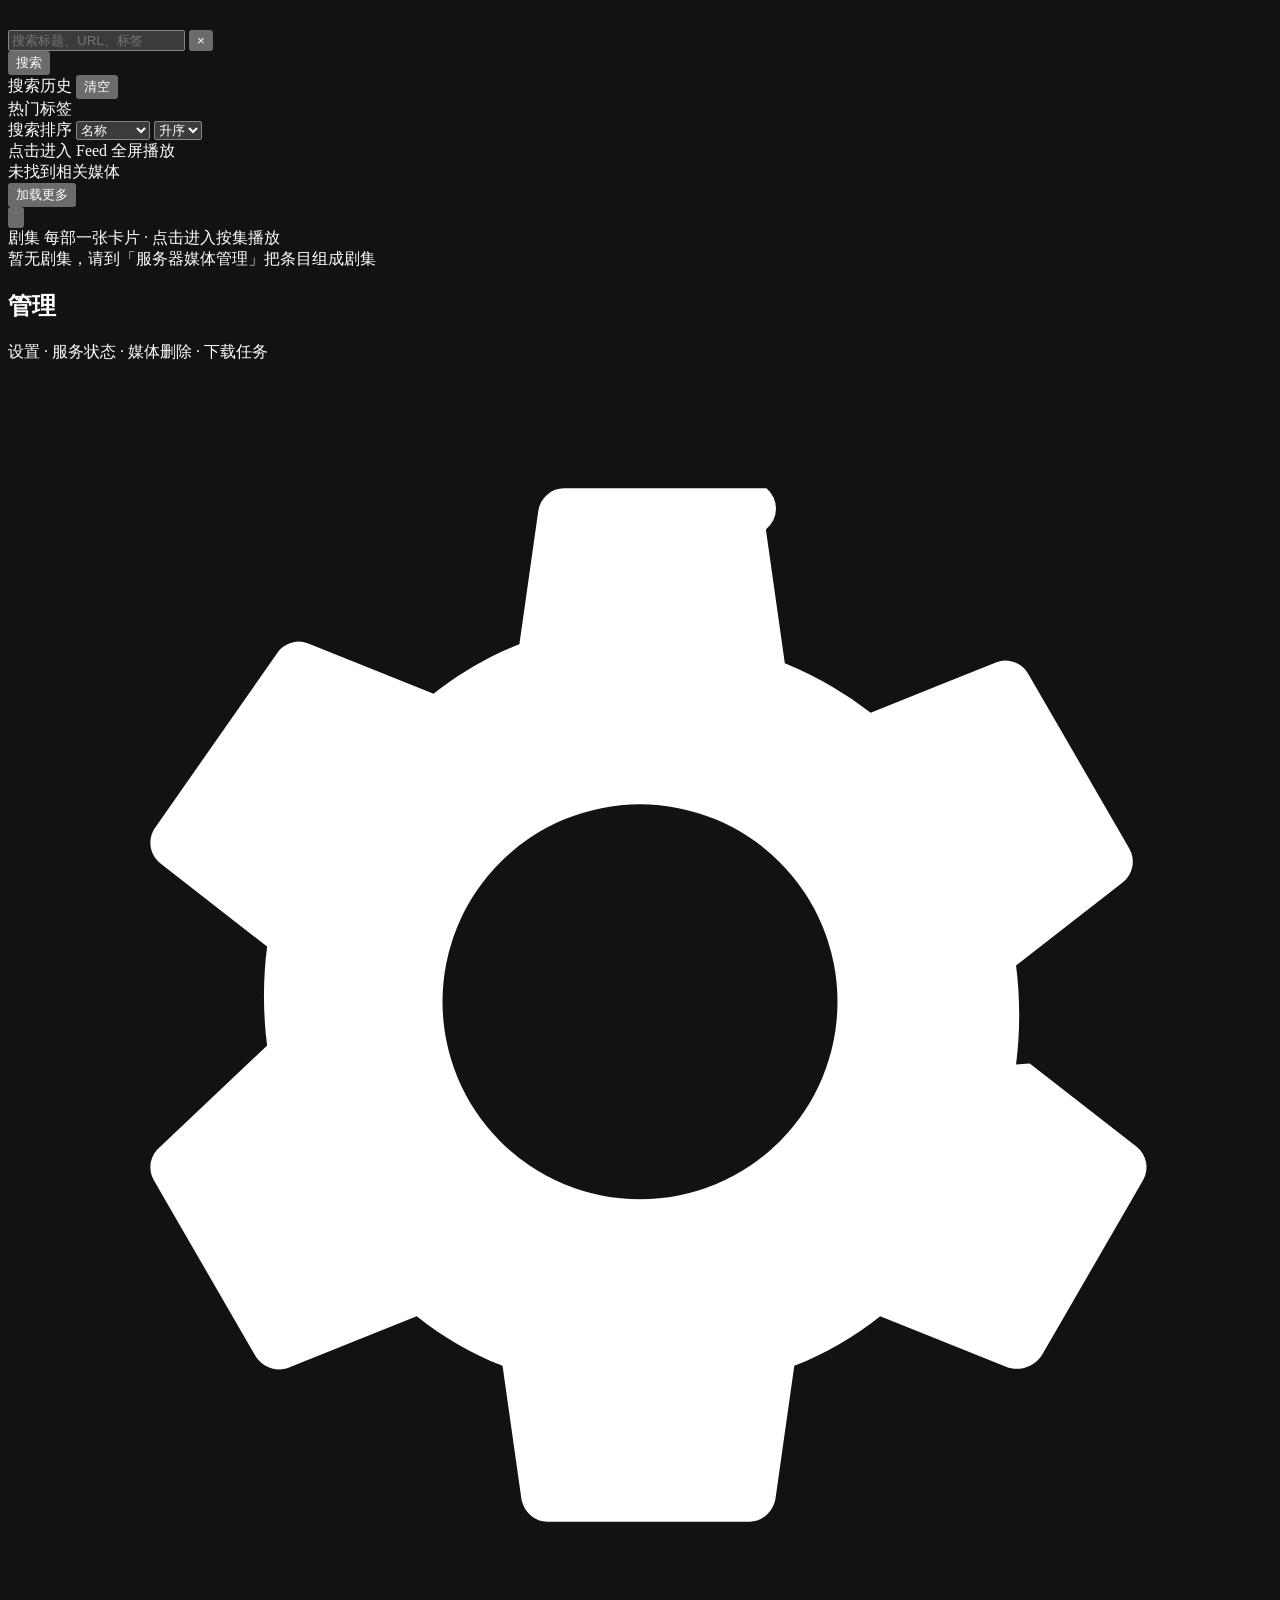
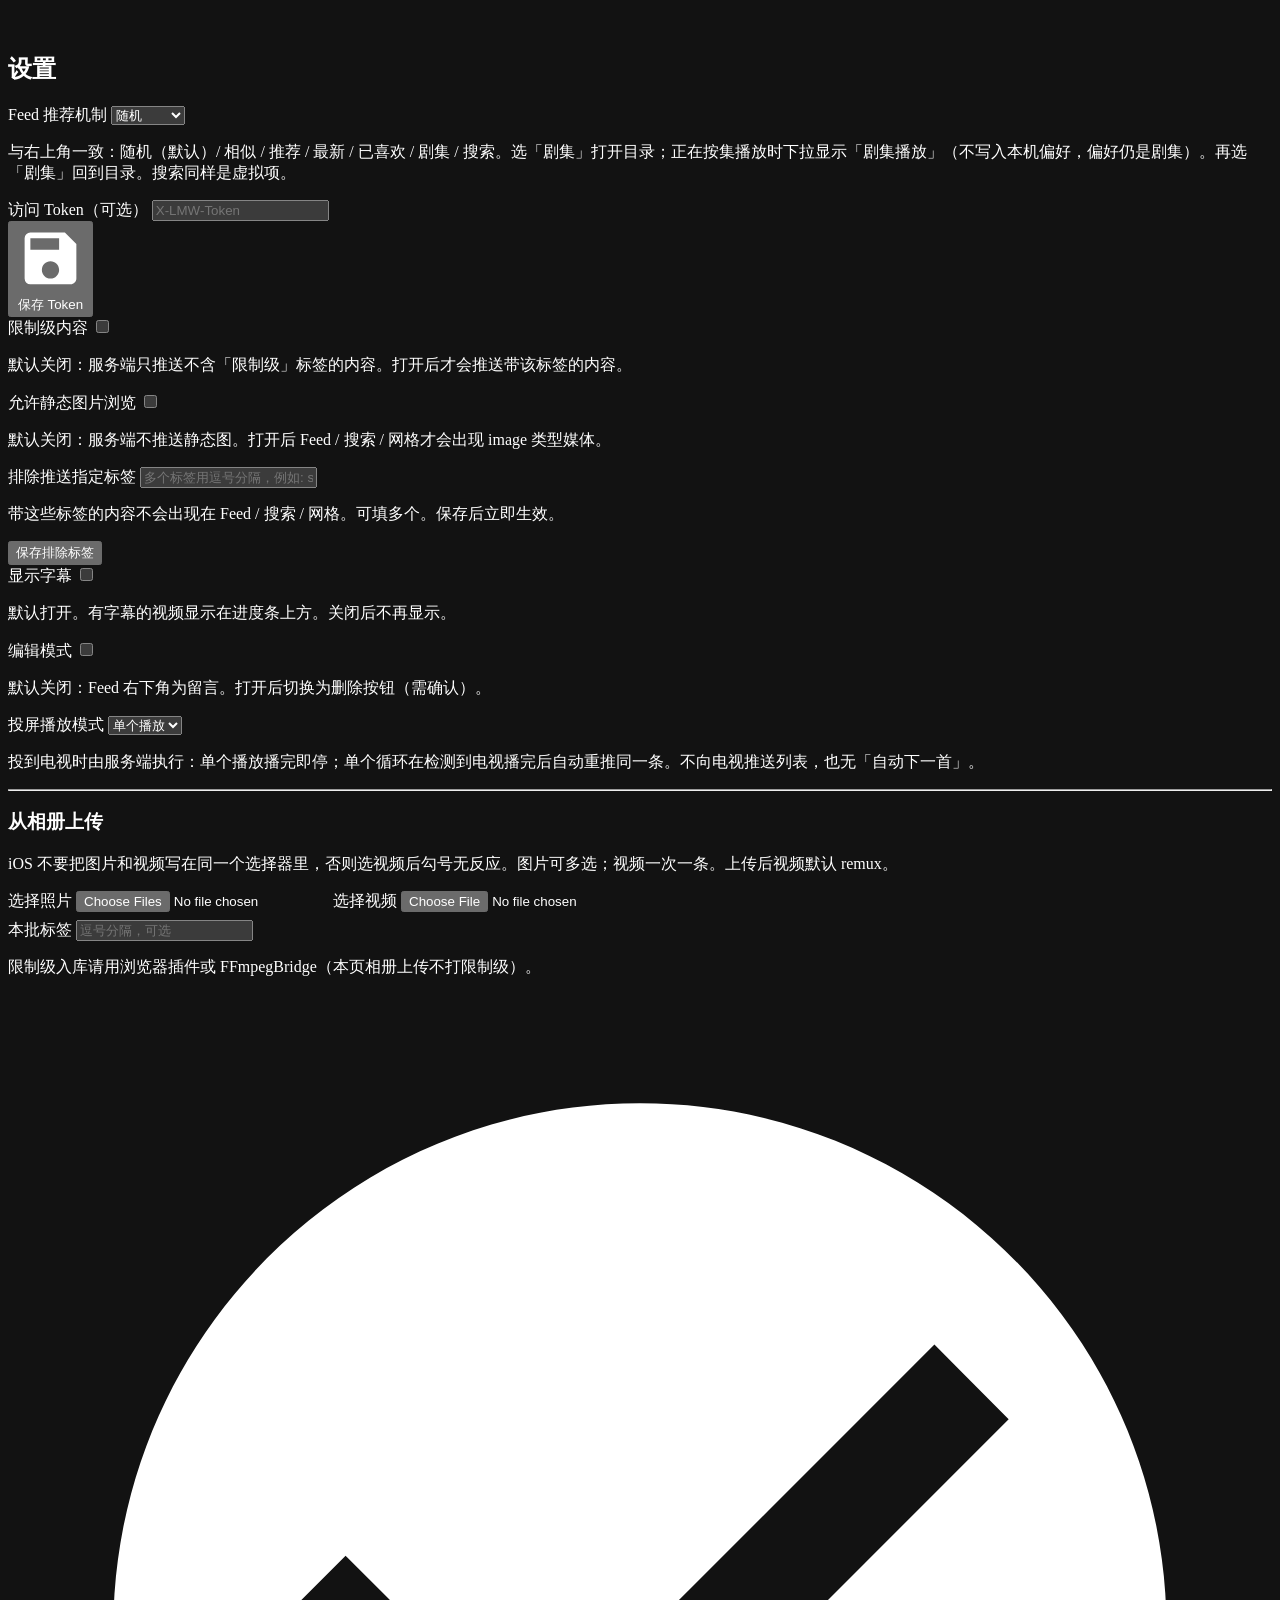
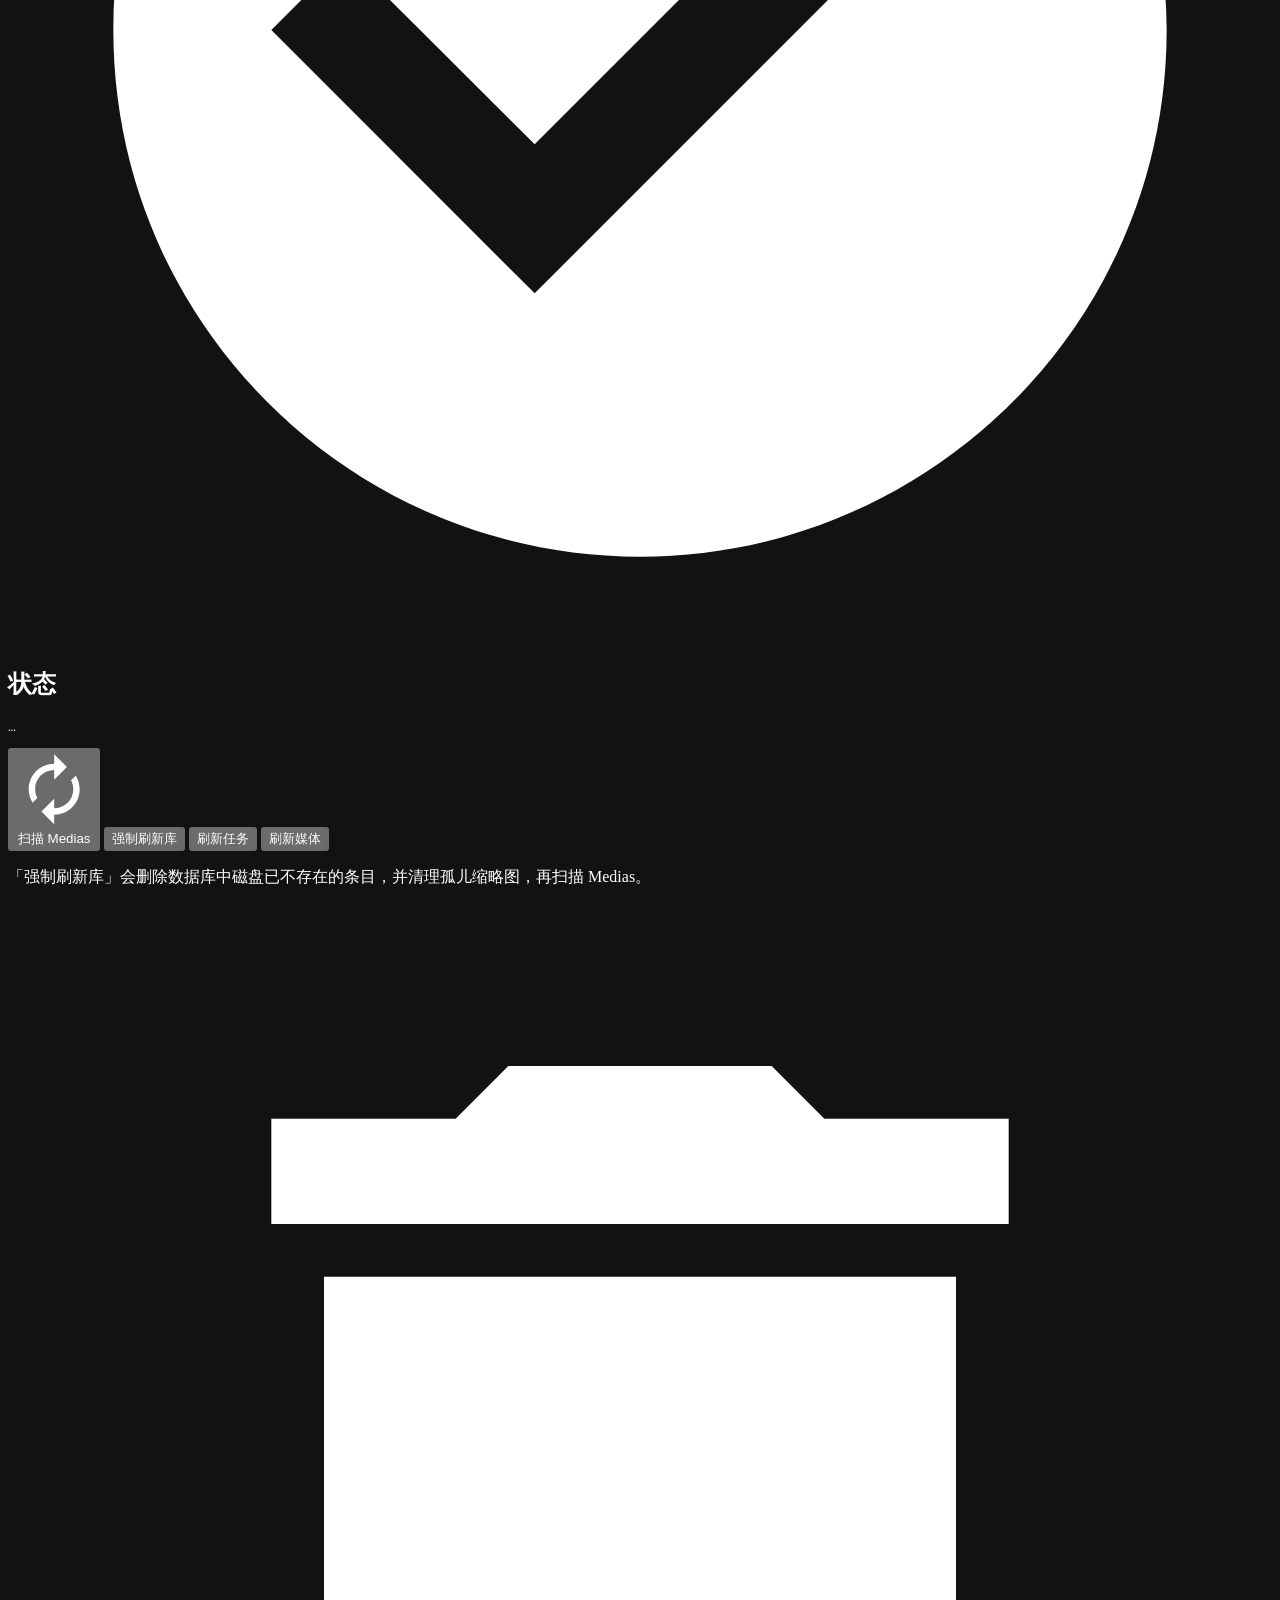
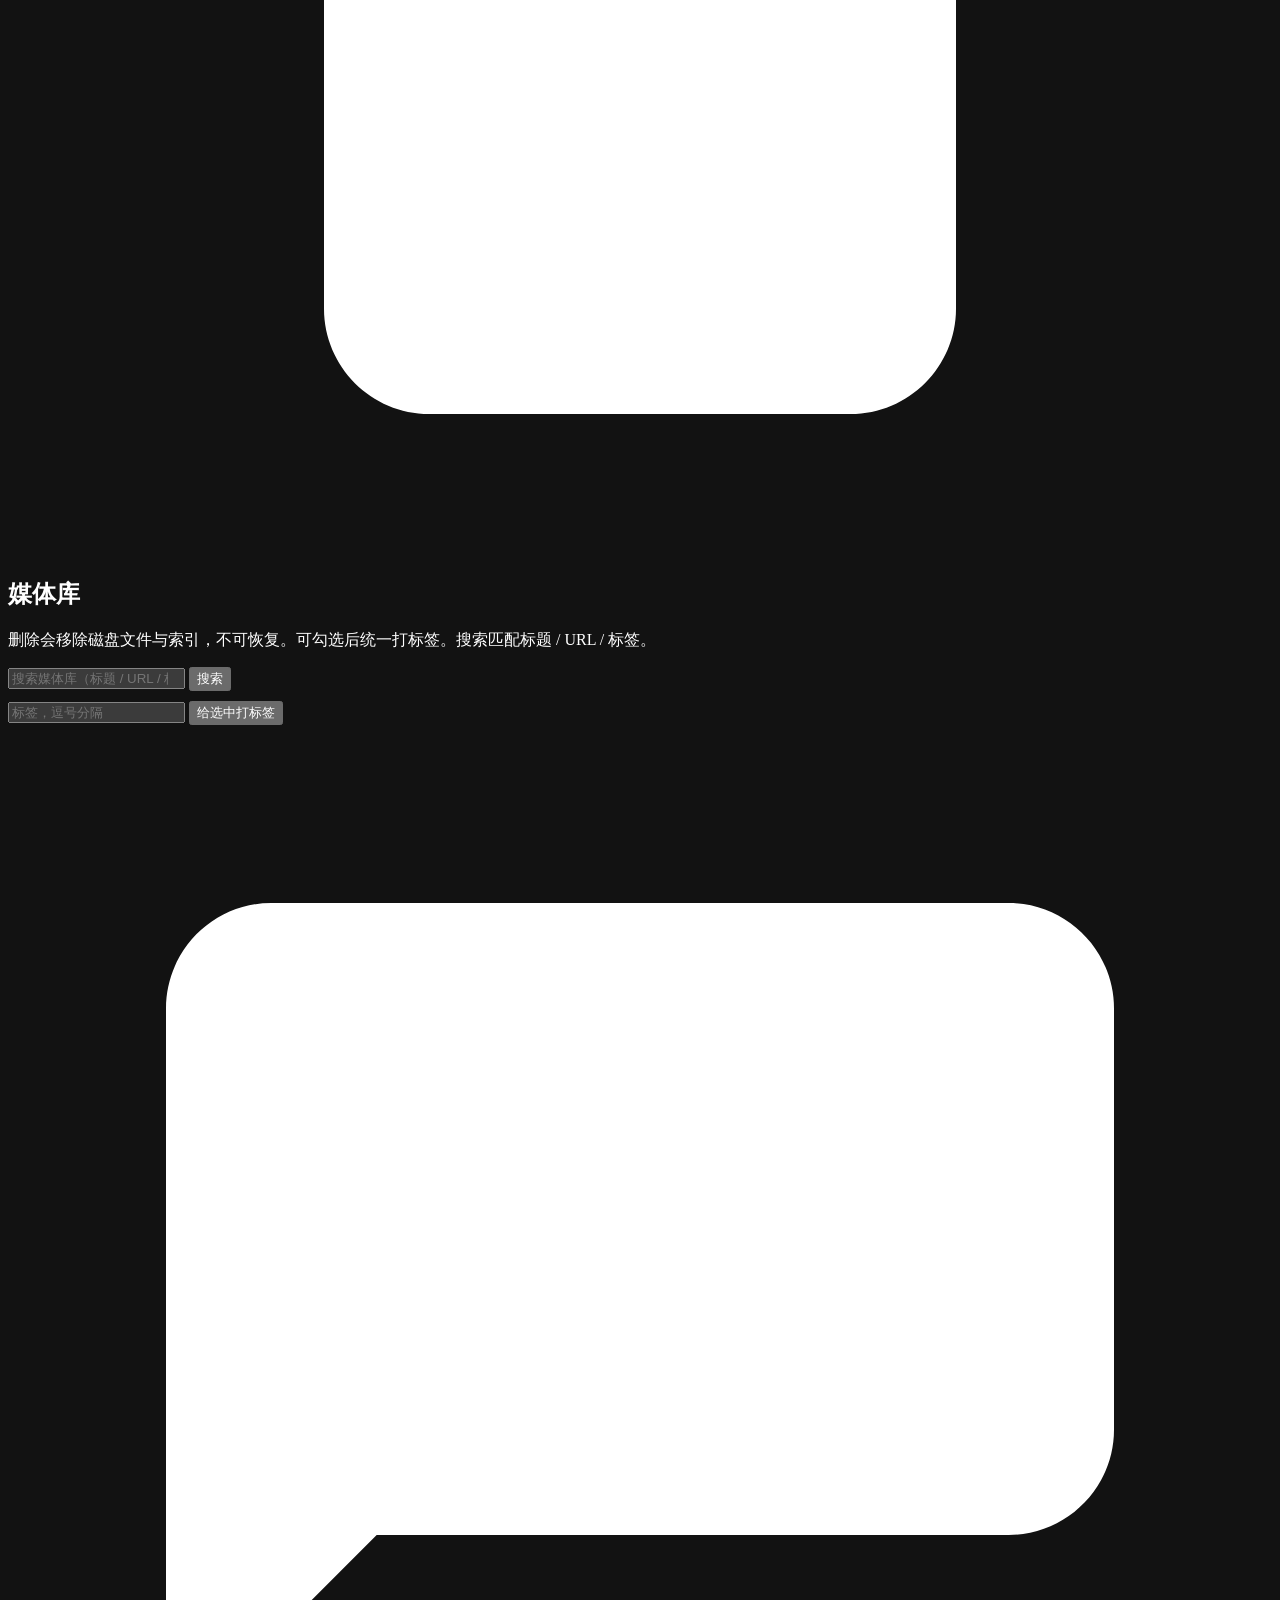
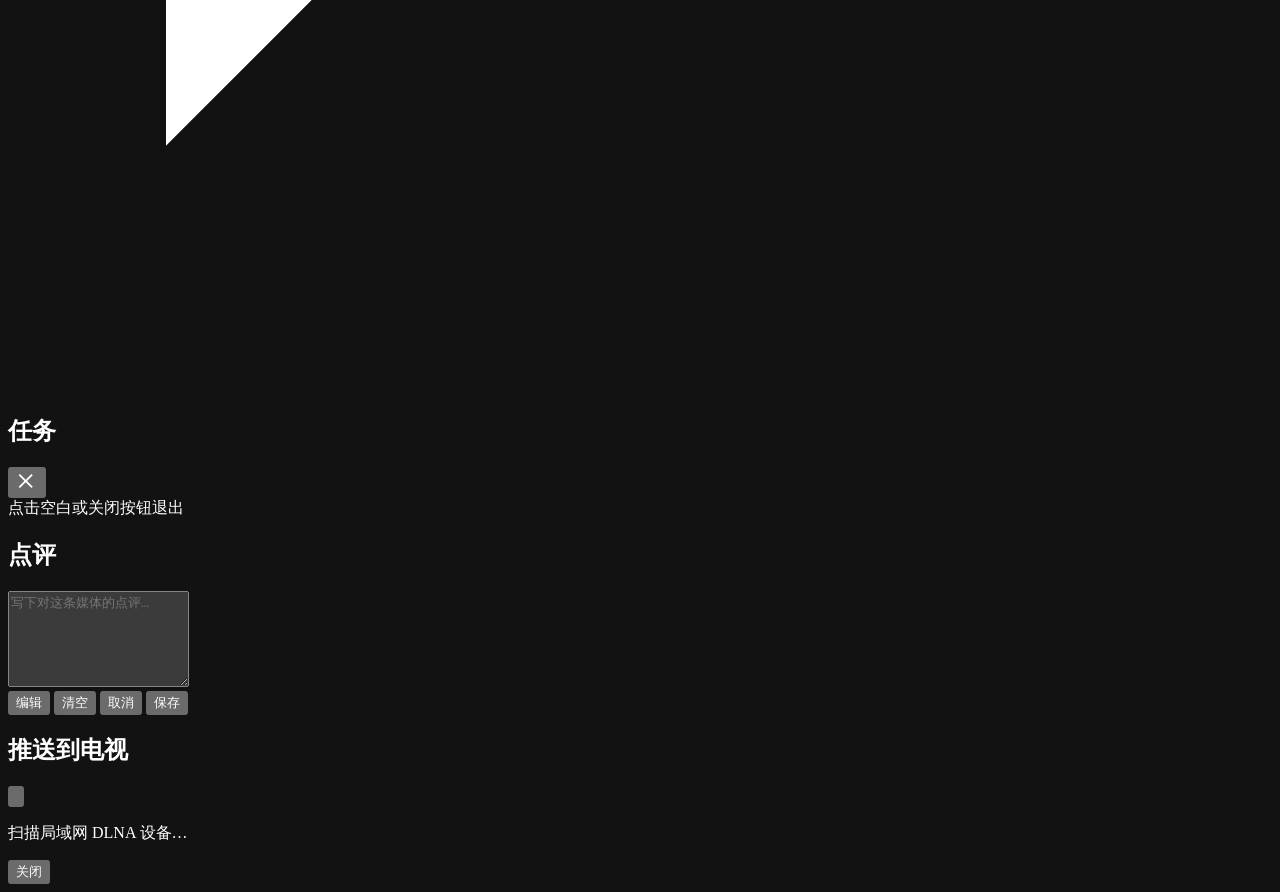
==== commit f625ff6e: "feat(lmw): series playback mode and manage-page series marks Keep series playback off recommendation" ====
--- a/LocalMediaWeb/frontend/public/index.html
+++ b/LocalMediaWeb/frontend/public/index.html
@@ -55,6 +55,7 @@
             <option value="recent">最新</option>
             <option value="liked">已喜欢</option>
             <option value="series">剧集</option>
+            <option value="series-play" hidden>剧集播放</option>
             <option value="search">搜索</option>
           </select>
         </label>
@@ -173,10 +174,11 @@
             <option value="recent">最新</option>
             <option value="liked">已喜欢</option>
             <option value="series">剧集</option>
+            <option value="series-play" hidden>剧集播放</option>
             <option value="search">搜索</option>
           </select>
         </label>
-        <p class="muted tip">与右上角一致：随机（默认）/ 相似 / 推荐 / 最新 / 已喜欢 / 剧集 / 搜索。剧集模式每部只列一条，点开后上划下滑按集数顺序。搜索为虚拟模式，播放搜索结果时自动显示，不写入本机偏好。</p>
+        <p class="muted tip">与右上角一致：随机（默认）/ 相似 / 推荐 / 最新 / 已喜欢 / 剧集 / 搜索。选「剧集」打开目录；正在按集播放时下拉显示「剧集播放」（不写入本机偏好，偏好仍是剧集）。再选「剧集」回到目录。搜索同样是虚拟项。</p>
         <label>访问 Token（可选）
           <input id="tokenInput" type="password" placeholder="X-LMW-Token" autocomplete="off" />
         </label>
@@ -327,6 +329,6 @@
     </div>
   </div>
   <script src="/assets/cast-media-session.js?v=20260824castms1"></script>
-  <script src="/assets/app.js?v=20260911seriesPicker1"></script>
+  <script src="/assets/app.js?v=20260928dwellFix1"></script>
 </body>
 </html>
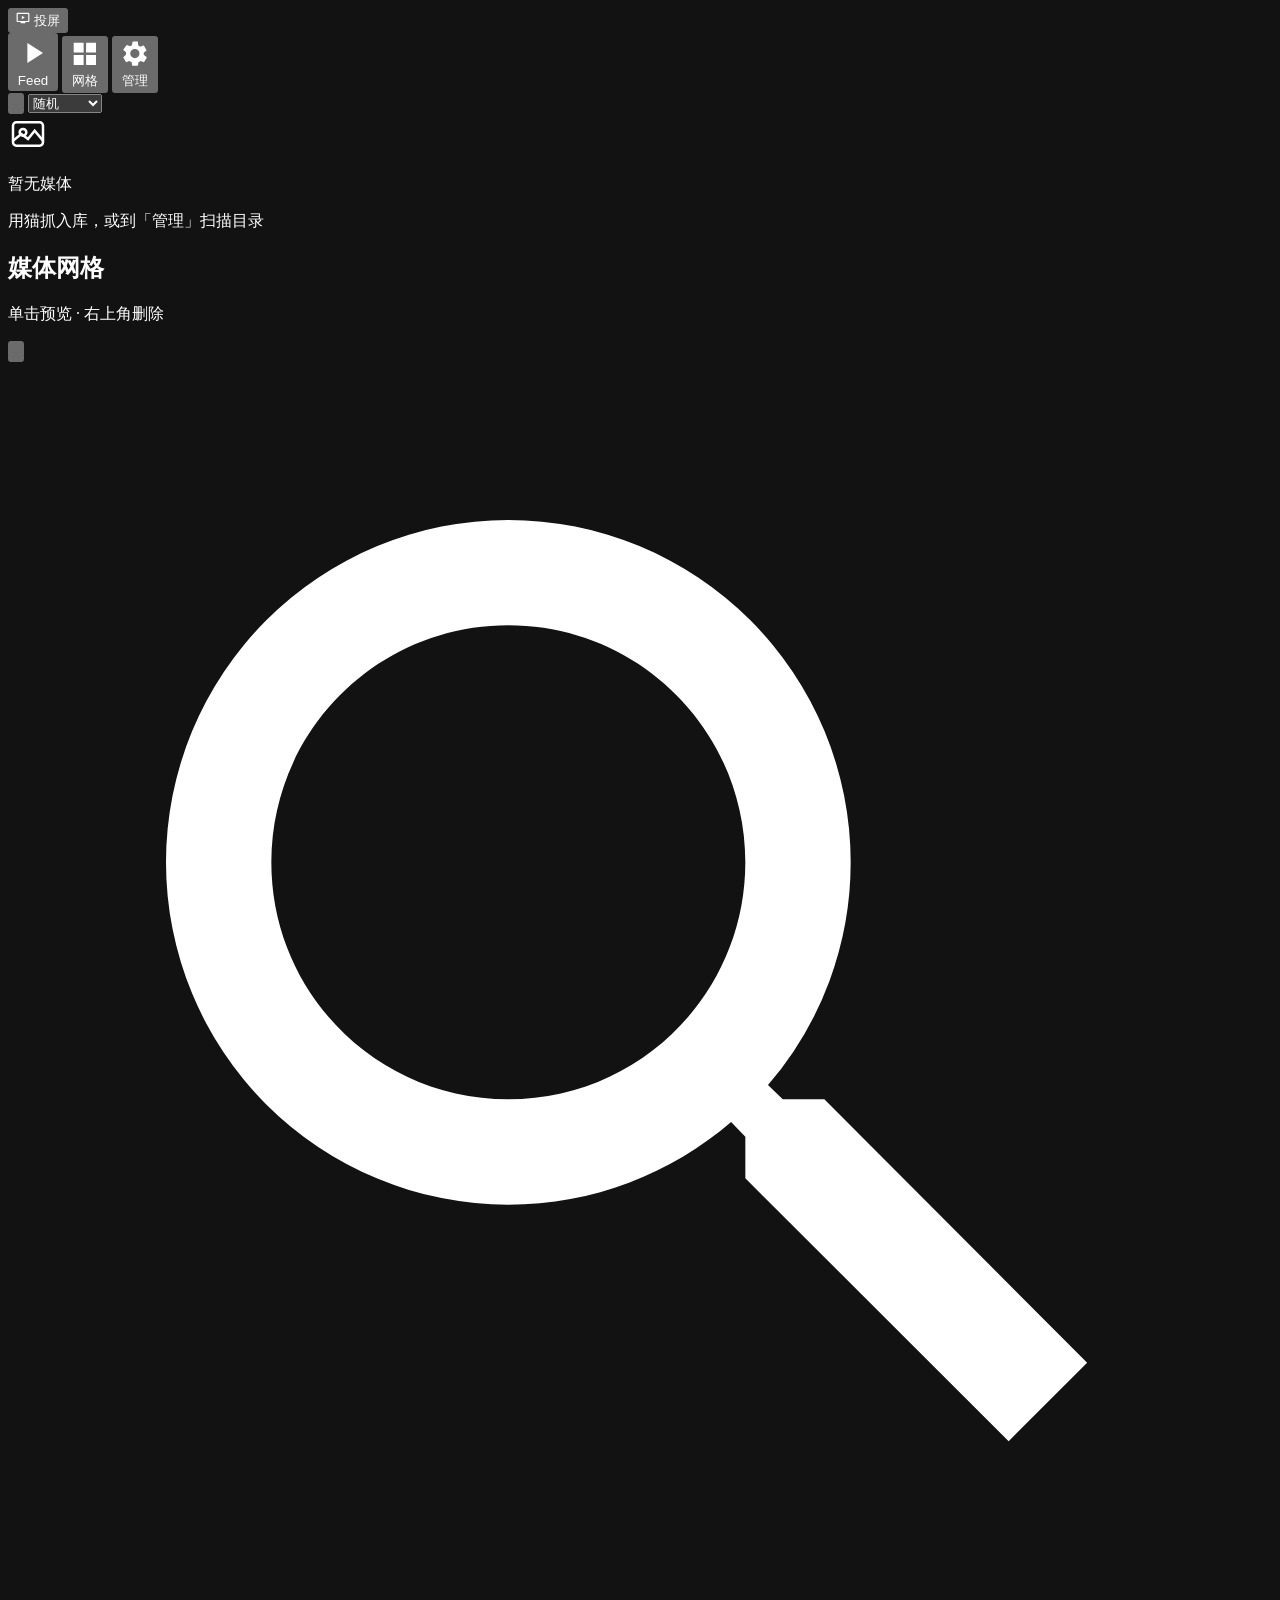
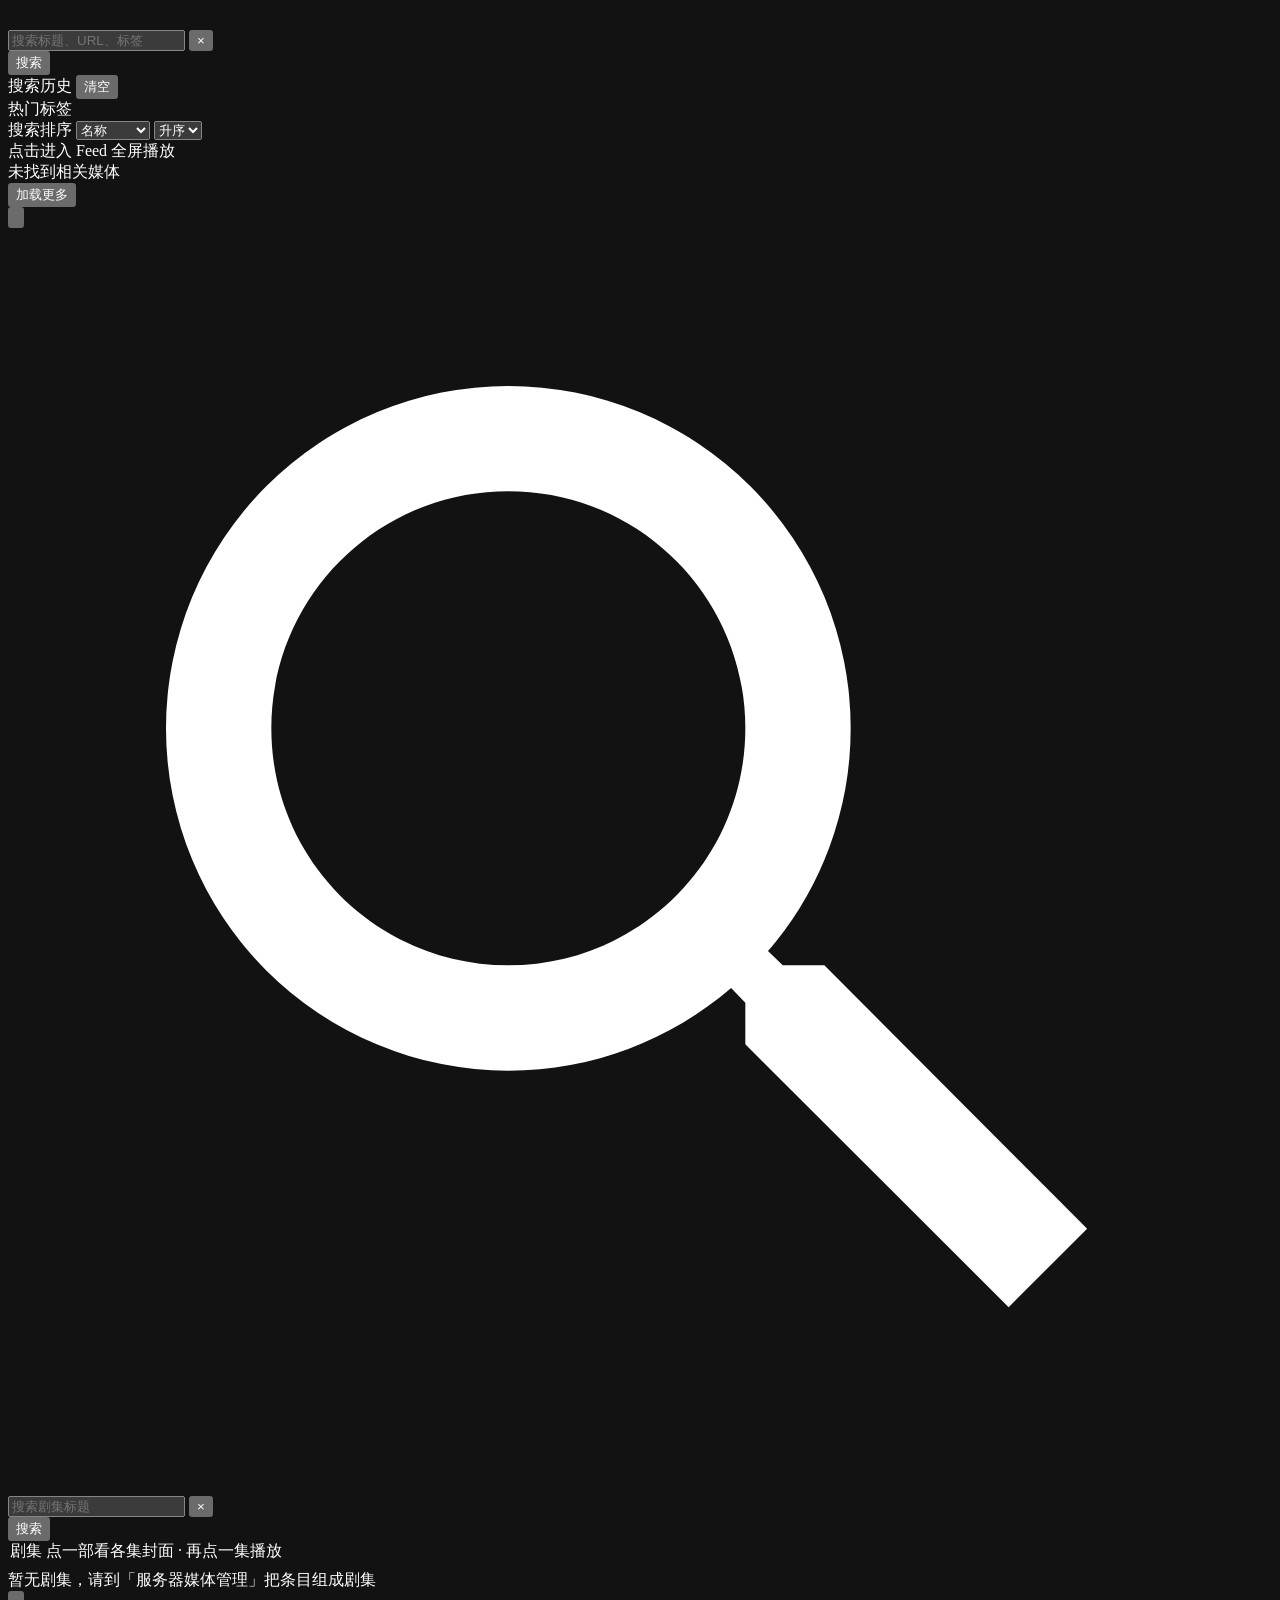
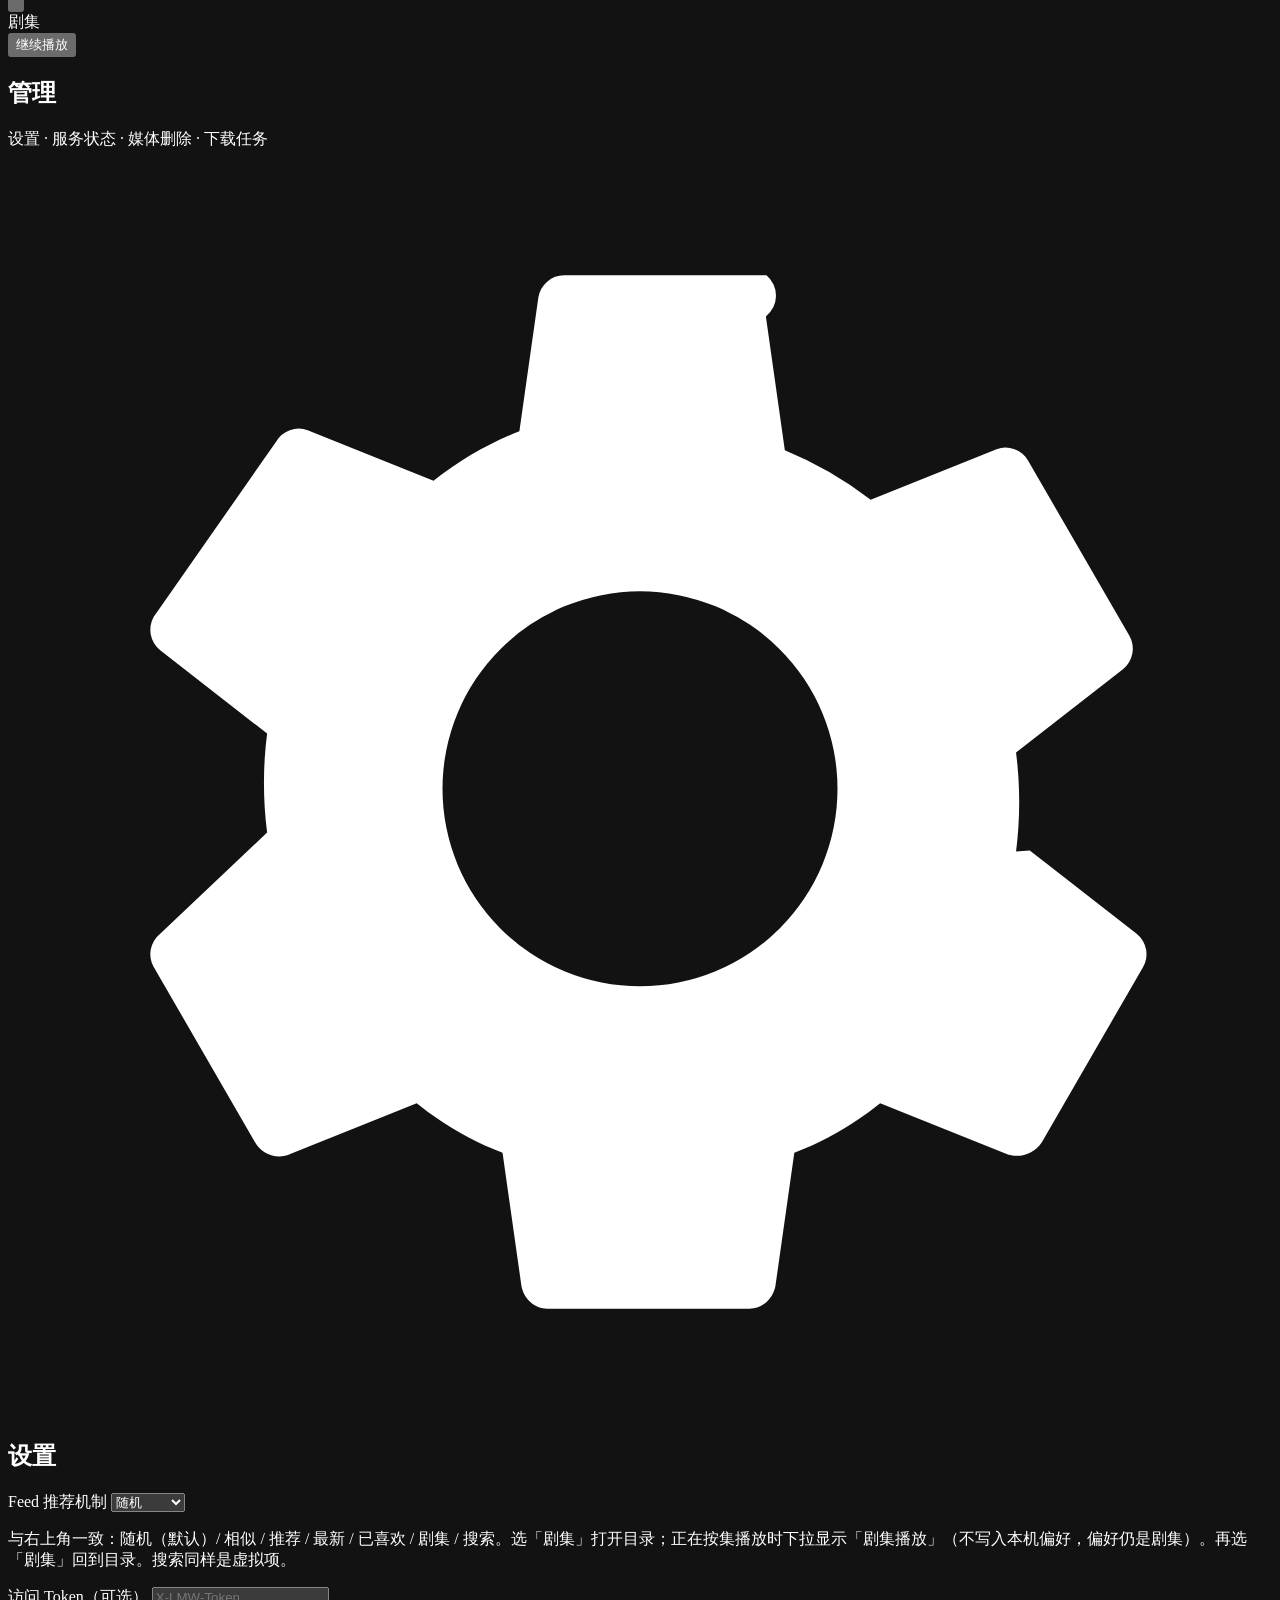
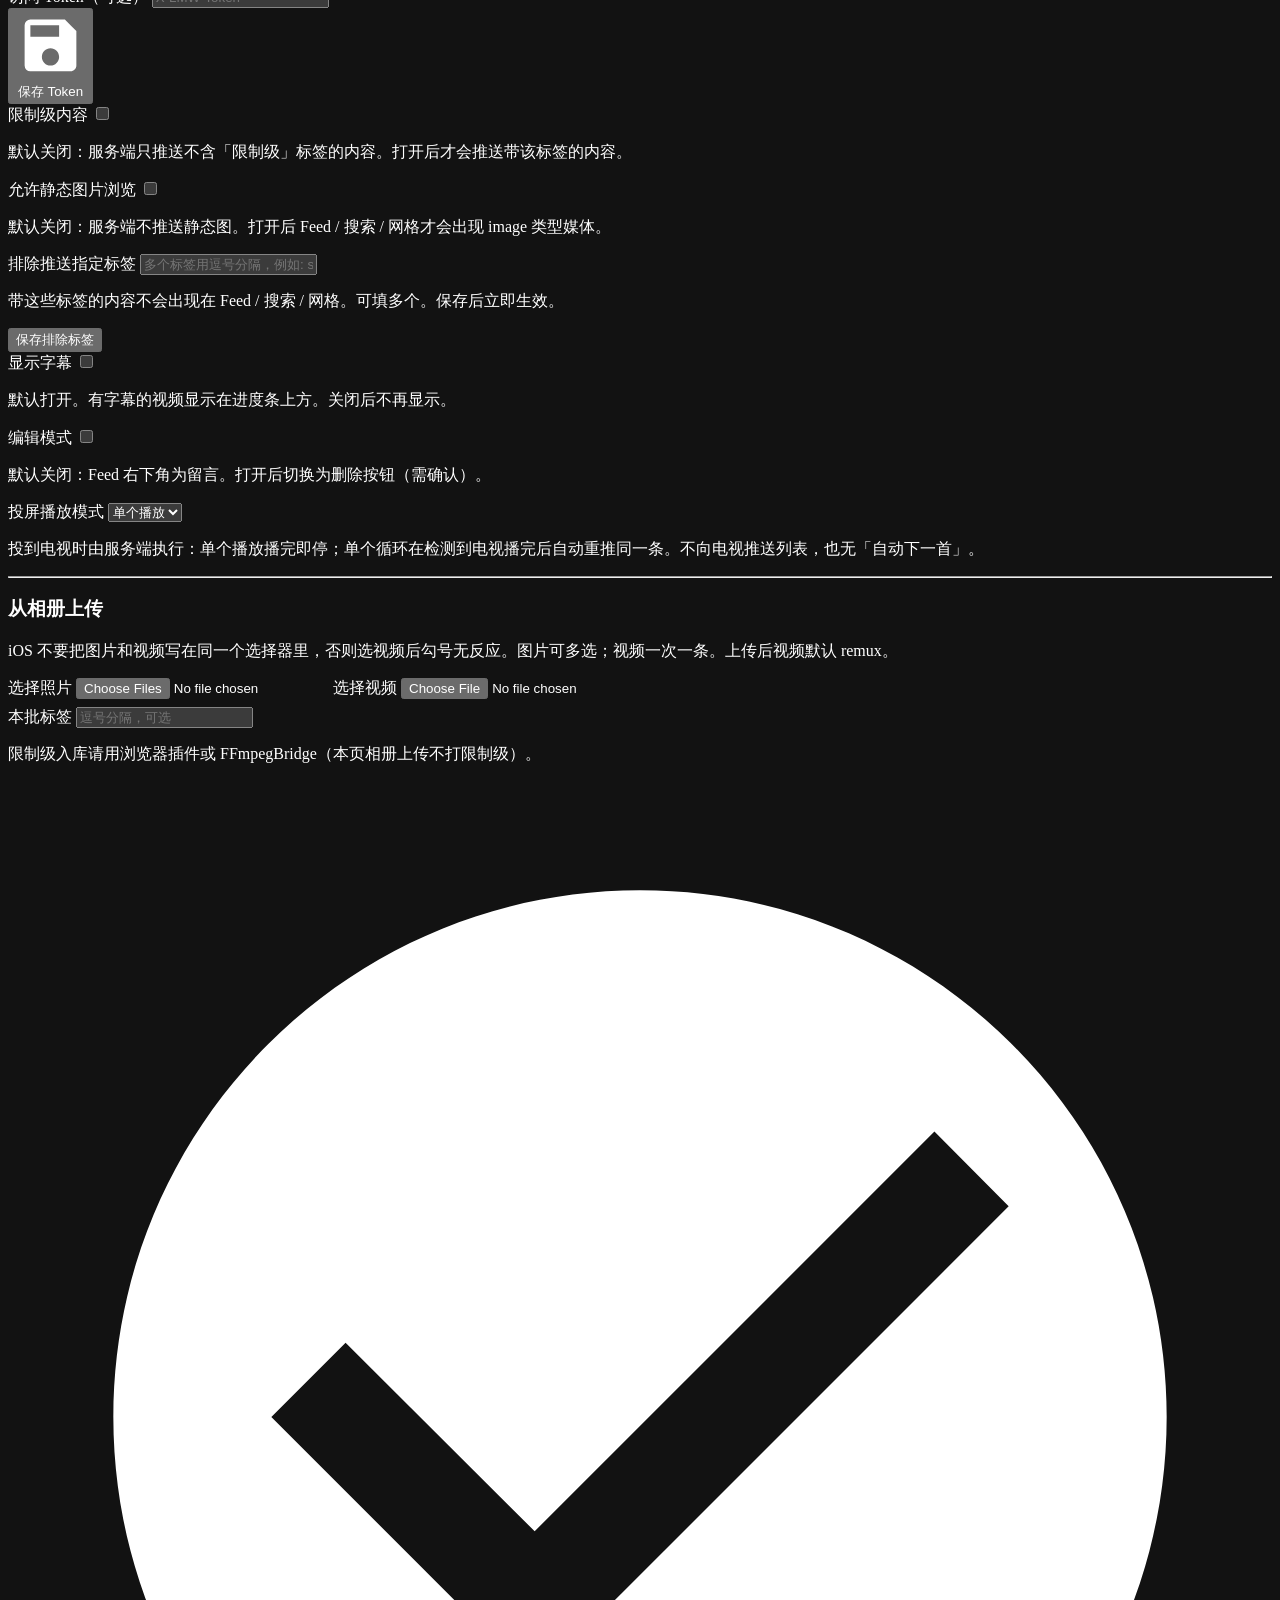
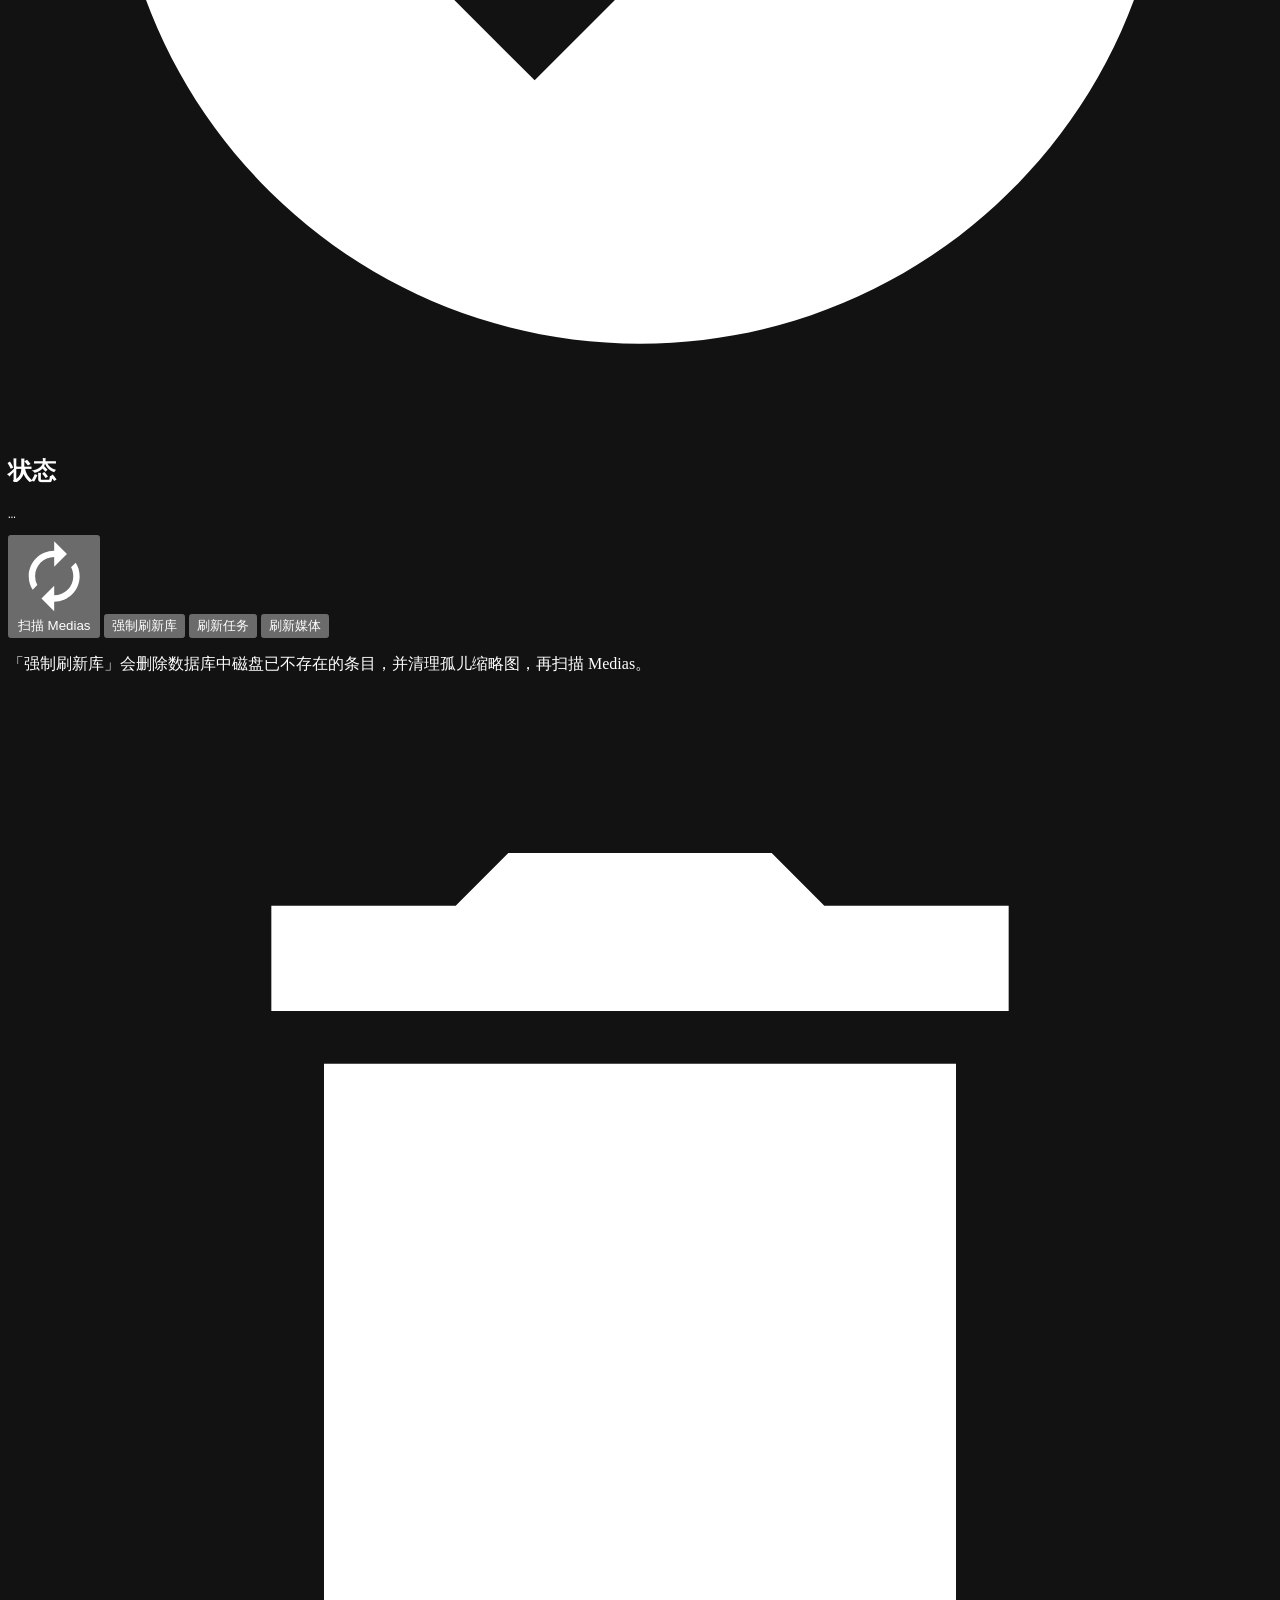
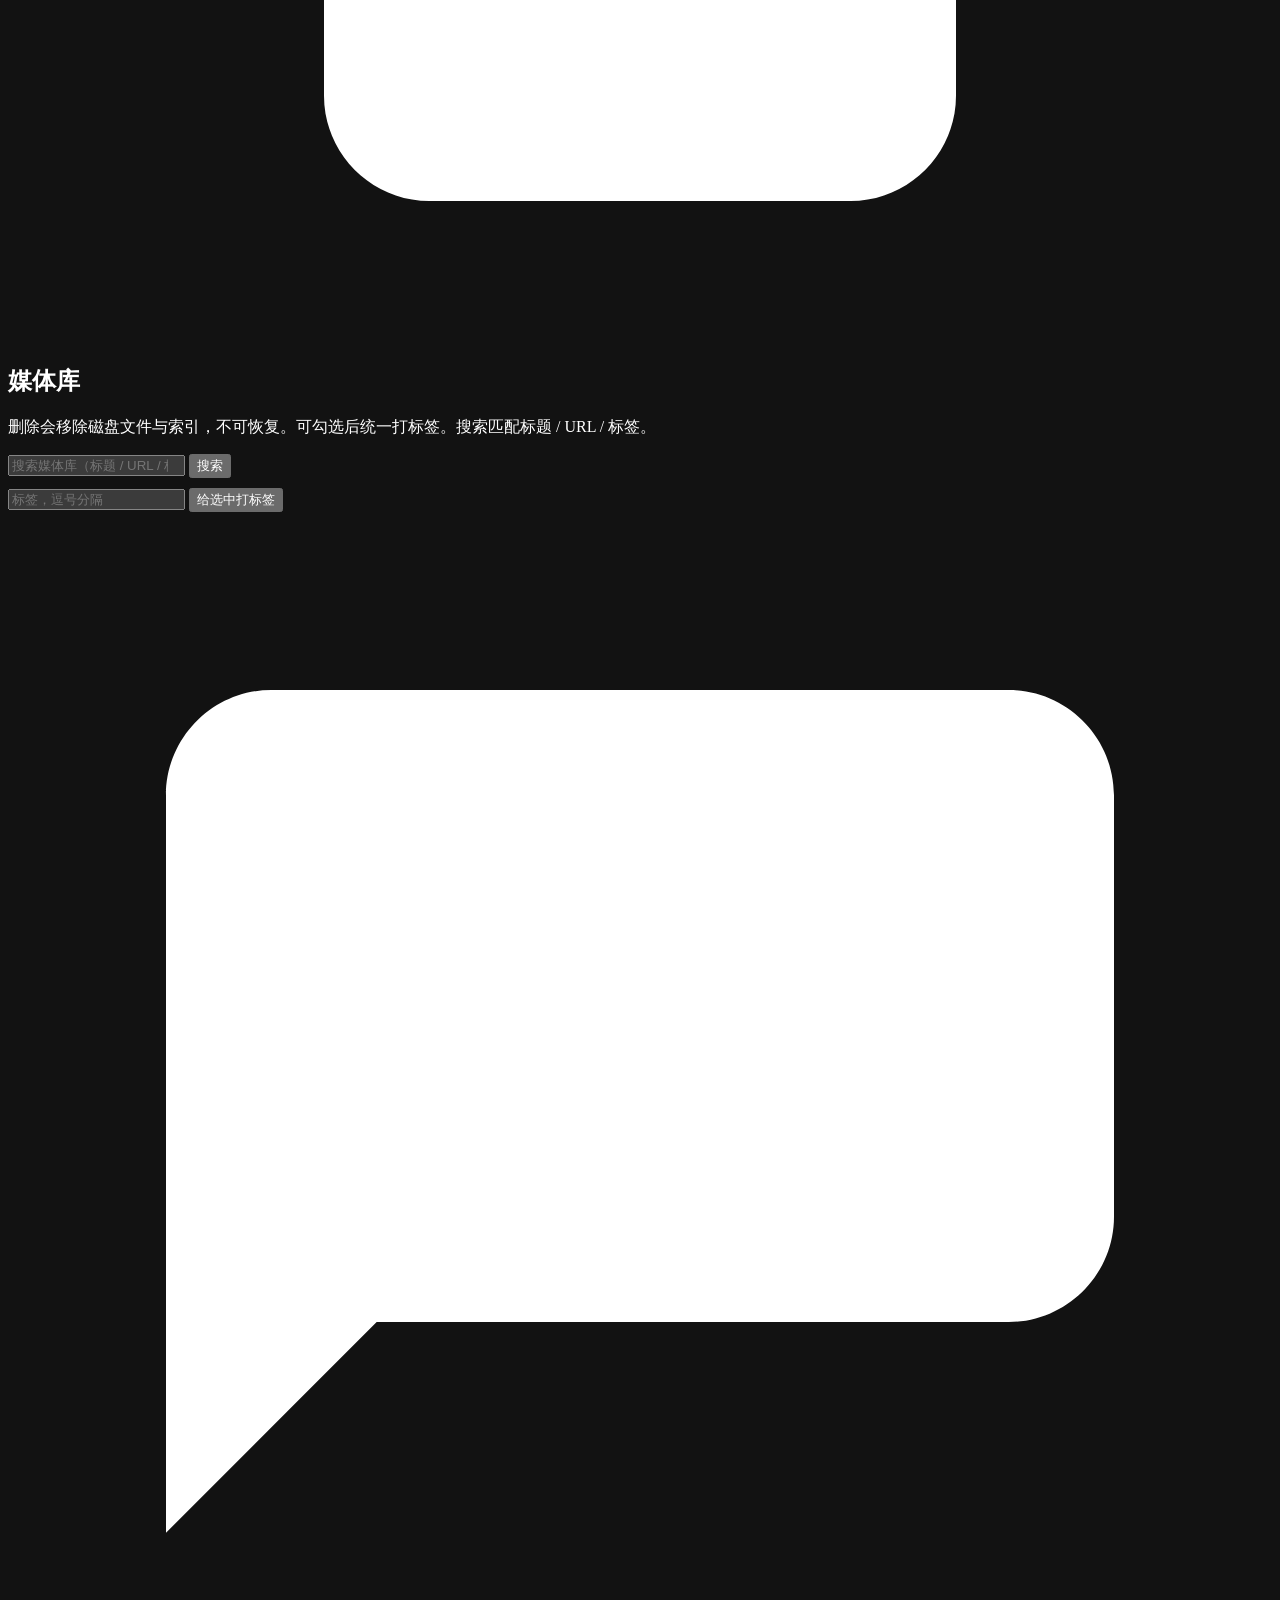
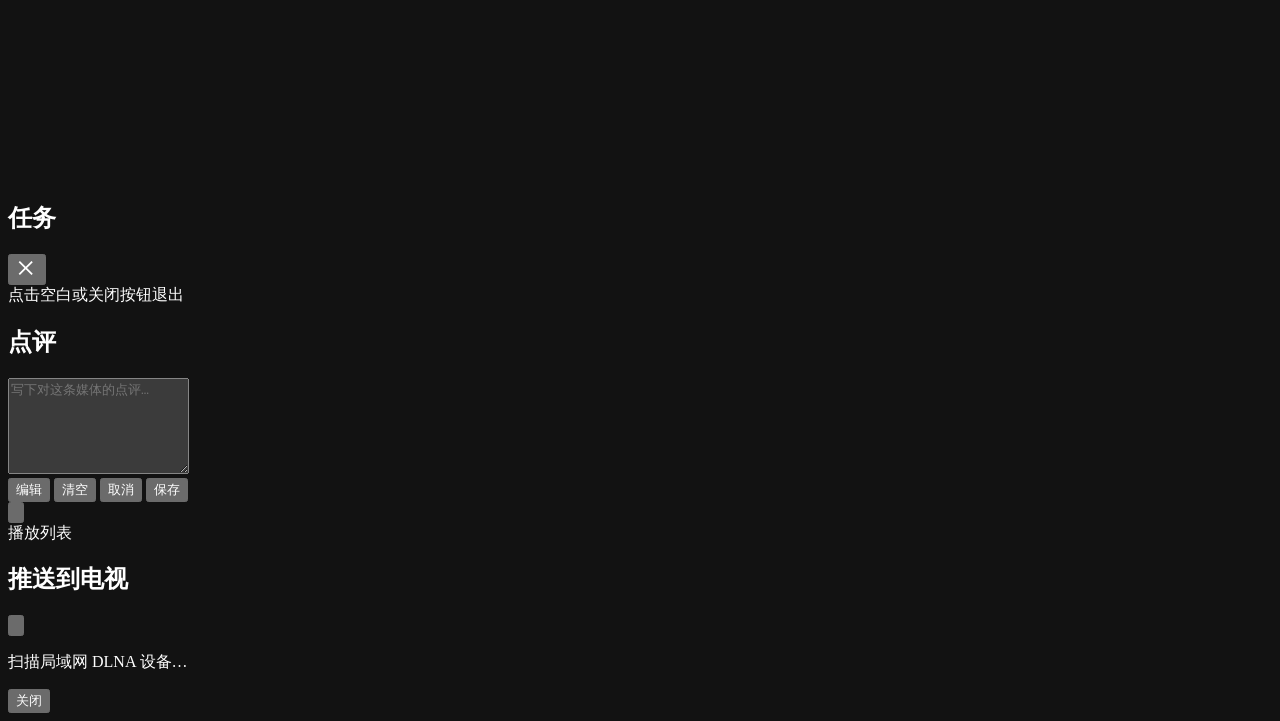
==== commit cf223ae3: "feat(lmw): series picker search, episode sheet, and pick cancel Add title search and episode/playlis" ====
--- a/LocalMediaWeb/frontend/public/index.html
+++ b/LocalMediaWeb/frontend/public/index.html
@@ -16,7 +16,7 @@
   <link rel="icon" type="image/png" sizes="192x192" href="/icons/icon-192.png" />
   <link rel="icon" type="image/png" sizes="512x512" href="/icons/icon-512.png" />
   <title>LocalMediaWeb</title>
-  <link rel="stylesheet" href="/assets/app.css?v=20260911seriesPicker1" />
+  <link rel="stylesheet" href="/assets/app.css?v=20261006seriesSearch1" />
 </head>
 <body>
   <div id="app">
@@ -146,13 +146,37 @@
           <button type="button" id="btnSeriesBack" class="nav-icon-btn" title="返回" aria-label="返回">
             <svg class="ico" viewBox="0 0 24 24" aria-hidden="true"><path fill="currentColor" d="M20 11H7.83l5.59-5.59L12 4l-8 8 8 8 1.41-1.41L7.83 13H20v-2z"/></svg>
           </button>
-          <div class="search-result-head" style="flex:1;border:0;padding:0;margin:0">
-            <span id="seriesPickerMeta" class="muted">剧集</span>
-            <span class="muted search-result-hint">每部一张卡片 · 点击进入按集播放</span>
-          </div>
+          <div class="search-input-wrap">
+            <svg class="search-input-ico" viewBox="0 0 24 24" aria-hidden="true"><path fill="currentColor" d="M15.5 14h-.79l-.28-.27A6.47 6.47 0 0016 9.5 6.5 6.5 0 109.5 16c1.61 0 3.09-.59 4.23-1.57l.27.28v.79l5 4.99L20.49 19l-4.99-5zm-6 0C7.01 14 5 11.99 5 9.5S7.01 5 9.5 5 14 7.01 14 9.5 11.99 14 9.5 14z"/></svg>
+            <input type="search" id="seriesSearchInput" class="search-input" placeholder="搜索剧集标题" enterkeyhint="search" autocomplete="off" spellcheck="false" />
+            <button type="button" id="btnSeriesSearchClear" class="search-clear hide" title="清除" aria-label="清除">×</button>
+          </div>
+          <button type="button" id="btnSeriesSearchSubmit" class="search-go">搜索</button>
+        </div>
+        <div class="search-result-head" style="border:0;padding:0 2px 8px;margin:0">
+          <span id="seriesPickerMeta" class="muted">剧集</span>
+          <span class="muted search-result-hint">点一部看各集封面 · 再点一集播放</span>
         </div>
         <div id="seriesGrid" class="grid search-grid"></div>
         <div id="seriesEmpty" class="search-empty hide muted">暂无剧集，请到「服务器媒体管理」把条目组成剧集</div>
+      </div>
+      <div id="seriesEpisodeSheet" class="queue-sheet hide" aria-hidden="true">
+        <div class="queue-sheet-backdrop" data-ep-sheet-dismiss="1"></div>
+        <div class="queue-sheet-card" role="dialog" aria-labelledby="epSheetTitle">
+          <div class="queue-sheet-head">
+            <button type="button" id="btnEpSheetBack" class="nav-icon-btn" title="返回剧列表" aria-label="返回剧列表">
+              <svg class="ico" viewBox="0 0 24 24" aria-hidden="true"><path fill="currentColor" d="M20 11H7.83l5.59-5.59L12 4l-8 8 8 8 1.41-1.41L7.83 13H20v-2z"/></svg>
+            </button>
+            <div class="queue-sheet-titles">
+              <div id="epSheetTitle">剧集</div>
+              <div id="epSheetMeta" class="muted"></div>
+            </div>
+            <button type="button" id="btnEpSheetResume" class="btn ghost">继续播放</button>
+          </div>
+          <div class="queue-thumb-scroll">
+            <div id="epSheetGrid" class="queue-thumb-grid"></div>
+          </div>
+        </div>
       </div>
     </section>
 
@@ -311,6 +335,22 @@
       </div>
     </div>
 
+    <div id="playlistSheet" class="queue-sheet hide" aria-hidden="true">
+      <div class="queue-sheet-backdrop" data-playlist-dismiss="1"></div>
+      <div class="queue-sheet-card" role="dialog" aria-labelledby="playlistSheetTitle">
+        <div class="queue-sheet-head">
+          <button type="button" id="btnPlaylistClose" class="nav-icon-btn" title="关闭" aria-label="关闭队列">
+            <svg class="ico" viewBox="0 0 24 24" aria-hidden="true"><path fill="currentColor" d="M19 6.41L17.59 5 12 10.59 6.41 5 5 6.41 10.59 12 5 17.59 6.41 19 12 13.41 17.59 19 19 17.59 13.41 12z"/></svg>
+          </button>
+          <div class="queue-sheet-titles">
+            <div id="playlistSheetTitle">播放列表</div>
+            <div id="playlistSheetMeta" class="muted"></div>
+          </div>
+        </div>
+        <div id="playlistSheetRow" class="queue-thumb-row"></div>
+      </div>
+    </div>
+
     <div id="castModal" class="cast-modal hide" aria-hidden="true" aria-modal="true" role="dialog" aria-labelledby="castModalTitle">
       <div class="cast-modal-backdrop" data-cast-dismiss="1"></div>
       <div class="cast-modal-card">
@@ -329,6 +369,6 @@
     </div>
   </div>
   <script src="/assets/cast-media-session.js?v=20260824castms1"></script>
-  <script src="/assets/app.js?v=20260928dwellFix1"></script>
+  <script src="/assets/app.js?v=20261006seriesSearch1"></script>
 </body>
 </html>
